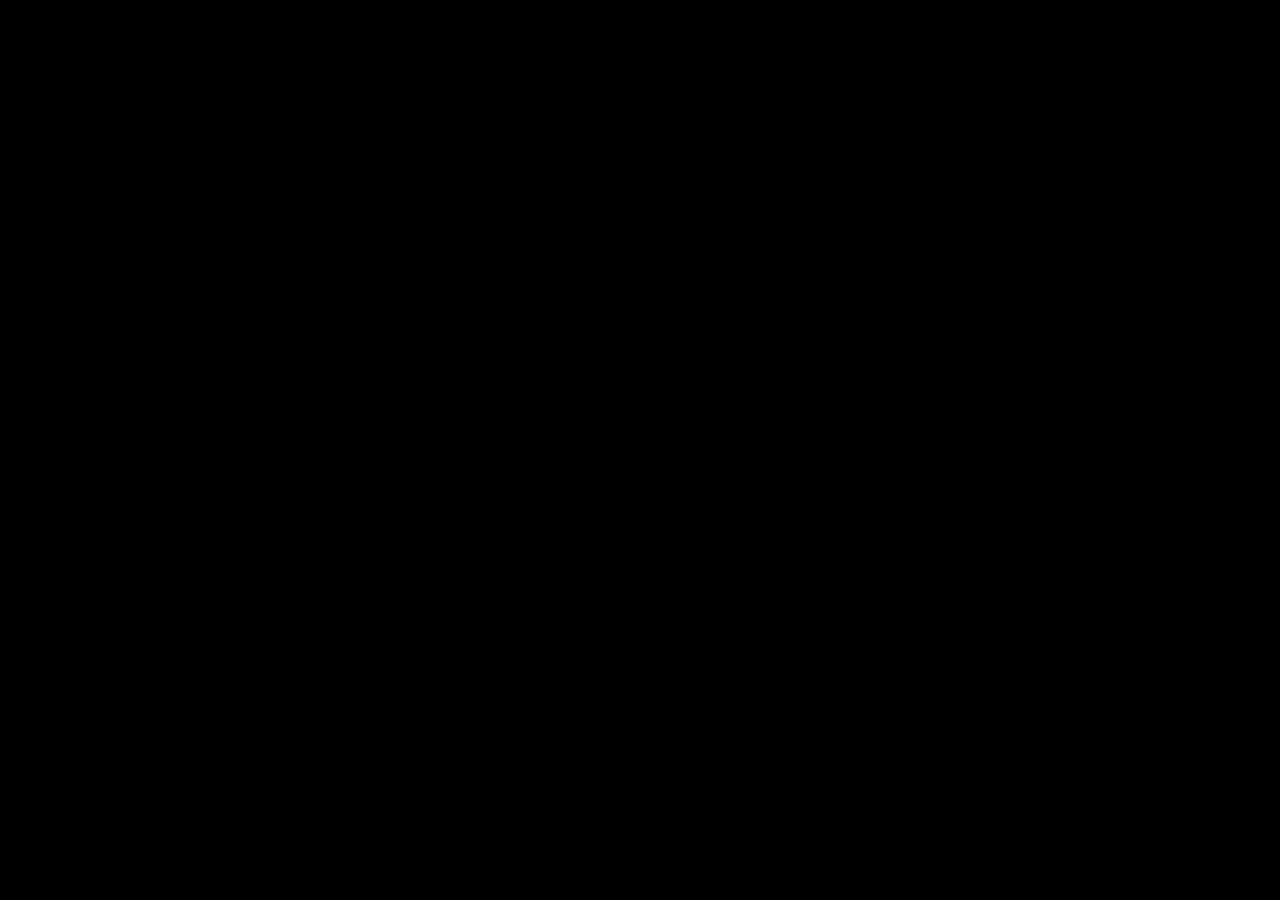
==== index.html @ ce56bcea "Update index.html" ====
<!DOCTYPE html>
<html>
<head>
   <script src="https://ajax.googleapis.com/ajax/libs/jquery/3.5.1/jquery.min.js">
   </script>    
   <script>
     $("#siteloader").html('<object data="http://softwareservices.exoreaction.com" />');
   </script>    
</head>
<BODY bgcolor="#000000" text="#ffffff" link="#0033cc" vlink="#ff0000">
 <div id="siteloader"></div>

</body>
</html>
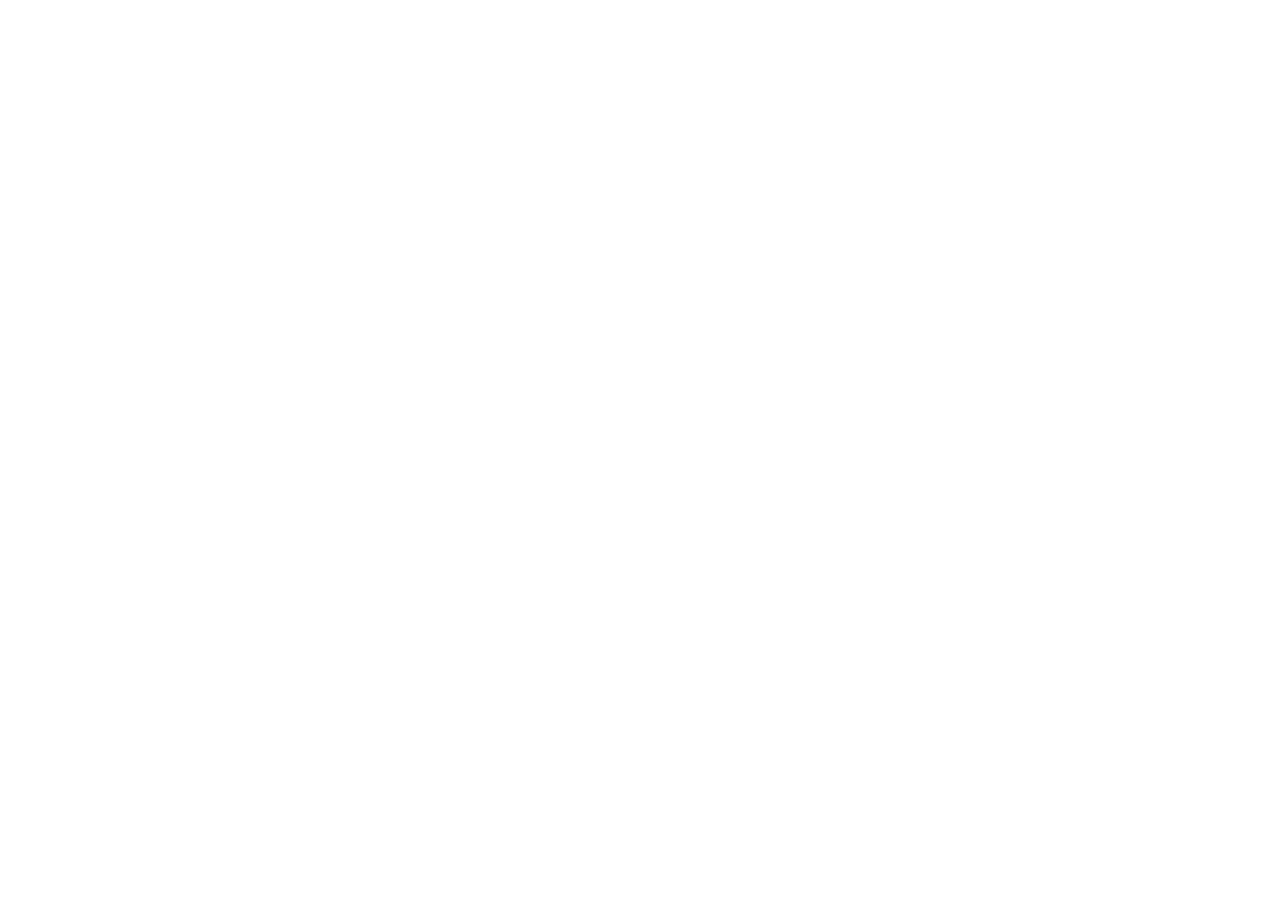
==== commit 78e0fb49: "Update index.html" ====
--- a/index.html
+++ b/index.html
@@ -1,14 +1,10 @@
 <!DOCTYPE html>
 <html>
 <head>
-   <script src="https://ajax.googleapis.com/ajax/libs/jquery/3.5.1/jquery.min.js">
-   </script>    
-   <script>
-     $("#siteloader").html('<object data="http://softwareservices.exoreaction.com" />');
-   </script>    
+    <meta http-equiv="refresh" content="0;URL='http://softwareservices.exoreaction.com//'" />    
 </head>
 <BODY bgcolor="#000000" text="#ffffff" link="#0033cc" vlink="#ff0000">
- <div id="siteloader"></div>
-
+    This page has moved to a <a href="http://softwareservices.exoreaction.com/">softwareservices.exoreaction.com</a>
+  <br/>
 </body>
 </html>
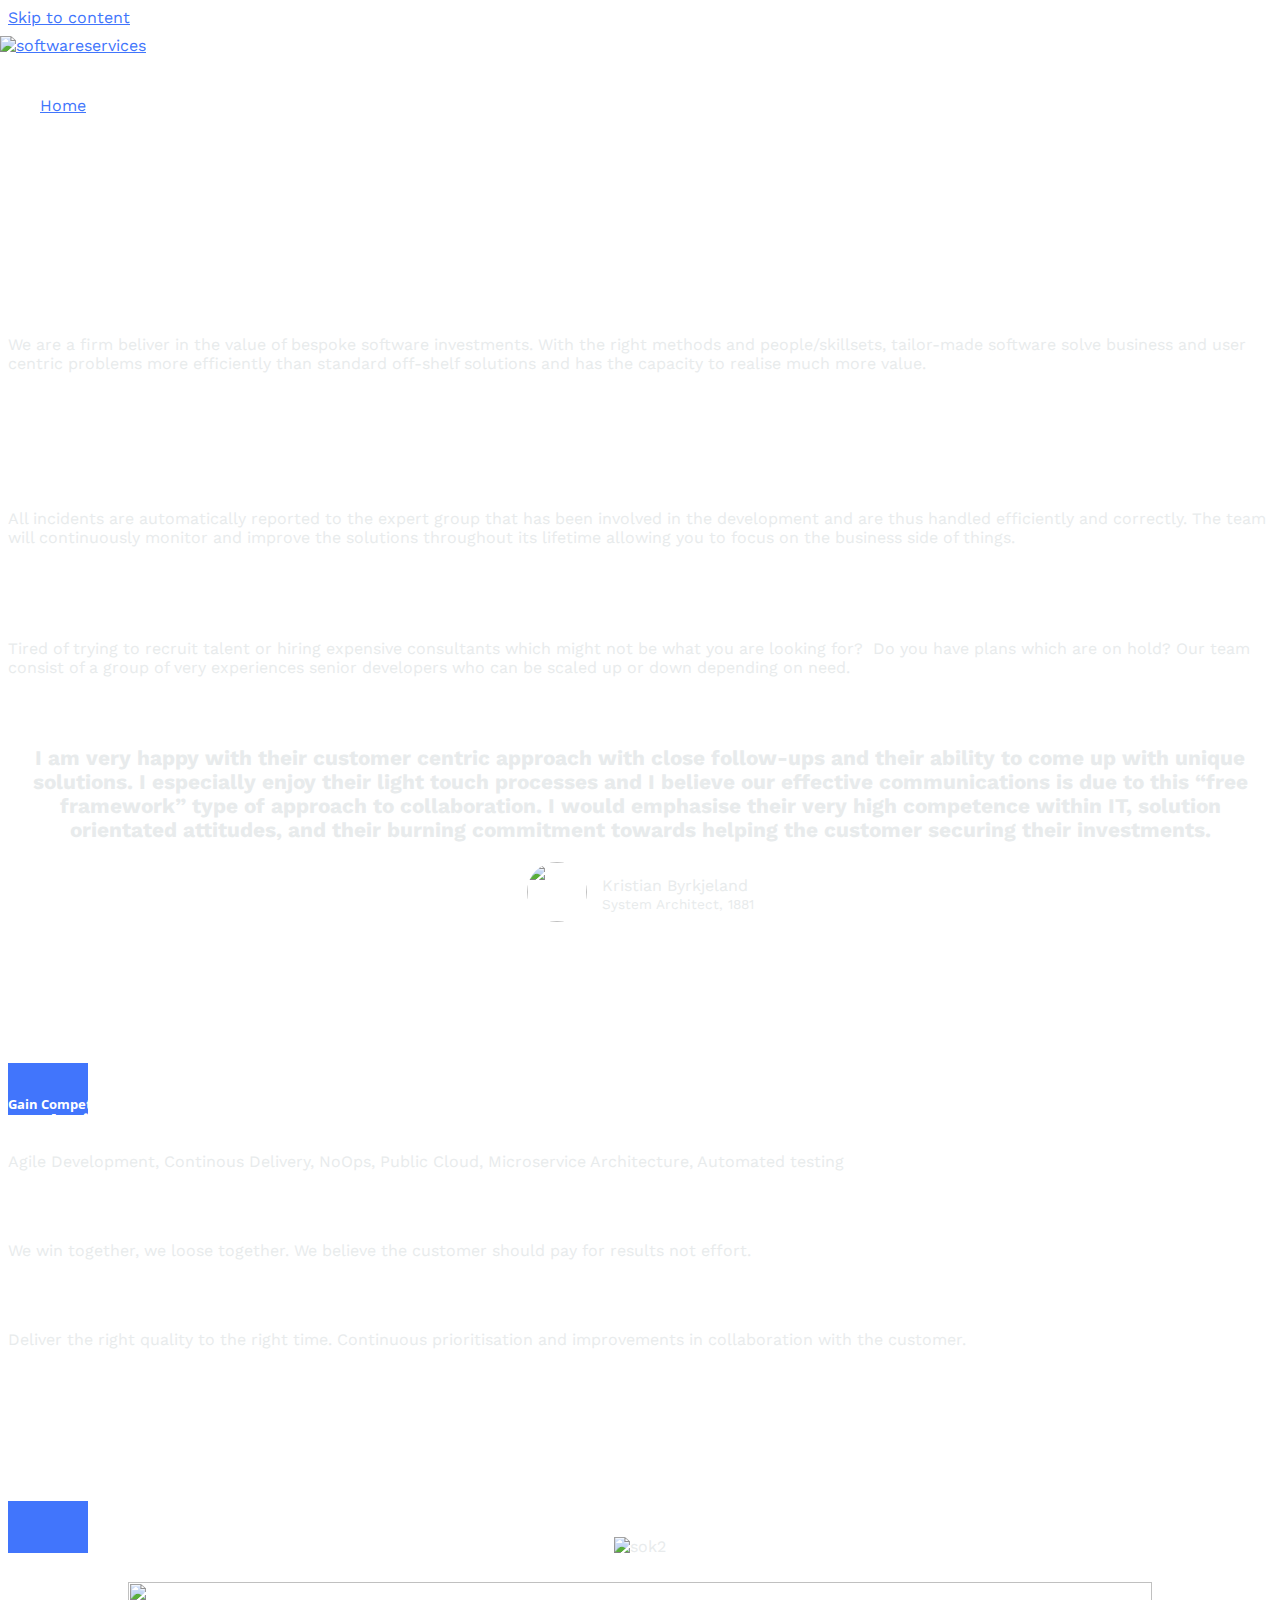
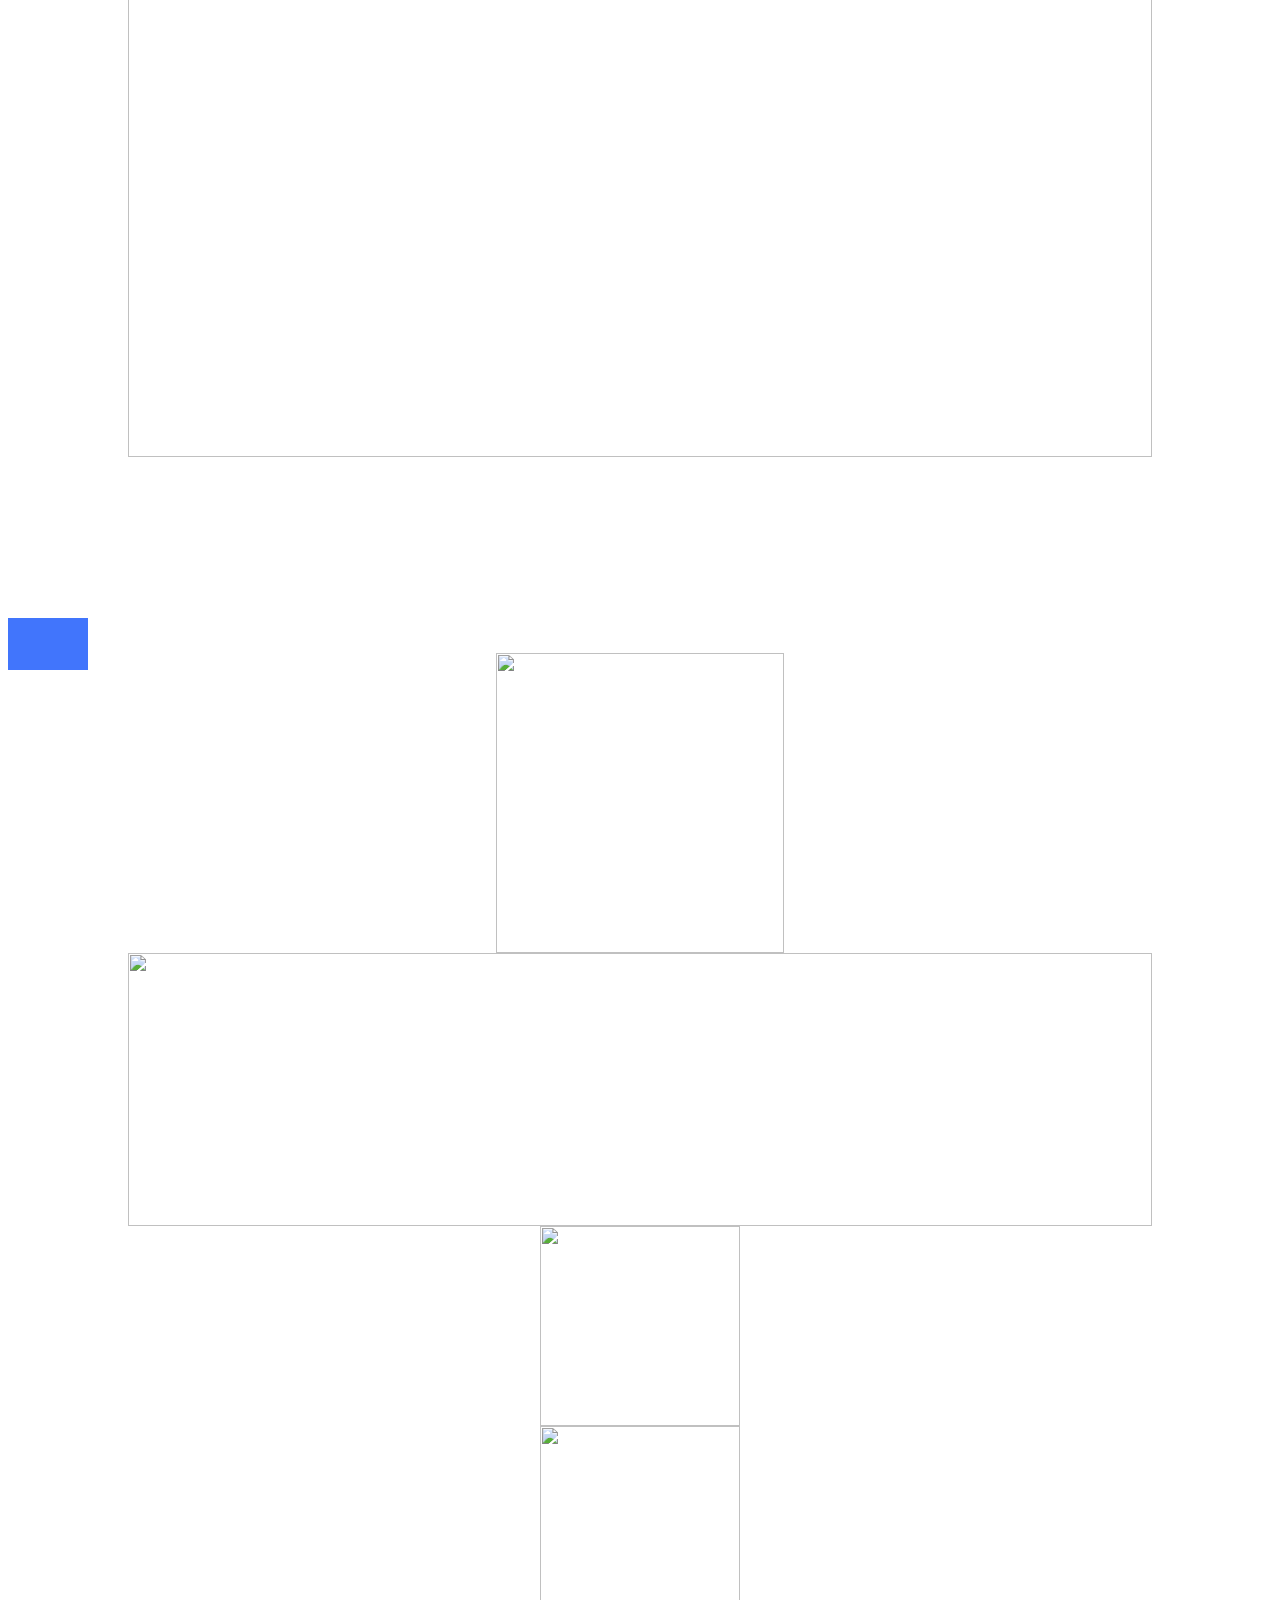
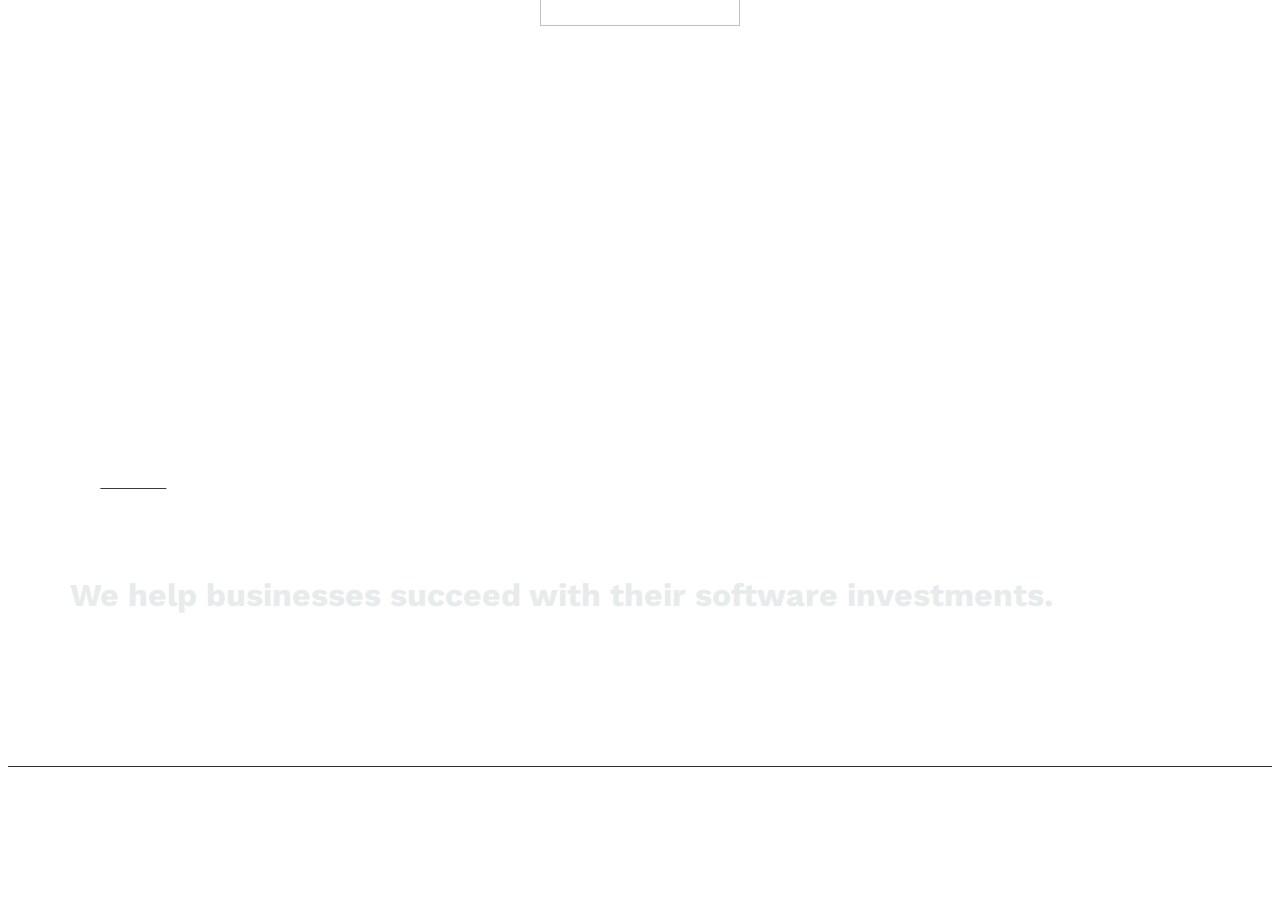
==== commit 6d0c81e7: "added scraped version from wordpres" ====
--- a/index.html
+++ b/index.html
@@ -1,10 +1,805 @@
 <!DOCTYPE html>
-<html>
+<html lang="en-US">
 <head>
-    <meta http-equiv="refresh" content="0;URL='http://softwareservices.exoreaction.com//'" />    
-</head>
-<BODY bgcolor="#000000" text="#ffffff" link="#0033cc" vlink="#ff0000">
-    This page has moved to a <a href="http://softwareservices.exoreaction.com/">softwareservices.exoreaction.com</a>
-  <br/>
-</body>
+<meta charset="UTF-8">
+<meta name="viewport" content="width=device-width, initial-scale=1">
+<link rel="profile" href="https://gmpg.org/xfn/11">
+
+<title>softwareservices &#8211; an exergonic reaction to ensure value from bespoke software investments</title>
+<meta name='robots' content='max-image-preview:large' />
+<link rel='dns-prefetch' href='http://fonts.googleapis.com/' />
+<link rel='dns-prefetch' href='http://s.w.org/' />
+<link rel="alternate" type="application/rss+xml" title="softwareservices &raquo; Feed" href="feed/index.html" />
+<link rel="alternate" type="application/rss+xml" title="softwareservices &raquo; Comments Feed" href="comments/feed/index.html" />
+		<script>
+			window._wpemojiSettings = {"baseUrl":"https:\/\/s.w.org\/images\/core\/emoji\/13.1.0\/72x72\/","ext":".png","svgUrl":"https:\/\/s.w.org\/images\/core\/emoji\/13.1.0\/svg\/","svgExt":".svg","source":{"concatemoji":"http:\/\/softwareservices.exoreaction.com\/wp-includes\/js\/wp-emoji-release.min.js?ver=5.8.3"}};
+			!function(e,a,t){var n,r,o,i=a.createElement("canvas"),p=i.getContext&&i.getContext("2d");function s(e,t){var a=String.fromCharCode;p.clearRect(0,0,i.width,i.height),p.fillText(a.apply(this,e),0,0);e=i.toDataURL();return p.clearRect(0,0,i.width,i.height),p.fillText(a.apply(this,t),0,0),e===i.toDataURL()}function c(e){var t=a.createElement("script");t.src=e,t.defer=t.type="text/javascript",a.getElementsByTagName("head")[0].appendChild(t)}for(o=Array("flag","emoji"),t.supports={everything:!0,everythingExceptFlag:!0},r=0;r<o.length;r++)t.supports[o[r]]=function(e){if(!p||!p.fillText)return!1;switch(p.textBaseline="top",p.font="600 32px Arial",e){case"flag":return s([127987,65039,8205,9895,65039],[127987,65039,8203,9895,65039])?!1:!s([55356,56826,55356,56819],[55356,56826,8203,55356,56819])&&!s([55356,57332,56128,56423,56128,56418,56128,56421,56128,56430,56128,56423,56128,56447],[55356,57332,8203,56128,56423,8203,56128,56418,8203,56128,56421,8203,56128,56430,8203,56128,56423,8203,56128,56447]);case"emoji":return!s([10084,65039,8205,55357,56613],[10084,65039,8203,55357,56613])}return!1}(o[r]),t.supports.everything=t.supports.everything&&t.supports[o[r]],"flag"!==o[r]&&(t.supports.everythingExceptFlag=t.supports.everythingExceptFlag&&t.supports[o[r]]);t.supports.everythingExceptFlag=t.supports.everythingExceptFlag&&!t.supports.flag,t.DOMReady=!1,t.readyCallback=function(){t.DOMReady=!0},t.supports.everything||(n=function(){t.readyCallback()},a.addEventListener?(a.addEventListener("DOMContentLoaded",n,!1),e.addEventListener("load",n,!1)):(e.attachEvent("onload",n),a.attachEvent("onreadystatechange",function(){"complete"===a.readyState&&t.readyCallback()})),(n=t.source||{}).concatemoji?c(n.concatemoji):n.wpemoji&&n.twemoji&&(c(n.twemoji),c(n.wpemoji)))}(window,document,window._wpemojiSettings);
+		</script>
+		<style>
+img.wp-smiley,
+img.emoji {
+	display: inline !important;
+	border: none !important;
+	box-shadow: none !important;
+	height: 1em !important;
+	width: 1em !important;
+	margin: 0 .07em !important;
+	vertical-align: -0.1em !important;
+	background: none !important;
+	padding: 0 !important;
+}
+</style>
+	<link rel='stylesheet' id='astra-theme-css-css'  href='http://softwareservices.exoreaction.com/wp-content/themes/astra/assets/css/minified/frontend.min.css?ver=3.7.6' media='all' />
+<style id='astra-theme-css-inline-css'>
+html{font-size:100%;}a,.page-title{color:var(--ast-global-color-0);}a:hover,a:focus{color:var(--ast-global-color-1);}body,button,input,select,textarea,.ast-button,.ast-custom-button{font-family:'Work Sans',sans-serif;font-weight:400;font-size:16px;font-size:1rem;}blockquote{color:var(--ast-global-color-3);}h1,.entry-content h1,h2,.entry-content h2,h3,.entry-content h3,h4,.entry-content h4,h5,.entry-content h5,h6,.entry-content h6,.site-title,.site-title a{font-family:'Open Sans',sans-serif;font-weight:700;}.site-title{font-size:35px;font-size:2.1875rem;display:none;}header .custom-logo-link img{max-width:297px;}.astra-logo-svg{width:297px;}.ast-archive-description .ast-archive-title{font-size:40px;font-size:2.5rem;}.site-header .site-description{font-size:15px;font-size:0.9375rem;display:none;}.entry-title{font-size:30px;font-size:1.875rem;}h1,.entry-content h1{font-size:110px;font-size:6.875rem;font-family:'Open Sans',sans-serif;line-height:1.1;}h2,.entry-content h2{font-size:90px;font-size:5.625rem;font-family:'Open Sans',sans-serif;line-height:1.35;}h3,.entry-content h3{font-size:32px;font-size:2rem;font-family:'Open Sans',sans-serif;line-height:1.35;}h4,.entry-content h4{font-size:25px;font-size:1.5625rem;font-family:'Open Sans',sans-serif;}h5,.entry-content h5{font-size:17px;font-size:1.0625rem;font-family:'Open Sans',sans-serif;}h6,.entry-content h6{font-size:13px;font-size:0.8125rem;font-family:'Open Sans',sans-serif;}.ast-single-post .entry-title,.page-title{font-size:30px;font-size:1.875rem;}::selection{background-color:var(--ast-global-color-0);color:#ffffff;}body,h1,.entry-title a,.entry-content h1,h2,.entry-content h2,h3,.entry-content h3,h4,.entry-content h4,h5,.entry-content h5,h6,.entry-content h6{color:var(--ast-global-color-3);}.tagcloud a:hover,.tagcloud a:focus,.tagcloud a.current-item{color:#ffffff;border-color:var(--ast-global-color-0);background-color:var(--ast-global-color-0);}input:focus,input[type="text"]:focus,input[type="email"]:focus,input[type="url"]:focus,input[type="password"]:focus,input[type="reset"]:focus,input[type="search"]:focus,textarea:focus{border-color:var(--ast-global-color-0);}input[type="radio"]:checked,input[type=reset],input[type="checkbox"]:checked,input[type="checkbox"]:hover:checked,input[type="checkbox"]:focus:checked,input[type=range]::-webkit-slider-thumb{border-color:var(--ast-global-color-0);background-color:var(--ast-global-color-0);box-shadow:none;}.site-footer a:hover + .post-count,.site-footer a:focus + .post-count{background:var(--ast-global-color-0);border-color:var(--ast-global-color-0);}.single .nav-links .nav-previous,.single .nav-links .nav-next{color:var(--ast-global-color-0);}.entry-meta,.entry-meta *{line-height:1.45;color:var(--ast-global-color-0);}.entry-meta a:hover,.entry-meta a:hover *,.entry-meta a:focus,.entry-meta a:focus *,.page-links > .page-link,.page-links .page-link:hover,.post-navigation a:hover{color:var(--ast-global-color-1);}#cat option,.secondary .calendar_wrap thead a,.secondary .calendar_wrap thead a:visited{color:var(--ast-global-color-0);}.secondary .calendar_wrap #today,.ast-progress-val span{background:var(--ast-global-color-0);}.secondary a:hover + .post-count,.secondary a:focus + .post-count{background:var(--ast-global-color-0);border-color:var(--ast-global-color-0);}.calendar_wrap #today > a{color:#ffffff;}.page-links .page-link,.single .post-navigation a{color:var(--ast-global-color-0);}.widget-title{font-size:22px;font-size:1.375rem;color:var(--ast-global-color-3);}.ast-logo-title-inline .site-logo-img{padding-right:1em;}.site-logo-img img{ transition:all 0.2s linear;}.ast-page-builder-template .hentry {margin: 0;}.ast-page-builder-template .site-content > .ast-container {max-width: 100%;padding: 0;}.ast-page-builder-template .site-content #primary {padding: 0;margin: 0;}.ast-page-builder-template .no-results {text-align: center;margin: 4em auto;}.ast-page-builder-template .ast-pagination {padding: 2em;}.ast-page-builder-template .entry-header.ast-no-title.ast-no-thumbnail {margin-top: 0;}.ast-page-builder-template .entry-header.ast-header-without-markup {margin-top: 0;margin-bottom: 0;}.ast-page-builder-template .entry-header.ast-no-title.ast-no-meta {margin-bottom: 0;}.ast-page-builder-template.single .post-navigation {padding-bottom: 2em;}.ast-page-builder-template.single-post .site-content > .ast-container {max-width: 100%;}.ast-page-builder-template .entry-header {margin-top: 4em;margin-left: auto;margin-right: auto;padding-left: 20px;padding-right: 20px;}.ast-page-builder-template .ast-archive-description {margin-top: 4em;margin-left: auto;margin-right: auto;padding-left: 20px;padding-right: 20px;}.single.ast-page-builder-template .entry-header {padding-left: 20px;padding-right: 20px;}.ast-page-builder-template.ast-no-sidebar .entry-content .alignwide {margin-left: 0;margin-right: 0;}@media (max-width:921px){#ast-desktop-header{display:none;}}@media (min-width:921px){#ast-mobile-header{display:none;}}.wp-block-buttons.aligncenter{justify-content:center;}@media (min-width:1200px){.wp-block-group .has-background{padding:20px;}}@media (min-width:1200px){.ast-no-sidebar.ast-separate-container .entry-content .wp-block-group.alignwide,.ast-no-sidebar.ast-separate-container .entry-content .wp-block-cover.alignwide{margin-left:-20px;margin-right:-20px;padding-left:20px;padding-right:20px;}.ast-no-sidebar.ast-separate-container .entry-content .wp-block-cover.alignfull,.ast-no-sidebar.ast-separate-container .entry-content .wp-block-group.alignfull{margin-left:-6.67em;margin-right:-6.67em;padding-left:6.67em;padding-right:6.67em;}}@media (min-width:1200px){.wp-block-cover-image.alignwide .wp-block-cover__inner-container,.wp-block-cover.alignwide .wp-block-cover__inner-container,.wp-block-cover-image.alignfull .wp-block-cover__inner-container,.wp-block-cover.alignfull .wp-block-cover__inner-container{width:100%;}}.ast-plain-container.ast-no-sidebar #primary{margin-top:0;margin-bottom:0;}@media (max-width:921px){.ast-theme-transparent-header #primary,.ast-theme-transparent-header #secondary{padding:0;}}.wp-block-columns{margin-bottom:unset;}.wp-block-image.size-full{margin:2rem 0;}.wp-block-separator.has-background{padding:0;}.wp-block-gallery{margin-bottom:1.6em;}.wp-block-group{padding-top:4em;padding-bottom:4em;}.wp-block-group__inner-container .wp-block-columns:last-child,.wp-block-group__inner-container :last-child,.wp-block-table table{margin-bottom:0;}.blocks-gallery-grid{width:100%;}.wp-block-navigation-link__content{padding:5px 0;}.wp-block-group .wp-block-group .has-text-align-center,.wp-block-group .wp-block-column .has-text-align-center{max-width:100%;}.has-text-align-center{margin:0 auto;}@media (min-width:1200px){.wp-block-cover__inner-container,.alignwide .wp-block-group__inner-container,.alignfull .wp-block-group__inner-container{max-width:1200px;margin:0 auto;}.wp-block-group.alignnone,.wp-block-group.aligncenter,.wp-block-group.alignleft,.wp-block-group.alignright,.wp-block-group.alignwide,.wp-block-columns.alignwide{margin:2rem 0 1rem 0;}}@media (max-width:1200px){.wp-block-group{padding:3em;}.wp-block-group .wp-block-group{padding:1.5em;}.wp-block-columns,.wp-block-column{margin:1rem 0;}}@media (min-width:921px){.wp-block-columns .wp-block-group{padding:2em;}}@media (max-width:544px){.wp-block-cover-image .wp-block-cover__inner-container,.wp-block-cover .wp-block-cover__inner-container{width:unset;}.wp-block-cover,.wp-block-cover-image{padding:2em 0;}.wp-block-group,.wp-block-cover{padding:2em;}.wp-block-media-text__media img,.wp-block-media-text__media video{width:unset;max-width:100%;}.wp-block-media-text.has-background .wp-block-media-text__content{padding:1em;}.wp-block-media-text .wp-block-media-text__content{padding:3em 2em;}}@media (max-width:921px){.ast-separate-container .ast-article-post,.ast-separate-container .ast-article-single{padding:1.5em 2.14em;}.ast-separate-container #primary,.ast-separate-container #secondary{padding:1.5em 0;}#primary,#secondary{padding:1.5em 0;margin:0;}.ast-left-sidebar #content > .ast-container{display:flex;flex-direction:column-reverse;width:100%;}.ast-author-box img.avatar{margin:20px 0 0 0;}}@media (min-width:922px){.ast-separate-container.ast-right-sidebar #primary,.ast-separate-container.ast-left-sidebar #primary{border:0;}.search-no-results.ast-separate-container #primary{margin-bottom:4em;}}.elementor-button-wrapper .elementor-button{border-style:solid;text-decoration:none;border-top-width:0;border-right-width:0;border-left-width:0;border-bottom-width:0;}body .elementor-button.elementor-size-sm,body .elementor-button.elementor-size-xs,body .elementor-button.elementor-size-md,body .elementor-button.elementor-size-lg,body .elementor-button.elementor-size-xl,body .elementor-button{border-radius:0px;padding-top:17px;padding-right:40px;padding-bottom:17px;padding-left:40px;}.elementor-button-wrapper .elementor-button{border-color:var(--ast-global-color-0);background-color:var(--ast-global-color-0);}.elementor-button-wrapper .elementor-button:hover,.elementor-button-wrapper .elementor-button:focus{color:#ffffff;background-color:var(--ast-global-color-1);border-color:var(--ast-global-color-1);}.wp-block-button .wp-block-button__link ,.elementor-button-wrapper .elementor-button,.elementor-button-wrapper .elementor-button:visited{color:#ffffff;}.elementor-button-wrapper .elementor-button{font-family:inherit;font-weight:500;line-height:1;text-transform:uppercase;}body .elementor-button.elementor-size-sm,body .elementor-button.elementor-size-xs,body .elementor-button.elementor-size-md,body .elementor-button.elementor-size-lg,body .elementor-button.elementor-size-xl,body .elementor-button{font-size:15px;font-size:0.9375rem;}.wp-block-button .wp-block-button__link:hover,.wp-block-button .wp-block-button__link:focus{color:#ffffff;background-color:var(--ast-global-color-1);border-color:var(--ast-global-color-1);}.elementor-widget-heading h1.elementor-heading-title{line-height:1.1;}.elementor-widget-heading h2.elementor-heading-title{line-height:1.35;}.elementor-widget-heading h3.elementor-heading-title{line-height:1.35;}.wp-block-button .wp-block-button__link{border-style:solid;border-top-width:0;border-right-width:0;border-left-width:0;border-bottom-width:0;border-color:var(--ast-global-color-0);background-color:var(--ast-global-color-0);color:#ffffff;font-family:inherit;font-weight:500;line-height:1;text-transform:uppercase;font-size:15px;font-size:0.9375rem;border-radius:0px;}.wp-block-buttons .wp-block-button .wp-block-button__link{padding-top:17px;padding-right:40px;padding-bottom:17px;padding-left:40px;}.menu-toggle,button,.ast-button,.ast-custom-button,.button,input#submit,input[type="button"],input[type="submit"],input[type="reset"]{border-style:solid;border-top-width:0;border-right-width:0;border-left-width:0;border-bottom-width:0;color:#ffffff;border-color:var(--ast-global-color-0);background-color:var(--ast-global-color-0);border-radius:0px;padding-top:17px;padding-right:40px;padding-bottom:17px;padding-left:40px;font-family:inherit;font-weight:500;font-size:15px;font-size:0.9375rem;line-height:1;text-transform:uppercase;}button:focus,.menu-toggle:hover,button:hover,.ast-button:hover,.ast-custom-button:hover .button:hover,.ast-custom-button:hover ,input[type=reset]:hover,input[type=reset]:focus,input#submit:hover,input#submit:focus,input[type="button"]:hover,input[type="button"]:focus,input[type="submit"]:hover,input[type="submit"]:focus{color:#ffffff;background-color:var(--ast-global-color-1);border-color:var(--ast-global-color-1);}@media (min-width:544px){.ast-container{max-width:100%;}}@media (max-width:544px){.ast-separate-container .ast-article-post,.ast-separate-container .ast-article-single,.ast-separate-container .comments-title,.ast-separate-container .ast-archive-description{padding:1.5em 1em;}.ast-separate-container #content .ast-container{padding-left:0.54em;padding-right:0.54em;}.ast-separate-container .ast-comment-list li.depth-1{padding:1.5em 1em;margin-bottom:1.5em;}.ast-separate-container .ast-comment-list .bypostauthor{padding:.5em;}.ast-search-menu-icon.ast-dropdown-active .search-field{width:170px;}}@media (max-width:921px){.ast-mobile-header-stack .main-header-bar .ast-search-menu-icon{display:inline-block;}.ast-header-break-point.ast-header-custom-item-outside .ast-mobile-header-stack .main-header-bar .ast-search-icon{margin:0;}.ast-comment-avatar-wrap img{max-width:2.5em;}.ast-separate-container .ast-comment-list li.depth-1{padding:1.5em 2.14em;}.ast-separate-container .comment-respond{padding:2em 2.14em;}.ast-comment-meta{padding:0 1.8888em 1.3333em;}}body,.ast-separate-container{background-image:url(http://softwareservices.exoreaction.com/wp-content/uploads/2020/10/bg-001-free-img.png);;background-repeat:no-repeat;background-position:center center;background-size:auto;background-attachment:fixed;}.ast-no-sidebar.ast-separate-container .entry-content .alignfull {margin-left: -6.67em;margin-right: -6.67em;width: auto;}@media (max-width: 1200px) {.ast-no-sidebar.ast-separate-container .entry-content .alignfull {margin-left: -2.4em;margin-right: -2.4em;}}@media (max-width: 768px) {.ast-no-sidebar.ast-separate-container .entry-content .alignfull {margin-left: -2.14em;margin-right: -2.14em;}}@media (max-width: 544px) {.ast-no-sidebar.ast-separate-container .entry-content .alignfull {margin-left: -1em;margin-right: -1em;}}.ast-no-sidebar.ast-separate-container .entry-content .alignwide {margin-left: -20px;margin-right: -20px;}.ast-no-sidebar.ast-separate-container .entry-content .wp-block-column .alignfull,.ast-no-sidebar.ast-separate-container .entry-content .wp-block-column .alignwide {margin-left: auto;margin-right: auto;width: 100%;}@media (max-width:921px){.site-title{display:none;}.ast-archive-description .ast-archive-title{font-size:40px;}.site-header .site-description{display:none;}.entry-title{font-size:30px;}h1,.entry-content h1{font-size:76px;}h2,.entry-content h2{font-size:74px;}h3,.entry-content h3{font-size:28px;}h4,.entry-content h4{font-size:26px;font-size:1.625rem;}.ast-single-post .entry-title,.page-title{font-size:30px;}body,.ast-separate-container{background-image:url(http://softwareservices.exoreaction.com/wp-content/uploads/2020/11/bg-003-free-img.png);;background-repeat:repeat;background-position:center center;background-size:auto;background-attachment:scroll;}}@media (max-width:544px){.site-title{display:none;}.ast-archive-description .ast-archive-title{font-size:40px;}.site-header .site-description{display:none;}.entry-title{font-size:30px;}h1,.entry-content h1{font-size:50px;}h2,.entry-content h2{font-size:30px;}h3,.entry-content h3{font-size:25px;}.ast-single-post .entry-title,.page-title{font-size:30px;}body,.ast-separate-container{background-image:url(http://softwareservices.exoreaction.com/wp-content/uploads/2020/11/bg-04-free-img.png);;background-repeat:repeat;background-position:center center;background-size:auto;background-attachment:scroll;}}@media (max-width:921px){html{font-size:91.2%;}}@media (max-width:544px){html{font-size:91.2%;}}@media (min-width:922px){.ast-container{max-width:1180px;}}@font-face {font-family: "Astra";src: url(http://softwareservices.exoreaction.com/wp-content/themes/astra/assets/fonts/astra.woff) format("woff"),url(http://softwareservices.exoreaction.com/wp-content/themes/astra/assets/fonts/astra.ttf) format("truetype"),url(http://softwareservices.exoreaction.com/wp-content/themes/astra/assets/fonts/astra.svg#astra) format("svg");font-weight: normal;font-style: normal;font-display: fallback;}@media (min-width:922px){.main-header-menu .sub-menu .menu-item.ast-left-align-sub-menu:hover > .sub-menu,.main-header-menu .sub-menu .menu-item.ast-left-align-sub-menu.focus > .sub-menu{margin-left:-0px;}}.ast-theme-transparent-header [data-section="section-header-mobile-trigger"] .ast-button-wrap .ast-mobile-menu-trigger-minimal{background:transparent;}.footer-widget-area[data-section^="section-fb-html-"] .ast-builder-html-element{text-align:center;}.astra-icon-down_arrow::after {content: "\e900";font-family: Astra;}.astra-icon-close::after {content: "\e5cd";font-family: Astra;}.astra-icon-drag_handle::after {content: "\e25d";font-family: Astra;}.astra-icon-format_align_justify::after {content: "\e235";font-family: Astra;}.astra-icon-menu::after {content: "\e5d2";font-family: Astra;}.astra-icon-reorder::after {content: "\e8fe";font-family: Astra;}.astra-icon-search::after {content: "\e8b6";font-family: Astra;}.astra-icon-zoom_in::after {content: "\e56b";font-family: Astra;}.astra-icon-check-circle::after {content: "\e901";font-family: Astra;}.astra-icon-shopping-cart::after {content: "\f07a";font-family: Astra;}.astra-icon-shopping-bag::after {content: "\f290";font-family: Astra;}.astra-icon-shopping-basket::after {content: "\f291";font-family: Astra;}.astra-icon-circle-o::after {content: "\e903";font-family: Astra;}.astra-icon-certificate::after {content: "\e902";font-family: Astra;}blockquote {padding: 1.2em;}:root .has-ast-global-color-0-color{color:var(--ast-global-color-0);}:root .has-ast-global-color-0-background-color{background-color:var(--ast-global-color-0);}:root .wp-block-button .has-ast-global-color-0-color{color:var(--ast-global-color-0);}:root .wp-block-button .has-ast-global-color-0-background-color{background-color:var(--ast-global-color-0);}:root .has-ast-global-color-1-color{color:var(--ast-global-color-1);}:root .has-ast-global-color-1-background-color{background-color:var(--ast-global-color-1);}:root .wp-block-button .has-ast-global-color-1-color{color:var(--ast-global-color-1);}:root .wp-block-button .has-ast-global-color-1-background-color{background-color:var(--ast-global-color-1);}:root .has-ast-global-color-2-color{color:var(--ast-global-color-2);}:root .has-ast-global-color-2-background-color{background-color:var(--ast-global-color-2);}:root .wp-block-button .has-ast-global-color-2-color{color:var(--ast-global-color-2);}:root .wp-block-button .has-ast-global-color-2-background-color{background-color:var(--ast-global-color-2);}:root .has-ast-global-color-3-color{color:var(--ast-global-color-3);}:root .has-ast-global-color-3-background-color{background-color:var(--ast-global-color-3);}:root .wp-block-button .has-ast-global-color-3-color{color:var(--ast-global-color-3);}:root .wp-block-button .has-ast-global-color-3-background-color{background-color:var(--ast-global-color-3);}:root .has-ast-global-color-4-color{color:var(--ast-global-color-4);}:root .has-ast-global-color-4-background-color{background-color:var(--ast-global-color-4);}:root .wp-block-button .has-ast-global-color-4-color{color:var(--ast-global-color-4);}:root .wp-block-button .has-ast-global-color-4-background-color{background-color:var(--ast-global-color-4);}:root .has-ast-global-color-5-color{color:var(--ast-global-color-5);}:root .has-ast-global-color-5-background-color{background-color:var(--ast-global-color-5);}:root .wp-block-button .has-ast-global-color-5-color{color:var(--ast-global-color-5);}:root .wp-block-button .has-ast-global-color-5-background-color{background-color:var(--ast-global-color-5);}:root .has-ast-global-color-6-color{color:var(--ast-global-color-6);}:root .has-ast-global-color-6-background-color{background-color:var(--ast-global-color-6);}:root .wp-block-button .has-ast-global-color-6-color{color:var(--ast-global-color-6);}:root .wp-block-button .has-ast-global-color-6-background-color{background-color:var(--ast-global-color-6);}:root .has-ast-global-color-7-color{color:var(--ast-global-color-7);}:root .has-ast-global-color-7-background-color{background-color:var(--ast-global-color-7);}:root .wp-block-button .has-ast-global-color-7-color{color:var(--ast-global-color-7);}:root .wp-block-button .has-ast-global-color-7-background-color{background-color:var(--ast-global-color-7);}:root .has-ast-global-color-8-color{color:var(--ast-global-color-8);}:root .has-ast-global-color-8-background-color{background-color:var(--ast-global-color-8);}:root .wp-block-button .has-ast-global-color-8-color{color:var(--ast-global-color-8);}:root .wp-block-button .has-ast-global-color-8-background-color{background-color:var(--ast-global-color-8);}:root{--ast-global-color-0:#4175FC;--ast-global-color-1:#084AF3;--ast-global-color-2:#FFFFFF;--ast-global-color-3:#E8EBEC;--ast-global-color-4:#101218;--ast-global-color-5:#3B4244;--ast-global-color-6:#000000;--ast-global-color-7:#4B4F58;--ast-global-color-8:#F6F7F8;}.ast-theme-transparent-header #masthead .site-logo-img .transparent-custom-logo .astra-logo-svg{width:150px;}.ast-theme-transparent-header #masthead .site-logo-img .transparent-custom-logo img{ max-width:150px;}@media (max-width:921px){.ast-theme-transparent-header #masthead .site-logo-img .transparent-custom-logo .astra-logo-svg{width:120px;}.ast-theme-transparent-header #masthead .site-logo-img .transparent-custom-logo img{ max-width:120px;}}@media (max-width:543px){.ast-theme-transparent-header #masthead .site-logo-img .transparent-custom-logo .astra-logo-svg{width:100px;}.ast-theme-transparent-header #masthead .site-logo-img .transparent-custom-logo img{ max-width:100px;}}@media (min-width:921px){.ast-theme-transparent-header #masthead{position:absolute;left:0;right:0;}.ast-theme-transparent-header .main-header-bar,.ast-theme-transparent-header.ast-header-break-point .main-header-bar{background:none;}body.elementor-editor-active.ast-theme-transparent-header #masthead,.fl-builder-edit .ast-theme-transparent-header #masthead,body.vc_editor.ast-theme-transparent-header #masthead,body.brz-ed.ast-theme-transparent-header #masthead{z-index:0;}.ast-header-break-point.ast-replace-site-logo-transparent.ast-theme-transparent-header .custom-mobile-logo-link{display:none;}.ast-header-break-point.ast-replace-site-logo-transparent.ast-theme-transparent-header .transparent-custom-logo{display:inline-block;}.ast-theme-transparent-header .ast-above-header,.ast-theme-transparent-header .ast-above-header.ast-above-header-bar{background-image:none;background-color:transparent;}.ast-theme-transparent-header .ast-below-header{background-image:none;background-color:transparent;}}.ast-theme-transparent-header .ast-builder-menu .main-header-menu,.ast-theme-transparent-header .ast-builder-menu .main-header-menu .menu-link,.ast-theme-transparent-header [CLASS*="ast-builder-menu-"] .main-header-menu .menu-item > .menu-link,.ast-theme-transparent-header .ast-masthead-custom-menu-items,.ast-theme-transparent-header .ast-masthead-custom-menu-items a,.ast-theme-transparent-header .ast-builder-menu .main-header-menu .menu-item > .ast-menu-toggle,.ast-theme-transparent-header .ast-builder-menu .main-header-menu .menu-item > .ast-menu-toggle,.ast-theme-transparent-header .ast-above-header-navigation a,.ast-header-break-point.ast-theme-transparent-header .ast-above-header-navigation a,.ast-header-break-point.ast-theme-transparent-header .ast-above-header-navigation > ul.ast-above-header-menu > .menu-item-has-children:not(.current-menu-item) > .ast-menu-toggle,.ast-theme-transparent-header .ast-below-header-menu,.ast-theme-transparent-header .ast-below-header-menu a,.ast-header-break-point.ast-theme-transparent-header .ast-below-header-menu a,.ast-header-break-point.ast-theme-transparent-header .ast-below-header-menu,.ast-theme-transparent-header .main-header-menu .menu-link{color:var(--ast-global-color-2);}.ast-theme-transparent-header .ast-builder-menu .main-header-menu .menu-item:hover > .menu-link,.ast-theme-transparent-header .ast-builder-menu .main-header-menu .menu-item:hover > .ast-menu-toggle,.ast-theme-transparent-header .ast-builder-menu .main-header-menu .ast-masthead-custom-menu-items a:hover,.ast-theme-transparent-header .ast-builder-menu .main-header-menu .focus > .menu-link,.ast-theme-transparent-header .ast-builder-menu .main-header-menu .focus > .ast-menu-toggle,.ast-theme-transparent-header .ast-builder-menu .main-header-menu .current-menu-item > .menu-link,.ast-theme-transparent-header .ast-builder-menu .main-header-menu .current-menu-ancestor > .menu-link,.ast-theme-transparent-header .ast-builder-menu .main-header-menu .current-menu-item > .ast-menu-toggle,.ast-theme-transparent-header .ast-builder-menu .main-header-menu .current-menu-ancestor > .ast-menu-toggle,.ast-theme-transparent-header [CLASS*="ast-builder-menu-"] .main-header-menu .current-menu-item > .menu-link,.ast-theme-transparent-header [CLASS*="ast-builder-menu-"] .main-header-menu .current-menu-ancestor > .menu-link,.ast-theme-transparent-header [CLASS*="ast-builder-menu-"] .main-header-menu .current-menu-item > .ast-menu-toggle,.ast-theme-transparent-header [CLASS*="ast-builder-menu-"] .main-header-menu .current-menu-ancestor > .ast-menu-toggle,.ast-theme-transparent-header .main-header-menu .menu-item:hover > .menu-link,.ast-theme-transparent-header .main-header-menu .current-menu-item > .menu-link,.ast-theme-transparent-header .main-header-menu .current-menu-ancestor > .menu-link{color:var(--ast-global-color-0);}@media (max-width:921px){.ast-theme-transparent-header #masthead{position:absolute;left:0;right:0;}.ast-theme-transparent-header .main-header-bar,.ast-theme-transparent-header.ast-header-break-point .main-header-bar{background:none;}body.elementor-editor-active.ast-theme-transparent-header #masthead,.fl-builder-edit .ast-theme-transparent-header #masthead,body.vc_editor.ast-theme-transparent-header #masthead,body.brz-ed.ast-theme-transparent-header #masthead{z-index:0;}.ast-header-break-point.ast-replace-site-logo-transparent.ast-theme-transparent-header .custom-mobile-logo-link{display:none;}.ast-header-break-point.ast-replace-site-logo-transparent.ast-theme-transparent-header .transparent-custom-logo{display:inline-block;}.ast-theme-transparent-header .ast-above-header,.ast-theme-transparent-header .ast-above-header.ast-above-header-bar{background-image:none;background-color:transparent;}.ast-theme-transparent-header .ast-below-header{background-image:none;background-color:transparent;}}@media (max-width:921px){.ast-theme-transparent-header .ast-builder-menu .main-header-menu,.ast-theme-transparent-header .ast-builder-menu .main-header-menu .menu-link,.ast-theme-transparent-header [CLASS*="ast-builder-menu-"] .main-header-menu .menu-item > .menu-link,.ast-theme-transparent-header .ast-masthead-custom-menu-items,.ast-theme-transparent-header .ast-masthead-custom-menu-items a,.ast-theme-transparent-header .ast-builder-menu .main-header-menu .menu-item > .ast-menu-toggle,.ast-theme-transparent-header .ast-builder-menu .main-header-menu .menu-item > .ast-menu-toggle,.ast-theme-transparent-header .main-header-menu .menu-link{color:#131b26;}.ast-theme-transparent-header .ast-builder-menu .main-header-menu .menu-item:hover > .menu-link,.ast-theme-transparent-header .ast-builder-menu .main-header-menu .menu-item:hover > .ast-menu-toggle,.ast-theme-transparent-header .ast-builder-menu .main-header-menu .ast-masthead-custom-menu-items a:hover,.ast-theme-transparent-header .ast-builder-menu .main-header-menu .focus > .menu-link,.ast-theme-transparent-header .ast-builder-menu .main-header-menu .focus > .ast-menu-toggle,.ast-theme-transparent-header .ast-builder-menu .main-header-menu .current-menu-item > .menu-link,.ast-theme-transparent-header .ast-builder-menu .main-header-menu .current-menu-ancestor > .menu-link,.ast-theme-transparent-header .ast-builder-menu .main-header-menu .current-menu-item > .ast-menu-toggle,.ast-theme-transparent-header .ast-builder-menu .main-header-menu .current-menu-ancestor > .ast-menu-toggle,.ast-theme-transparent-header [CLASS*="ast-builder-menu-"] .main-header-menu .current-menu-item > .menu-link,.ast-theme-transparent-header [CLASS*="ast-builder-menu-"] .main-header-menu .current-menu-ancestor > .menu-link,.ast-theme-transparent-header [CLASS*="ast-builder-menu-"] .main-header-menu .current-menu-item > .ast-menu-toggle,.ast-theme-transparent-header [CLASS*="ast-builder-menu-"] .main-header-menu .current-menu-ancestor > .ast-menu-toggle,.ast-theme-transparent-header .main-header-menu .menu-item:hover > .menu-link,.ast-theme-transparent-header .main-header-menu .current-menu-item > .menu-link,.ast-theme-transparent-header .main-header-menu .current-menu-ancestor > .menu-link{color:var(--ast-global-color-0);}}.ast-theme-transparent-header #ast-desktop-header > [CLASS*="-header-wrap"]:nth-last-child(2) > [CLASS*="-header-bar"],.ast-theme-transparent-header.ast-header-break-point #ast-mobile-header > [CLASS*="-header-wrap"]:nth-last-child(2) > [CLASS*="-header-bar"]{border-bottom-style:none;}.ast-breadcrumbs .trail-browse,.ast-breadcrumbs .trail-items,.ast-breadcrumbs .trail-items li{display:inline-block;margin:0;padding:0;border:none;background:inherit;text-indent:0;}.ast-breadcrumbs .trail-browse{font-size:inherit;font-style:inherit;font-weight:inherit;color:inherit;}.ast-breadcrumbs .trail-items{list-style:none;}.trail-items li::after{padding:0 0.3em;content:"\00bb";}.trail-items li:last-of-type::after{display:none;}h1,.entry-content h1,h2,.entry-content h2,h3,.entry-content h3,h4,.entry-content h4,h5,.entry-content h5,h6,.entry-content h6{color:var(--ast-global-color-2);}@media (max-width:921px){.ast-builder-grid-row-container.ast-builder-grid-row-tablet-3-firstrow .ast-builder-grid-row > *:first-child,.ast-builder-grid-row-container.ast-builder-grid-row-tablet-3-lastrow .ast-builder-grid-row > *:last-child{grid-column:1 / -1;}}@media (max-width:544px){.ast-builder-grid-row-container.ast-builder-grid-row-mobile-3-firstrow .ast-builder-grid-row > *:first-child,.ast-builder-grid-row-container.ast-builder-grid-row-mobile-3-lastrow .ast-builder-grid-row > *:last-child{grid-column:1 / -1;}}.ast-builder-layout-element[data-section="title_tagline"]{display:flex;}@media (max-width:921px){.ast-header-break-point .ast-builder-layout-element[data-section="title_tagline"]{display:flex;}}@media (max-width:544px){.ast-header-break-point .ast-builder-layout-element[data-section="title_tagline"]{display:flex;}}.ast-builder-menu-1{font-family:inherit;font-weight:inherit;}.ast-builder-menu-1 .sub-menu,.ast-builder-menu-1 .inline-on-mobile .sub-menu{border-top-width:2px;border-bottom-width:0px;border-right-width:0px;border-left-width:0px;border-color:var(--ast-global-color-0);border-style:solid;border-radius:0px;}.ast-builder-menu-1 .main-header-menu > .menu-item > .sub-menu,.ast-builder-menu-1 .main-header-menu > .menu-item > .astra-full-megamenu-wrapper{margin-top:0px;}.ast-desktop .ast-builder-menu-1 .main-header-menu > .menu-item > .sub-menu:before,.ast-desktop .ast-builder-menu-1 .main-header-menu > .menu-item > .astra-full-megamenu-wrapper:before{height:calc( 0px + 5px );}.ast-desktop .ast-builder-menu-1 .menu-item .sub-menu .menu-link{border-style:none;}@media (max-width:921px){.ast-header-break-point .ast-builder-menu-1 .menu-item.menu-item-has-children > .ast-menu-toggle{top:0;}.ast-builder-menu-1 .menu-item-has-children > .menu-link:after{content:unset;}}@media (max-width:544px){.ast-header-break-point .ast-builder-menu-1 .menu-item.menu-item-has-children > .ast-menu-toggle{top:0;}}.ast-builder-menu-1{display:flex;}@media (max-width:921px){.ast-header-break-point .ast-builder-menu-1{display:flex;}}@media (max-width:544px){.ast-header-break-point .ast-builder-menu-1{display:flex;}}.site-below-footer-wrap{padding-top:20px;padding-bottom:20px;}.site-below-footer-wrap[data-section="section-below-footer-builder"]{background-image:url(http://softwareservices.exoreaction.com/wp-content/uploads/2020/10/bg-001-free-img.png);;background-repeat:no-repeat;background-position:center center;background-size:auto;background-attachment:fixed;min-height:80px;border-style:solid;border-width:0px;border-top-width:1px;border-top-color:#2e2e2e;}.site-below-footer-wrap[data-section="section-below-footer-builder"] .ast-builder-grid-row{max-width:1140px;margin-left:auto;margin-right:auto;}.site-below-footer-wrap[data-section="section-below-footer-builder"] .ast-builder-grid-row,.site-below-footer-wrap[data-section="section-below-footer-builder"] .site-footer-section{align-items:flex-start;}.site-below-footer-wrap[data-section="section-below-footer-builder"].ast-footer-row-inline .site-footer-section{display:flex;margin-bottom:0;}.ast-builder-grid-row-2-equal .ast-builder-grid-row{grid-template-columns:repeat( 2,1fr );}@media (max-width:921px){.site-below-footer-wrap[data-section="section-below-footer-builder"].ast-footer-row-tablet-inline .site-footer-section{display:flex;margin-bottom:0;}.site-below-footer-wrap[data-section="section-below-footer-builder"].ast-footer-row-tablet-stack .site-footer-section{display:block;margin-bottom:10px;}.ast-builder-grid-row-container.ast-builder-grid-row-tablet-2-equal .ast-builder-grid-row{grid-template-columns:repeat( 2,1fr );}}@media (max-width:544px){.site-below-footer-wrap[data-section="section-below-footer-builder"].ast-footer-row-mobile-inline .site-footer-section{display:flex;margin-bottom:0;}.site-below-footer-wrap[data-section="section-below-footer-builder"].ast-footer-row-mobile-stack .site-footer-section{display:block;margin-bottom:10px;}.ast-builder-grid-row-container.ast-builder-grid-row-mobile-full .ast-builder-grid-row{grid-template-columns:1fr;}}.site-below-footer-wrap[data-section="section-below-footer-builder"]{padding-top:30px;padding-bottom:30px;padding-left:30px;padding-right:30px;}@media (max-width:544px){.site-below-footer-wrap[data-section="section-below-footer-builder"]{padding-left:30px;padding-right:30px;}}.site-below-footer-wrap[data-section="section-below-footer-builder"]{display:grid;}@media (max-width:921px){.ast-header-break-point .site-below-footer-wrap[data-section="section-below-footer-builder"]{display:grid;}}@media (max-width:544px){.ast-header-break-point .site-below-footer-wrap[data-section="section-below-footer-builder"]{display:grid;}}.ast-builder-html-element img.alignnone{display:inline-block;}.ast-builder-html-element p:first-child{margin-top:0;}.ast-builder-html-element p:last-child{margin-bottom:0;}.ast-header-break-point .main-header-bar .ast-builder-html-element{line-height:1.85714285714286;}.footer-widget-area[data-section="section-fb-html-1"] .ast-builder-html-element{color:var(--ast-global-color-2);font-size:15px;font-size:0.9375rem;}.footer-widget-area[data-section="section-fb-html-1"] a{color:#ffffff;}.footer-widget-area[data-section="section-fb-html-1"] a:hover{color:#e6e6e6;}@media (max-width:921px){.footer-widget-area[data-section="section-fb-html-1"] .ast-builder-html-element{font-size:15px;font-size:0.9375rem;}}@media (max-width:544px){.footer-widget-area[data-section="section-fb-html-1"] .ast-builder-html-element{font-size:15px;font-size:0.9375rem;}}.footer-widget-area[data-section="section-fb-html-1"]{font-size:15px;font-size:0.9375rem;}@media (max-width:921px){.footer-widget-area[data-section="section-fb-html-1"]{font-size:15px;font-size:0.9375rem;}}@media (max-width:544px){.footer-widget-area[data-section="section-fb-html-1"]{font-size:15px;font-size:0.9375rem;}}.footer-widget-area[data-section="section-fb-html-1"]{display:block;}@media (max-width:921px){.ast-header-break-point .footer-widget-area[data-section="section-fb-html-1"]{display:block;}}@media (max-width:544px){.ast-header-break-point .footer-widget-area[data-section="section-fb-html-1"]{display:block;}}.footer-widget-area[data-section="section-fb-html-1"] .ast-builder-html-element{text-align:right;}@media (max-width:921px){.footer-widget-area[data-section="section-fb-html-1"] .ast-builder-html-element{text-align:right;}}@media (max-width:544px){.footer-widget-area[data-section="section-fb-html-1"] .ast-builder-html-element{text-align:center;}}.ast-footer-copyright{text-align:left;}.ast-footer-copyright {color:var(--ast-global-color-2);}@media (max-width:921px){.ast-footer-copyright{text-align:left;}}@media (max-width:544px){.ast-footer-copyright{text-align:center;}}.ast-footer-copyright.ast-builder-layout-element{display:flex;}@media (max-width:921px){.ast-header-break-point .ast-footer-copyright.ast-builder-layout-element{display:flex;}}@media (max-width:544px){.ast-header-break-point .ast-footer-copyright.ast-builder-layout-element{display:flex;}}.ast-builder-social-element:hover {color: #0274be;}.ast-social-stack-desktop .ast-builder-social-element,.ast-social-stack-tablet .ast-builder-social-element,.ast-social-stack-mobile .ast-builder-social-element {margin-top: 6px;margin-bottom: 6px;}.ast-social-color-type-official .ast-builder-social-element,.ast-social-color-type-official .social-item-label {color: var(--color);background-color: var(--background-color);}.header-social-inner-wrap.ast-social-color-type-official .ast-builder-social-element svg,.footer-social-inner-wrap.ast-social-color-type-official .ast-builder-social-element svg {fill: currentColor;}.social-show-label-true .ast-builder-social-element {width: auto;padding: 0 0.4em;}[data-section^="section-fb-social-icons-"] .footer-social-inner-wrap {text-align: center;}.ast-footer-social-wrap {width: 100%;}.ast-footer-social-wrap .ast-builder-social-element:first-child {margin-left: 0;}.ast-footer-social-wrap .ast-builder-social-element:last-child {margin-right: 0;}.ast-header-social-wrap .ast-builder-social-element:first-child {margin-left: 0;}.ast-header-social-wrap .ast-builder-social-element:last-child {margin-right: 0;}.ast-builder-social-element {line-height: 1;color: #3a3a3a;background: transparent;vertical-align: middle;transition: all 0.01s;margin-left: 6px;margin-right: 6px;justify-content: center;align-items: center;}.ast-builder-social-element {line-height: 1;color: #3a3a3a;background: transparent;vertical-align: middle;transition: all 0.01s;margin-left: 6px;margin-right: 6px;justify-content: center;align-items: center;}.ast-builder-social-element .social-item-label {padding-left: 6px;}.ast-footer-social-1-wrap .ast-builder-social-element svg{width:18px;height:18px;}.ast-footer-social-1-wrap .ast-social-color-type-custom svg{fill:var(--ast-global-color-2);}.ast-footer-social-1-wrap .ast-social-color-type-custom .ast-builder-social-element:hover{color:var(--ast-global-color-0);}.ast-footer-social-1-wrap .ast-social-color-type-custom .ast-builder-social-element:hover svg{fill:var(--ast-global-color-0);}.ast-footer-social-1-wrap .ast-social-color-type-custom .social-item-label{color:var(--ast-global-color-2);}.ast-footer-social-1-wrap .ast-builder-social-element:hover .social-item-label{color:var(--ast-global-color-0);}[data-section="section-fb-social-icons-1"] .footer-social-inner-wrap{text-align:left;}@media (max-width:921px){[data-section="section-fb-social-icons-1"] .footer-social-inner-wrap{text-align:left;}}@media (max-width:544px){.ast-footer-social-1-wrap{margin-bottom:24px;}[data-section="section-fb-social-icons-1"] .footer-social-inner-wrap{text-align:left;}}.ast-builder-layout-element[data-section="section-fb-social-icons-1"]{display:flex;}@media (max-width:921px){.ast-header-break-point .ast-builder-layout-element[data-section="section-fb-social-icons-1"]{display:flex;}}@media (max-width:544px){.ast-header-break-point .ast-builder-layout-element[data-section="section-fb-social-icons-1"]{display:flex;}}.site-footer{background-image:linear-gradient(to right,rgba(47,55,66,0),rgba(47,55,66,0)),url(http://softwareservices.exoreaction.com/wp-content/uploads/2020/11/bg-003-free-img.png);;background-repeat:repeat;background-position:center center;background-size:auto;background-attachment:scroll;}.site-primary-footer-wrap{padding-top:45px;padding-bottom:45px;}.site-primary-footer-wrap[data-section="section-primary-footer-builder"]{background-image:linear-gradient(to right,#1d2947,#1d2947),url(http://softwareservices.exoreaction.com/wp-content/uploads/2020/10/bg-001-free-img.png);;background-repeat:no-repeat;background-position:center center;background-size:auto;background-attachment:fixed;}.site-primary-footer-wrap[data-section="section-primary-footer-builder"] .ast-builder-grid-row{max-width:1140px;margin-left:auto;margin-right:auto;}.site-primary-footer-wrap[data-section="section-primary-footer-builder"] .ast-builder-grid-row,.site-primary-footer-wrap[data-section="section-primary-footer-builder"] .site-footer-section{align-items:flex-start;}.site-primary-footer-wrap[data-section="section-primary-footer-builder"].ast-footer-row-inline .site-footer-section{display:flex;margin-bottom:0;}.ast-builder-grid-row-2-equal .ast-builder-grid-row{grid-template-columns:repeat( 2,1fr );}@media (max-width:921px){.site-primary-footer-wrap[data-section="section-primary-footer-builder"].ast-footer-row-tablet-inline .site-footer-section{display:flex;margin-bottom:0;}.site-primary-footer-wrap[data-section="section-primary-footer-builder"].ast-footer-row-tablet-stack .site-footer-section{display:block;margin-bottom:10px;}.ast-builder-grid-row-container.ast-builder-grid-row-tablet-2-equal .ast-builder-grid-row{grid-template-columns:repeat( 2,1fr );}}@media (max-width:544px){.site-primary-footer-wrap[data-section="section-primary-footer-builder"].ast-footer-row-mobile-inline .site-footer-section{display:flex;margin-bottom:0;}.site-primary-footer-wrap[data-section="section-primary-footer-builder"].ast-footer-row-mobile-stack .site-footer-section{display:block;margin-bottom:10px;}.ast-builder-grid-row-container.ast-builder-grid-row-mobile-full .ast-builder-grid-row{grid-template-columns:1fr;}}.site-primary-footer-wrap[data-section="section-primary-footer-builder"]{padding-top:120px;padding-bottom:120px;padding-left:30px;padding-right:30px;}@media (max-width:921px){.site-primary-footer-wrap[data-section="section-primary-footer-builder"]{padding-top:90px;padding-bottom:90px;padding-left:25px;padding-right:25px;}}@media (max-width:544px){.site-primary-footer-wrap[data-section="section-primary-footer-builder"]{padding-top:50px;padding-bottom:30px;padding-left:20px;padding-right:20px;}}.site-primary-footer-wrap[data-section="section-primary-footer-builder"]{display:grid;}@media (max-width:921px){.ast-header-break-point .site-primary-footer-wrap[data-section="section-primary-footer-builder"]{display:grid;}}@media (max-width:544px){.ast-header-break-point .site-primary-footer-wrap[data-section="section-primary-footer-builder"]{display:grid;}}.footer-widget-area[data-section="sidebar-widgets-footer-widget-1"] .footer-widget-area-inner{text-align:left;}@media (max-width:921px){.footer-widget-area[data-section="sidebar-widgets-footer-widget-1"] .footer-widget-area-inner{text-align:left;}}@media (max-width:544px){.footer-widget-area[data-section="sidebar-widgets-footer-widget-1"] .footer-widget-area-inner{text-align:left;}}.footer-widget-area[data-section="sidebar-widgets-footer-widget-1"] .widget-title{color:var(--ast-global-color-2);}.footer-widget-area[data-section="sidebar-widgets-footer-widget-1"]{display:block;}@media (max-width:921px){.ast-header-break-point .footer-widget-area[data-section="sidebar-widgets-footer-widget-1"]{display:block;}}@media (max-width:544px){.ast-header-break-point .footer-widget-area[data-section="sidebar-widgets-footer-widget-1"]{display:block;}}.footer-widget-area[data-section="sidebar-widgets-footer-widget-2"] .widget-title{color:var(--ast-global-color-2);font-size:90px;font-size:5.625rem;}@media (max-width:921px){.footer-widget-area[data-section="sidebar-widgets-footer-widget-2"] .widget-title{font-size:64px;font-size:4rem;}}@media (max-width:544px){.footer-widget-area[data-section="sidebar-widgets-footer-widget-2"] .widget-title{font-size:46px;font-size:2.875rem;}}.footer-widget-area[data-section="sidebar-widgets-footer-widget-2"]{display:block;}@media (max-width:921px){.ast-header-break-point .footer-widget-area[data-section="sidebar-widgets-footer-widget-2"]{display:block;}}@media (max-width:544px){.ast-header-break-point .footer-widget-area[data-section="sidebar-widgets-footer-widget-2"]{display:block;}}.footer-widget-area[data-section="sidebar-widgets-footer-widget-3"] .footer-widget-area-inner{color:var(--ast-global-color-2);}.footer-widget-area[data-section="sidebar-widgets-footer-widget-3"]{display:block;}@media (max-width:921px){.ast-header-break-point .footer-widget-area[data-section="sidebar-widgets-footer-widget-3"]{display:block;}}@media (max-width:544px){.ast-header-break-point .footer-widget-area[data-section="sidebar-widgets-footer-widget-3"]{display:block;}}.footer-widget-area[data-section="sidebar-widgets-footer-widget-4"] .footer-widget-area-inner{font-size:32px;font-size:2rem;}.footer-widget-area[data-section="sidebar-widgets-footer-widget-4"]{display:block;}@media (max-width:921px){.ast-header-break-point .footer-widget-area[data-section="sidebar-widgets-footer-widget-4"]{display:block;}}@media (max-width:544px){.ast-header-break-point .footer-widget-area[data-section="sidebar-widgets-footer-widget-4"]{display:block;}}.footer-widget-area[data-section="sidebar-widgets-footer-widget-2"] .footer-widget-area-inner{text-align:left;}@media (max-width:921px){.footer-widget-area[data-section="sidebar-widgets-footer-widget-2"] .footer-widget-area-inner{text-align:left;}}@media (max-width:544px){.footer-widget-area[data-section="sidebar-widgets-footer-widget-2"] .footer-widget-area-inner{text-align:left;}}.footer-widget-area[data-section="sidebar-widgets-footer-widget-1"] .widget-title{color:var(--ast-global-color-2);}.footer-widget-area[data-section="sidebar-widgets-footer-widget-1"]{display:block;}@media (max-width:921px){.ast-header-break-point .footer-widget-area[data-section="sidebar-widgets-footer-widget-1"]{display:block;}}@media (max-width:544px){.ast-header-break-point .footer-widget-area[data-section="sidebar-widgets-footer-widget-1"]{display:block;}}.footer-widget-area[data-section="sidebar-widgets-footer-widget-2"] .widget-title{color:var(--ast-global-color-2);font-size:90px;font-size:5.625rem;}@media (max-width:921px){.footer-widget-area[data-section="sidebar-widgets-footer-widget-2"] .widget-title{font-size:64px;font-size:4rem;}}@media (max-width:544px){.footer-widget-area[data-section="sidebar-widgets-footer-widget-2"] .widget-title{font-size:46px;font-size:2.875rem;}}.footer-widget-area[data-section="sidebar-widgets-footer-widget-2"]{display:block;}@media (max-width:921px){.ast-header-break-point .footer-widget-area[data-section="sidebar-widgets-footer-widget-2"]{display:block;}}@media (max-width:544px){.ast-header-break-point .footer-widget-area[data-section="sidebar-widgets-footer-widget-2"]{display:block;}}.footer-widget-area[data-section="sidebar-widgets-footer-widget-3"] .footer-widget-area-inner{color:var(--ast-global-color-2);}.footer-widget-area[data-section="sidebar-widgets-footer-widget-3"]{display:block;}@media (max-width:921px){.ast-header-break-point .footer-widget-area[data-section="sidebar-widgets-footer-widget-3"]{display:block;}}@media (max-width:544px){.ast-header-break-point .footer-widget-area[data-section="sidebar-widgets-footer-widget-3"]{display:block;}}.footer-widget-area[data-section="sidebar-widgets-footer-widget-4"] .footer-widget-area-inner{font-size:32px;font-size:2rem;}.footer-widget-area[data-section="sidebar-widgets-footer-widget-4"]{display:block;}@media (max-width:921px){.ast-header-break-point .footer-widget-area[data-section="sidebar-widgets-footer-widget-4"]{display:block;}}@media (max-width:544px){.ast-header-break-point .footer-widget-area[data-section="sidebar-widgets-footer-widget-4"]{display:block;}}.footer-widget-area[data-section="sidebar-widgets-footer-widget-3"] .footer-widget-area-inner{text-align:left;}@media (max-width:921px){.footer-widget-area[data-section="sidebar-widgets-footer-widget-3"] .footer-widget-area-inner{text-align:left;}}@media (max-width:544px){.footer-widget-area[data-section="sidebar-widgets-footer-widget-3"] .footer-widget-area-inner{text-align:left;}}.footer-widget-area[data-section="sidebar-widgets-footer-widget-1"] .widget-title{color:var(--ast-global-color-2);}.footer-widget-area[data-section="sidebar-widgets-footer-widget-1"]{display:block;}@media (max-width:921px){.ast-header-break-point .footer-widget-area[data-section="sidebar-widgets-footer-widget-1"]{display:block;}}@media (max-width:544px){.ast-header-break-point .footer-widget-area[data-section="sidebar-widgets-footer-widget-1"]{display:block;}}.footer-widget-area[data-section="sidebar-widgets-footer-widget-2"] .widget-title{color:var(--ast-global-color-2);font-size:90px;font-size:5.625rem;}@media (max-width:921px){.footer-widget-area[data-section="sidebar-widgets-footer-widget-2"] .widget-title{font-size:64px;font-size:4rem;}}@media (max-width:544px){.footer-widget-area[data-section="sidebar-widgets-footer-widget-2"] .widget-title{font-size:46px;font-size:2.875rem;}}.footer-widget-area[data-section="sidebar-widgets-footer-widget-2"]{display:block;}@media (max-width:921px){.ast-header-break-point .footer-widget-area[data-section="sidebar-widgets-footer-widget-2"]{display:block;}}@media (max-width:544px){.ast-header-break-point .footer-widget-area[data-section="sidebar-widgets-footer-widget-2"]{display:block;}}.footer-widget-area[data-section="sidebar-widgets-footer-widget-3"] .footer-widget-area-inner{color:var(--ast-global-color-2);}.footer-widget-area[data-section="sidebar-widgets-footer-widget-3"]{display:block;}@media (max-width:921px){.ast-header-break-point .footer-widget-area[data-section="sidebar-widgets-footer-widget-3"]{display:block;}}@media (max-width:544px){.ast-header-break-point .footer-widget-area[data-section="sidebar-widgets-footer-widget-3"]{display:block;}}.footer-widget-area[data-section="sidebar-widgets-footer-widget-4"] .footer-widget-area-inner{font-size:32px;font-size:2rem;}.footer-widget-area[data-section="sidebar-widgets-footer-widget-4"]{display:block;}@media (max-width:921px){.ast-header-break-point .footer-widget-area[data-section="sidebar-widgets-footer-widget-4"]{display:block;}}@media (max-width:544px){.ast-header-break-point .footer-widget-area[data-section="sidebar-widgets-footer-widget-4"]{display:block;}}.footer-widget-area[data-section="sidebar-widgets-footer-widget-4"] .footer-widget-area-inner{text-align:left;}@media (max-width:921px){.footer-widget-area[data-section="sidebar-widgets-footer-widget-4"] .footer-widget-area-inner{text-align:left;}}@media (max-width:544px){.footer-widget-area[data-section="sidebar-widgets-footer-widget-4"] .footer-widget-area-inner{text-align:left;}}.footer-widget-area[data-section="sidebar-widgets-footer-widget-1"] .widget-title{color:var(--ast-global-color-2);}.footer-widget-area[data-section="sidebar-widgets-footer-widget-1"]{display:block;}@media (max-width:921px){.ast-header-break-point .footer-widget-area[data-section="sidebar-widgets-footer-widget-1"]{display:block;}}@media (max-width:544px){.ast-header-break-point .footer-widget-area[data-section="sidebar-widgets-footer-widget-1"]{display:block;}}.footer-widget-area[data-section="sidebar-widgets-footer-widget-2"] .widget-title{color:var(--ast-global-color-2);font-size:90px;font-size:5.625rem;}@media (max-width:921px){.footer-widget-area[data-section="sidebar-widgets-footer-widget-2"] .widget-title{font-size:64px;font-size:4rem;}}@media (max-width:544px){.footer-widget-area[data-section="sidebar-widgets-footer-widget-2"] .widget-title{font-size:46px;font-size:2.875rem;}}.footer-widget-area[data-section="sidebar-widgets-footer-widget-2"]{display:block;}@media (max-width:921px){.ast-header-break-point .footer-widget-area[data-section="sidebar-widgets-footer-widget-2"]{display:block;}}@media (max-width:544px){.ast-header-break-point .footer-widget-area[data-section="sidebar-widgets-footer-widget-2"]{display:block;}}.footer-widget-area[data-section="sidebar-widgets-footer-widget-3"] .footer-widget-area-inner{color:var(--ast-global-color-2);}.footer-widget-area[data-section="sidebar-widgets-footer-widget-3"]{display:block;}@media (max-width:921px){.ast-header-break-point .footer-widget-area[data-section="sidebar-widgets-footer-widget-3"]{display:block;}}@media (max-width:544px){.ast-header-break-point .footer-widget-area[data-section="sidebar-widgets-footer-widget-3"]{display:block;}}.footer-widget-area[data-section="sidebar-widgets-footer-widget-4"] .footer-widget-area-inner{font-size:32px;font-size:2rem;}.footer-widget-area[data-section="sidebar-widgets-footer-widget-4"]{display:block;}@media (max-width:921px){.ast-header-break-point .footer-widget-area[data-section="sidebar-widgets-footer-widget-4"]{display:block;}}@media (max-width:544px){.ast-header-break-point .footer-widget-area[data-section="sidebar-widgets-footer-widget-4"]{display:block;}}.elementor-widget-heading .elementor-heading-title{margin:0;}.elementor-post.elementor-grid-item.hentry{margin-bottom:0;}.woocommerce div.product .elementor-element.elementor-products-grid .related.products ul.products li.product,.elementor-element .elementor-wc-products .woocommerce[class*='columns-'] ul.products li.product{width:auto;margin:0;float:none;}.ast-left-sidebar .elementor-section.elementor-section-stretched,.ast-right-sidebar .elementor-section.elementor-section-stretched{max-width:100%;left:0 !important;}.elementor-template-full-width .ast-container{display:block;}@media (max-width:544px){.elementor-element .elementor-wc-products .woocommerce[class*="columns-"] ul.products li.product{width:auto;margin:0;}.elementor-element .woocommerce .woocommerce-result-count{float:none;}}.ast-header-break-point .main-header-bar{border-bottom-width:0px;}@media (min-width:922px){.main-header-bar{border-bottom-width:0px;}}.ast-safari-browser-less-than-11 .main-header-menu .menu-item, .ast-safari-browser-less-than-11 .main-header-bar .ast-masthead-custom-menu-items{display:block;}.main-header-menu .menu-item, #astra-footer-menu .menu-item, .main-header-bar .ast-masthead-custom-menu-items{-js-display:flex;display:flex;-webkit-box-pack:center;-webkit-justify-content:center;-moz-box-pack:center;-ms-flex-pack:center;justify-content:center;-webkit-box-orient:vertical;-webkit-box-direction:normal;-webkit-flex-direction:column;-moz-box-orient:vertical;-moz-box-direction:normal;-ms-flex-direction:column;flex-direction:column;}.main-header-menu > .menu-item > .menu-link, #astra-footer-menu > .menu-item > .menu-link{height:100%;-webkit-box-align:center;-webkit-align-items:center;-moz-box-align:center;-ms-flex-align:center;align-items:center;-js-display:flex;display:flex;}.main-header-menu .sub-menu .menu-item.menu-item-has-children > .menu-link:after{position:absolute;right:1em;top:50%;transform:translate(0,-50%) rotate(270deg);}.ast-header-break-point .main-header-bar .main-header-bar-navigation .page_item_has_children > .ast-menu-toggle::before, .ast-header-break-point .main-header-bar .main-header-bar-navigation .menu-item-has-children > .ast-menu-toggle::before, .ast-mobile-popup-drawer .main-header-bar-navigation .menu-item-has-children>.ast-menu-toggle::before, .ast-header-break-point .ast-mobile-header-wrap .main-header-bar-navigation .menu-item-has-children > .ast-menu-toggle::before{font-weight:bold;content:"\e900";font-family:Astra;text-decoration:inherit;display:inline-block;}.ast-header-break-point .main-navigation ul.sub-menu .menu-item .menu-link:before{content:"\e900";font-family:Astra;font-size:.65em;text-decoration:inherit;display:inline-block;transform:translate(0, -2px) rotateZ(270deg);margin-right:5px;}.widget_search .search-form:after{font-family:Astra;font-size:1.2em;font-weight:normal;content:"\e8b6";position:absolute;top:50%;right:15px;transform:translate(0, -50%);}.astra-search-icon::before{content:"\e8b6";font-family:Astra;font-style:normal;font-weight:normal;text-decoration:inherit;text-align:center;-webkit-font-smoothing:antialiased;-moz-osx-font-smoothing:grayscale;}.main-header-bar .main-header-bar-navigation .page_item_has_children > a:after, .main-header-bar .main-header-bar-navigation .menu-item-has-children > a:after, .site-header-focus-item .main-header-bar-navigation .menu-item-has-children > .menu-link:after{content:"\e900";display:inline-block;font-family:Astra;font-size:.6rem;font-weight:bold;text-rendering:auto;-webkit-font-smoothing:antialiased;-moz-osx-font-smoothing:grayscale;margin-left:10px;line-height:normal;}.ast-mobile-popup-drawer .main-header-bar-navigation .ast-submenu-expanded>.ast-menu-toggle::before{transform:rotateX(180deg);}.ast-header-break-point .main-header-bar-navigation .menu-item-has-children > .menu-link:after{display:none;}.ast-separate-container .blog-layout-1, .ast-separate-container .blog-layout-2, .ast-separate-container .blog-layout-3{background-color:transparent;background-image:none;}.ast-separate-container .ast-article-post{background-color:var(--ast-global-color-5);;background-image:none;;}@media (max-width:921px){.ast-separate-container .ast-article-post{background-color:var(--ast-global-color-5);;background-image:none;;}}@media (max-width:544px){.ast-separate-container .ast-article-post{background-color:var(--ast-global-color-5);;background-image:none;;}}.ast-separate-container .ast-article-single:not(.ast-related-post), .ast-separate-container .comments-area .comment-respond,.ast-separate-container .comments-area .ast-comment-list li, .ast-separate-container .ast-woocommerce-container, .ast-separate-container .error-404, .ast-separate-container .no-results, .single.ast-separate-container .ast-author-meta, .ast-separate-container .related-posts-title-wrapper, .ast-separate-container.ast-two-container #secondary .widget,.ast-separate-container .comments-count-wrapper, .ast-box-layout.ast-plain-container .site-content,.ast-padded-layout.ast-plain-container .site-content, .ast-separate-container .comments-area .comments-title{background-color:var(--ast-global-color-5);;background-image:none;;}@media (max-width:921px){.ast-separate-container .ast-article-single:not(.ast-related-post), .ast-separate-container .comments-area .comment-respond,.ast-separate-container .comments-area .ast-comment-list li, .ast-separate-container .ast-woocommerce-container, .ast-separate-container .error-404, .ast-separate-container .no-results, .single.ast-separate-container .ast-author-meta, .ast-separate-container .related-posts-title-wrapper, .ast-separate-container.ast-two-container #secondary .widget,.ast-separate-container .comments-count-wrapper, .ast-box-layout.ast-plain-container .site-content,.ast-padded-layout.ast-plain-container .site-content, .ast-separate-container .comments-area .comments-title{background-color:var(--ast-global-color-5);;background-image:none;;}}@media (max-width:544px){.ast-separate-container .ast-article-single:not(.ast-related-post), .ast-separate-container .comments-area .comment-respond,.ast-separate-container .comments-area .ast-comment-list li, .ast-separate-container .ast-woocommerce-container, .ast-separate-container .error-404, .ast-separate-container .no-results, .single.ast-separate-container .ast-author-meta, .ast-separate-container .related-posts-title-wrapper, .ast-separate-container.ast-two-container #secondary .widget,.ast-separate-container .comments-count-wrapper, .ast-box-layout.ast-plain-container .site-content,.ast-padded-layout.ast-plain-container .site-content, .ast-separate-container .comments-area .comments-title{background-color:var(--ast-global-color-5);;background-image:none;;}}.ast-mobile-header-content > *,.ast-desktop-header-content > * {padding: 10px 0;height: auto;}.ast-mobile-header-content > *:first-child,.ast-desktop-header-content > *:first-child {padding-top: 10px;}.ast-mobile-header-content > .ast-builder-menu,.ast-desktop-header-content > .ast-builder-menu {padding-top: 0;}.ast-mobile-header-content > *:last-child,.ast-desktop-header-content > *:last-child {padding-bottom: 0;}.ast-mobile-header-content .ast-search-menu-icon.ast-inline-search label,.ast-desktop-header-content .ast-search-menu-icon.ast-inline-search label {width: 100%;}.ast-desktop-header-content .main-header-bar-navigation .ast-submenu-expanded > .ast-menu-toggle::before {transform: rotateX(180deg);}#ast-desktop-header .ast-desktop-header-content,.ast-mobile-header-content .ast-search-icon,.ast-desktop-header-content .ast-search-icon,.ast-mobile-header-wrap .ast-mobile-header-content,.ast-main-header-nav-open.ast-popup-nav-open .ast-mobile-header-wrap .ast-mobile-header-content,.ast-main-header-nav-open.ast-popup-nav-open .ast-desktop-header-content {display: none;}.ast-main-header-nav-open.ast-header-break-point #ast-desktop-header .ast-desktop-header-content,.ast-main-header-nav-open.ast-header-break-point .ast-mobile-header-wrap .ast-mobile-header-content {display: block;}.ast-desktop .ast-desktop-header-content .astra-menu-animation-slide-up > .menu-item > .sub-menu,.ast-desktop .ast-desktop-header-content .astra-menu-animation-slide-up > .menu-item .menu-item > .sub-menu,.ast-desktop .ast-desktop-header-content .astra-menu-animation-slide-down > .menu-item > .sub-menu,.ast-desktop .ast-desktop-header-content .astra-menu-animation-slide-down > .menu-item .menu-item > .sub-menu,.ast-desktop .ast-desktop-header-content .astra-menu-animation-fade > .menu-item > .sub-menu,.ast-desktop .ast-desktop-header-content .astra-menu-animation-fade > .menu-item .menu-item > .sub-menu {opacity: 1;visibility: visible;}.ast-hfb-header.ast-default-menu-enable.ast-header-break-point .ast-mobile-header-wrap .ast-mobile-header-content .main-header-bar-navigation {width: unset;margin: unset;}.ast-mobile-header-content.content-align-flex-end .main-header-bar-navigation .menu-item-has-children > .ast-menu-toggle,.ast-desktop-header-content.content-align-flex-end .main-header-bar-navigation .menu-item-has-children > .ast-menu-toggle {left: calc( 20px - 0.907em);}.ast-mobile-header-content .ast-search-menu-icon,.ast-mobile-header-content .ast-search-menu-icon.slide-search,.ast-desktop-header-content .ast-search-menu-icon,.ast-desktop-header-content .ast-search-menu-icon.slide-search {width: 100%;position: relative;display: block;right: auto;transform: none;}.ast-mobile-header-content .ast-search-menu-icon.slide-search .search-form,.ast-mobile-header-content .ast-search-menu-icon .search-form,.ast-desktop-header-content .ast-search-menu-icon.slide-search .search-form,.ast-desktop-header-content .ast-search-menu-icon .search-form {right: 0;visibility: visible;opacity: 1;position: relative;top: auto;transform: none;padding: 0;display: block;overflow: hidden;}.ast-mobile-header-content .ast-search-menu-icon.ast-inline-search .search-field,.ast-mobile-header-content .ast-search-menu-icon .search-field,.ast-desktop-header-content .ast-search-menu-icon.ast-inline-search .search-field,.ast-desktop-header-content .ast-search-menu-icon .search-field {width: 100%;padding-right: 5.5em;}.ast-mobile-header-content .ast-search-menu-icon .search-submit,.ast-desktop-header-content .ast-search-menu-icon .search-submit {display: block;position: absolute;height: 100%;top: 0;right: 0;padding: 0 1em;border-radius: 0;}.ast-hfb-header.ast-default-menu-enable.ast-header-break-point .ast-mobile-header-wrap .ast-mobile-header-content .main-header-bar-navigation ul .sub-menu .menu-link {padding-left: 30px;}.ast-hfb-header.ast-default-menu-enable.ast-header-break-point .ast-mobile-header-wrap .ast-mobile-header-content .main-header-bar-navigation .sub-menu .menu-item .menu-item .menu-link {padding-left: 40px;}.ast-mobile-popup-drawer.active .ast-mobile-popup-inner{background-color:#ffffff;;}.ast-mobile-header-wrap .ast-mobile-header-content, .ast-desktop-header-content{background-color:#ffffff;;}.ast-mobile-popup-content > *, .ast-mobile-header-content > *, .ast-desktop-popup-content > *, .ast-desktop-header-content > *{padding-top:0px;padding-bottom:0px;}.content-align-flex-start .ast-builder-layout-element{justify-content:flex-start;}.content-align-flex-start .main-header-menu{text-align:left;}.ast-mobile-popup-drawer.active .menu-toggle-close{color:#3a3a3a;}.ast-mobile-header-wrap .ast-primary-header-bar,.ast-primary-header-bar .site-primary-header-wrap{min-height:70px;}.ast-desktop .ast-primary-header-bar .main-header-menu > .menu-item{line-height:70px;}@media (max-width:921px){#masthead .ast-mobile-header-wrap .ast-primary-header-bar,#masthead .ast-mobile-header-wrap .ast-below-header-bar{padding-left:20px;padding-right:20px;}}.ast-header-break-point .ast-primary-header-bar{border-bottom-width:0px;border-bottom-color:#eaeaea;border-bottom-style:solid;}@media (min-width:922px){.ast-primary-header-bar{border-bottom-width:0px;border-bottom-color:#eaeaea;border-bottom-style:solid;}}.ast-primary-header-bar{background-color:#ffffff;;background-image:none;;}.ast-desktop .ast-primary-header-bar.main-header-bar, .ast-header-break-point #masthead .ast-primary-header-bar.main-header-bar{padding-top:9px;}.ast-primary-header-bar{display:block;}@media (max-width:921px){.ast-header-break-point .ast-primary-header-bar{display:grid;}}@media (max-width:544px){.ast-header-break-point .ast-primary-header-bar{display:grid;}}[data-section="section-header-mobile-trigger"] .ast-button-wrap .ast-mobile-menu-trigger-minimal{color:#ffffff;border:none;background:transparent;}[data-section="section-header-mobile-trigger"] .ast-button-wrap .mobile-menu-toggle-icon .ast-mobile-svg{width:20px;height:20px;fill:#ffffff;}[data-section="section-header-mobile-trigger"] .ast-button-wrap .mobile-menu-wrap .mobile-menu{color:#ffffff;}:root{--e-global-color-astglobalcolor0:#4175FC;--e-global-color-astglobalcolor1:#084AF3;--e-global-color-astglobalcolor2:#FFFFFF;--e-global-color-astglobalcolor3:#E8EBEC;--e-global-color-astglobalcolor4:#101218;--e-global-color-astglobalcolor5:#3B4244;--e-global-color-astglobalcolor6:#000000;--e-global-color-astglobalcolor7:#4B4F58;--e-global-color-astglobalcolor8:#F6F7F8;}
+</style>
+<link rel='stylesheet' id='astra-google-fonts-css'  href='https://fonts.googleapis.com/css?family=Work+Sans%3A400%2C%7COpen+Sans%3A700%2C&#038;display=fallback&#038;ver=3.7.6' media='all' />
+<link rel='stylesheet' id='wp-block-library-css'  href='http://softwareservices.exoreaction.com/wp-includes/css/dist/block-library/style.min.css?ver=5.8.3' media='all' />
+<link rel='stylesheet' id='jet-engine-frontend-css'  href='http://softwareservices.exoreaction.com/wp-content/plugins/jet-engine/assets/css/frontend.css?ver=2.10.2' media='all' />
+<style id='global-styles-inline-css'>
+body{--wp--preset--color--black: #000000;--wp--preset--color--cyan-bluish-gray: #abb8c3;--wp--preset--color--white: #ffffff;--wp--preset--color--pale-pink: #f78da7;--wp--preset--color--vivid-red: #cf2e2e;--wp--preset--color--luminous-vivid-orange: #ff6900;--wp--preset--color--luminous-vivid-amber: #fcb900;--wp--preset--color--light-green-cyan: #7bdcb5;--wp--preset--color--vivid-green-cyan: #00d084;--wp--preset--color--pale-cyan-blue: #8ed1fc;--wp--preset--color--vivid-cyan-blue: #0693e3;--wp--preset--color--vivid-purple: #9b51e0;--wp--preset--color--ast-global-color-0: var(--ast-global-color-0);--wp--preset--color--ast-global-color-1: var(--ast-global-color-1);--wp--preset--color--ast-global-color-2: var(--ast-global-color-2);--wp--preset--color--ast-global-color-3: var(--ast-global-color-3);--wp--preset--color--ast-global-color-4: var(--ast-global-color-4);--wp--preset--color--ast-global-color-5: var(--ast-global-color-5);--wp--preset--color--ast-global-color-6: var(--ast-global-color-6);--wp--preset--color--ast-global-color-7: var(--ast-global-color-7);--wp--preset--color--ast-global-color-8: var(--ast-global-color-8);--wp--preset--gradient--vivid-cyan-blue-to-vivid-purple: linear-gradient(135deg,rgba(6,147,227,1) 0%,rgb(155,81,224) 100%);--wp--preset--gradient--light-green-cyan-to-vivid-green-cyan: linear-gradient(135deg,rgb(122,220,180) 0%,rgb(0,208,130) 100%);--wp--preset--gradient--luminous-vivid-amber-to-luminous-vivid-orange: linear-gradient(135deg,rgba(252,185,0,1) 0%,rgba(255,105,0,1) 100%);--wp--preset--gradient--luminous-vivid-orange-to-vivid-red: linear-gradient(135deg,rgba(255,105,0,1) 0%,rgb(207,46,46) 100%);--wp--preset--gradient--very-light-gray-to-cyan-bluish-gray: linear-gradient(135deg,rgb(238,238,238) 0%,rgb(169,184,195) 100%);--wp--preset--gradient--cool-to-warm-spectrum: linear-gradient(135deg,rgb(74,234,220) 0%,rgb(151,120,209) 20%,rgb(207,42,186) 40%,rgb(238,44,130) 60%,rgb(251,105,98) 80%,rgb(254,248,76) 100%);--wp--preset--gradient--blush-light-purple: linear-gradient(135deg,rgb(255,206,236) 0%,rgb(152,150,240) 100%);--wp--preset--gradient--blush-bordeaux: linear-gradient(135deg,rgb(254,205,165) 0%,rgb(254,45,45) 50%,rgb(107,0,62) 100%);--wp--preset--gradient--luminous-dusk: linear-gradient(135deg,rgb(255,203,112) 0%,rgb(199,81,192) 50%,rgb(65,88,208) 100%);--wp--preset--gradient--pale-ocean: linear-gradient(135deg,rgb(255,245,203) 0%,rgb(182,227,212) 50%,rgb(51,167,181) 100%);--wp--preset--gradient--electric-grass: linear-gradient(135deg,rgb(202,248,128) 0%,rgb(113,206,126) 100%);--wp--preset--gradient--midnight: linear-gradient(135deg,rgb(2,3,129) 0%,rgb(40,116,252) 100%);--wp--preset--font-size--small: 13px;--wp--preset--font-size--normal: 16px;--wp--preset--font-size--medium: 20px;--wp--preset--font-size--large: 36px;--wp--preset--font-size--huge: 42px;}.has-black-color{color: var(--wp--preset--color--black) !important;}.has-cyan-bluish-gray-color{color: var(--wp--preset--color--cyan-bluish-gray) !important;}.has-white-color{color: var(--wp--preset--color--white) !important;}.has-pale-pink-color{color: var(--wp--preset--color--pale-pink) !important;}.has-vivid-red-color{color: var(--wp--preset--color--vivid-red) !important;}.has-luminous-vivid-orange-color{color: var(--wp--preset--color--luminous-vivid-orange) !important;}.has-luminous-vivid-amber-color{color: var(--wp--preset--color--luminous-vivid-amber) !important;}.has-light-green-cyan-color{color: var(--wp--preset--color--light-green-cyan) !important;}.has-vivid-green-cyan-color{color: var(--wp--preset--color--vivid-green-cyan) !important;}.has-pale-cyan-blue-color{color: var(--wp--preset--color--pale-cyan-blue) !important;}.has-vivid-cyan-blue-color{color: var(--wp--preset--color--vivid-cyan-blue) !important;}.has-vivid-purple-color{color: var(--wp--preset--color--vivid-purple) !important;}.has-ast-global-color-0-color{color: var(--wp--preset--color--ast-global-color-0) !important;}.has-ast-global-color-1-color{color: var(--wp--preset--color--ast-global-color-1) !important;}.has-ast-global-color-2-color{color: var(--wp--preset--color--ast-global-color-2) !important;}.has-ast-global-color-3-color{color: var(--wp--preset--color--ast-global-color-3) !important;}.has-ast-global-color-4-color{color: var(--wp--preset--color--ast-global-color-4) !important;}.has-ast-global-color-5-color{color: var(--wp--preset--color--ast-global-color-5) !important;}.has-ast-global-color-6-color{color: var(--wp--preset--color--ast-global-color-6) !important;}.has-ast-global-color-7-color{color: var(--wp--preset--color--ast-global-color-7) !important;}.has-ast-global-color-8-color{color: var(--wp--preset--color--ast-global-color-8) !important;}.has-black-background-color{background-color: var(--wp--preset--color--black) !important;}.has-cyan-bluish-gray-background-color{background-color: var(--wp--preset--color--cyan-bluish-gray) !important;}.has-white-background-color{background-color: var(--wp--preset--color--white) !important;}.has-pale-pink-background-color{background-color: var(--wp--preset--color--pale-pink) !important;}.has-vivid-red-background-color{background-color: var(--wp--preset--color--vivid-red) !important;}.has-luminous-vivid-orange-background-color{background-color: var(--wp--preset--color--luminous-vivid-orange) !important;}.has-luminous-vivid-amber-background-color{background-color: var(--wp--preset--color--luminous-vivid-amber) !important;}.has-light-green-cyan-background-color{background-color: var(--wp--preset--color--light-green-cyan) !important;}.has-vivid-green-cyan-background-color{background-color: var(--wp--preset--color--vivid-green-cyan) !important;}.has-pale-cyan-blue-background-color{background-color: var(--wp--preset--color--pale-cyan-blue) !important;}.has-vivid-cyan-blue-background-color{background-color: var(--wp--preset--color--vivid-cyan-blue) !important;}.has-vivid-purple-background-color{background-color: var(--wp--preset--color--vivid-purple) !important;}.has-ast-global-color-0-background-color{background-color: var(--wp--preset--color--ast-global-color-0) !important;}.has-ast-global-color-1-background-color{background-color: var(--wp--preset--color--ast-global-color-1) !important;}.has-ast-global-color-2-background-color{background-color: var(--wp--preset--color--ast-global-color-2) !important;}.has-ast-global-color-3-background-color{background-color: var(--wp--preset--color--ast-global-color-3) !important;}.has-ast-global-color-4-background-color{background-color: var(--wp--preset--color--ast-global-color-4) !important;}.has-ast-global-color-5-background-color{background-color: var(--wp--preset--color--ast-global-color-5) !important;}.has-ast-global-color-6-background-color{background-color: var(--wp--preset--color--ast-global-color-6) !important;}.has-ast-global-color-7-background-color{background-color: var(--wp--preset--color--ast-global-color-7) !important;}.has-ast-global-color-8-background-color{background-color: var(--wp--preset--color--ast-global-color-8) !important;}.has-vivid-cyan-blue-to-vivid-purple-gradient-background{background: var(--wp--preset--gradient--vivid-cyan-blue-to-vivid-purple) !important;}.has-light-green-cyan-to-vivid-green-cyan-gradient-background{background: var(--wp--preset--gradient--light-green-cyan-to-vivid-green-cyan) !important;}.has-luminous-vivid-amber-to-luminous-vivid-orange-gradient-background{background: var(--wp--preset--gradient--luminous-vivid-amber-to-luminous-vivid-orange) !important;}.has-luminous-vivid-orange-to-vivid-red-gradient-background{background: var(--wp--preset--gradient--luminous-vivid-orange-to-vivid-red) !important;}.has-very-light-gray-to-cyan-bluish-gray-gradient-background{background: var(--wp--preset--gradient--very-light-gray-to-cyan-bluish-gray) !important;}.has-cool-to-warm-spectrum-gradient-background{background: var(--wp--preset--gradient--cool-to-warm-spectrum) !important;}.has-blush-light-purple-gradient-background{background: var(--wp--preset--gradient--blush-light-purple) !important;}.has-blush-bordeaux-gradient-background{background: var(--wp--preset--gradient--blush-bordeaux) !important;}.has-luminous-dusk-gradient-background{background: var(--wp--preset--gradient--luminous-dusk) !important;}.has-pale-ocean-gradient-background{background: var(--wp--preset--gradient--pale-ocean) !important;}.has-electric-grass-gradient-background{background: var(--wp--preset--gradient--electric-grass) !important;}.has-midnight-gradient-background{background: var(--wp--preset--gradient--midnight) !important;}.has-small-font-size{font-size: var(--wp--preset--font-size--small) !important;}.has-normal-font-size{font-size: var(--wp--preset--font-size--normal) !important;}.has-medium-font-size{font-size: var(--wp--preset--font-size--medium) !important;}.has-large-font-size{font-size: var(--wp--preset--font-size--large) !important;}.has-huge-font-size{font-size: var(--wp--preset--font-size--huge) !important;}
+</style>
+<link rel='stylesheet' id='elementor-icons-css'  href='http://softwareservices.exoreaction.com/wp-content/plugins/elementor/assets/lib/eicons/css/elementor-icons.min.css?ver=5.13.0' media='all' />
+<link rel='stylesheet' id='elementor-frontend-css'  href='http://softwareservices.exoreaction.com/wp-content/plugins/elementor/assets/css/frontend-lite.min.css?ver=3.5.3' media='all' />
+<link rel='stylesheet' id='elementor-post-205-css'  href='http://softwareservices.exoreaction.com/wp-content/uploads/elementor/css/post-205.css?ver=1641319916' media='all' />
+<link rel='stylesheet' id='elementor-pro-css'  href='http://softwareservices.exoreaction.com/wp-content/plugins/elementor-pro/assets/css/frontend-lite.min.css?ver=3.5.2' media='all' />
+<link rel='stylesheet' id='font-awesome-5-all-css'  href='http://softwareservices.exoreaction.com/wp-content/plugins/elementor/assets/lib/font-awesome/css/all.min.css?ver=3.5.3' media='all' />
+<link rel='stylesheet' id='font-awesome-4-shim-css'  href='http://softwareservices.exoreaction.com/wp-content/plugins/elementor/assets/lib/font-awesome/css/v4-shims.min.css?ver=3.5.3' media='all' />
+<link rel='stylesheet' id='elementor-post-6-css'  href='http://softwareservices.exoreaction.com/wp-content/uploads/elementor/css/post-6.css?ver=1641465949' media='all' />
+<link rel='stylesheet' id='google-fonts-1-css'  href='https://fonts.googleapis.com/css?family=Roboto%3A100%2C100italic%2C200%2C200italic%2C300%2C300italic%2C400%2C400italic%2C500%2C500italic%2C600%2C600italic%2C700%2C700italic%2C800%2C800italic%2C900%2C900italic%7CRoboto+Slab%3A100%2C100italic%2C200%2C200italic%2C300%2C300italic%2C400%2C400italic%2C500%2C500italic%2C600%2C600italic%2C700%2C700italic%2C800%2C800italic%2C900%2C900italic&#038;display=auto&#038;ver=5.8.3' media='all' />
+<link rel='stylesheet' id='elementor-icons-shared-0-css'  href='http://softwareservices.exoreaction.com/wp-content/plugins/elementor/assets/lib/font-awesome/css/fontawesome.min.css?ver=5.15.3' media='all' />
+<link rel='stylesheet' id='elementor-icons-fa-solid-css'  href='http://softwareservices.exoreaction.com/wp-content/plugins/elementor/assets/lib/font-awesome/css/solid.min.css?ver=5.15.3' media='all' />
+<!--[if IE]>
+<script src='http://softwareservices.exoreaction.com/wp-content/themes/astra/assets/js/minified/flexibility.min.js?ver=3.7.6' id='astra-flexibility-js'></script>
+<script id='astra-flexibility-js-after'>
+flexibility(document.documentElement);
+</script>
+<![endif]-->
+<script src='http://softwareservices.exoreaction.com/wp-content/plugins/elementor/assets/lib/font-awesome/js/v4-shims.min.js?ver=3.5.3' id='font-awesome-4-shim-js'></script>
+<link rel="https://api.w.org/" href="wp-json/index.html" /><link rel="alternate" type="application/json" href="wp-json/wp/v2/pages/6" /><link rel="EditURI" type="application/rsd+xml" title="RSD" href="http://softwareservices.exoreaction.com/xmlrpc.php?rsd" />
+<link rel="wlwmanifest" type="application/wlwmanifest+xml" href="http://softwareservices.exoreaction.com/wp-includes/wlwmanifest.xml" /> 
+<meta name="generator" content="WordPress 5.8.3" />
+<link rel="canonical" href="index.html" />
+<link rel='shortlink' href='index.html' />
+<link rel="alternate" type="application/json+oembed" href="wp-json/oembed/1.0/embed%3Furl=http:%252F%252Fsoftwareservices.exoreaction.com%252F" />
+<link rel="alternate" type="text/xml+oembed" href="wp-json/oembed/1.0/embed%3Furl=http:%252F%252Fsoftwareservices.exoreaction.com%252F&amp;format=xml" />
+<style>.recentcomments a{display:inline !important;padding:0 !important;margin:0 !important;}</style></head>
+
+<body itemtype='https://schema.org/WebPage' itemscope='itemscope' class="home page-template-default page page-id-6 wp-custom-logo ast-single-post ast-inherit-site-logo-transparent ast-theme-transparent-header ast-hfb-header ast-desktop ast-page-builder-template ast-no-sidebar astra-3.7.6 elementor-page-18 elementor-default elementor-kit-205 elementor-page elementor-page-6">
+
+<a
+	class="skip-link screen-reader-text"
+	href="index.html#content"
+	role="link"
+	title="Skip to content">
+		Skip to content</a>
+
+<div
+class="hfeed site" id="page">
+			<header
+		class="site-header header-main-layout-1 ast-primary-menu-enabled ast-logo-title-inline ast-hide-custom-menu-mobile ast-builder-menu-toggle-icon ast-mobile-header-inline" id="masthead" itemtype="https://schema.org/WPHeader" itemscope="itemscope" itemid="#masthead"		>
+			<div id="ast-desktop-header" data-toggle-type="dropdown">
+		<div class="ast-main-header-wrap main-header-bar-wrap ">
+		<div class="ast-primary-header-bar ast-primary-header main-header-bar site-header-focus-item" data-section="section-primary-header-builder">
+						<div class="site-primary-header-wrap ast-builder-grid-row-container site-header-focus-item ast-container" data-section="section-primary-header-builder">
+				<div class="ast-builder-grid-row ast-builder-grid-row-has-sides ast-builder-grid-row-no-center">
+											<div class="site-header-primary-section-left site-header-section ast-flex site-header-section-left">
+									<div class="ast-builder-layout-element ast-flex site-header-focus-item" data-section="title_tagline">
+											<div
+				class="site-branding ast-site-identity" itemtype="https://schema.org/Organization" itemscope="itemscope"				>
+					<span class="site-logo-img"><a href="index.html" class="custom-logo-link" rel="home" aria-current="page"><img width="297" height="43" src="http://softwareservices.exoreaction.com/wp-content/uploads/2022/01/cropped-cropped-cropped-cropped-exor-logo-e1641338674837-297x43.png" class="custom-logo" alt="softwareservices" srcset="" sizes="(max-width: 297px) 100vw, 297px" /></a></span>				</div>
+			<!-- .site-branding -->
+					</div>
+								</div>
+																									<div class="site-header-primary-section-right site-header-section ast-flex ast-grid-right-section">
+										<div class="ast-builder-menu-1 ast-builder-menu ast-flex ast-builder-menu-1-focus-item ast-builder-layout-element site-header-focus-item" data-section="section-hb-menu-1">
+			<div class="ast-main-header-bar-alignment"><div class="main-header-bar-navigation"><nav class="site-navigation ast-flex-grow-1 navigation-accessibility site-header-focus-item" id="primary-site-navigation" aria-label="Site Navigation" itemtype="https://schema.org/SiteNavigationElement" itemscope="itemscope"><div class="main-navigation ast-inline-flex"><ul id="ast-hf-menu-1" class="main-header-menu ast-menu-shadow ast-nav-menu ast-flex  submenu-with-border stack-on-mobile"><li id="menu-item-210" class="menu-item menu-item-type-post_type menu-item-object-page menu-item-home current-menu-item page_item page-item-6 current_page_item menu-item-210"><a href="index.html" aria-current="page" class="menu-link">Home</a></li>
+<li id="menu-item-211" class="menu-item menu-item-type-post_type menu-item-object-page menu-item-211"><a href="index.html%3Fp=8.html" class="menu-link">What We Do</a></li>
+<li id="menu-item-208" class="menu-item menu-item-type-post_type menu-item-object-page menu-item-208"><a href="index.html%3Fp=11.html" class="menu-link">Case Studies</a></li>
+<li id="menu-item-207" class="menu-item menu-item-type-post_type menu-item-object-page menu-item-207"><a href="index.html%3Fp=319.html" class="menu-link">About Us</a></li>
+</ul></div></nav></div></div>		</div>
+									</div>
+												</div>
+					</div>
+								</div>
+			</div>
+		<div class="ast-desktop-header-content content-align-flex-start ">
+			</div>
+</div> <!-- Main Header Bar Wrap -->
+<div id="ast-mobile-header" class="ast-mobile-header-wrap " data-type="dropdown">
+		<div class="ast-main-header-wrap main-header-bar-wrap" >
+		<div class="ast-primary-header-bar ast-primary-header main-header-bar site-primary-header-wrap site-header-focus-item ast-builder-grid-row-layout-default ast-builder-grid-row-tablet-layout-default ast-builder-grid-row-mobile-layout-default" data-section="section-primary-header-builder">
+									<div class="ast-builder-grid-row ast-builder-grid-row-has-sides ast-builder-grid-row-no-center">
+													<div class="site-header-primary-section-left site-header-section ast-flex site-header-section-left">
+										<div class="ast-builder-layout-element ast-flex site-header-focus-item" data-section="title_tagline">
+											<div
+				class="site-branding ast-site-identity" itemtype="https://schema.org/Organization" itemscope="itemscope"				>
+					<span class="site-logo-img"><a href="index.html" class="custom-logo-link" rel="home" aria-current="page"><img width="297" height="43" src="http://softwareservices.exoreaction.com/wp-content/uploads/2022/01/cropped-cropped-cropped-cropped-exor-logo-e1641338674837-297x43.png" class="custom-logo" alt="softwareservices" srcset="" sizes="(max-width: 297px) 100vw, 297px" /></a></span>				</div>
+			<!-- .site-branding -->
+					</div>
+									</div>
+																									<div class="site-header-primary-section-right site-header-section ast-flex ast-grid-right-section">
+										<div class="ast-builder-layout-element ast-flex site-header-focus-item" data-section="section-header-mobile-trigger">
+						<div class="ast-button-wrap">
+				<button type="button" class="menu-toggle main-header-menu-toggle ast-mobile-menu-trigger-minimal"   aria-expanded="false">
+					<span class="screen-reader-text">Main Menu</span>
+					<span class="mobile-menu-toggle-icon">
+						<span class="ahfb-svg-iconset ast-inline-flex svg-baseline"><svg class='ast-mobile-svg ast-menu2-svg' fill='currentColor' version='1.1' xmlns='http://www.w3.org/2000/svg' width='24' height='28' viewBox='0 0 24 28'><path d='M24 21v2c0 0.547-0.453 1-1 1h-22c-0.547 0-1-0.453-1-1v-2c0-0.547 0.453-1 1-1h22c0.547 0 1 0.453 1 1zM24 13v2c0 0.547-0.453 1-1 1h-22c-0.547 0-1-0.453-1-1v-2c0-0.547 0.453-1 1-1h22c0.547 0 1 0.453 1 1zM24 5v2c0 0.547-0.453 1-1 1h-22c-0.547 0-1-0.453-1-1v-2c0-0.547 0.453-1 1-1h22c0.547 0 1 0.453 1 1z'></path></svg></span><span class="ahfb-svg-iconset ast-inline-flex svg-baseline"><svg class='ast-mobile-svg ast-close-svg' fill='currentColor' version='1.1' xmlns='http://www.w3.org/2000/svg' width='24' height='24' viewBox='0 0 24 24'><path d='M5.293 6.707l5.293 5.293-5.293 5.293c-0.391 0.391-0.391 1.024 0 1.414s1.024 0.391 1.414 0l5.293-5.293 5.293 5.293c0.391 0.391 1.024 0.391 1.414 0s0.391-1.024 0-1.414l-5.293-5.293 5.293-5.293c0.391-0.391 0.391-1.024 0-1.414s-1.024-0.391-1.414 0l-5.293 5.293-5.293-5.293c-0.391-0.391-1.024-0.391-1.414 0s-0.391 1.024 0 1.414z'></path></svg></span>					</span>
+									</button>
+			</div>
+					</div>
+									</div>
+											</div>
+						</div>
+	</div>
+		<div class="ast-mobile-header-content content-align-flex-start ">
+				<div class="ast-builder-menu-1 ast-builder-menu ast-flex ast-builder-menu-1-focus-item ast-builder-layout-element site-header-focus-item" data-section="section-hb-menu-1">
+			<div class="ast-main-header-bar-alignment"><div class="main-header-bar-navigation"><nav class="site-navigation ast-flex-grow-1 navigation-accessibility site-header-focus-item" id="primary-site-navigation" aria-label="Site Navigation" itemtype="https://schema.org/SiteNavigationElement" itemscope="itemscope"><div class="main-navigation ast-inline-flex"><ul id="ast-hf-menu-1" class="main-header-menu ast-menu-shadow ast-nav-menu ast-flex  submenu-with-border stack-on-mobile"><li class="menu-item menu-item-type-post_type menu-item-object-page menu-item-home current-menu-item page_item page-item-6 current_page_item menu-item-210"><a href="index.html" aria-current="page" class="menu-link">Home</a></li>
+<li class="menu-item menu-item-type-post_type menu-item-object-page menu-item-211"><a href="index.html%3Fp=8.html" class="menu-link">What We Do</a></li>
+<li class="menu-item menu-item-type-post_type menu-item-object-page menu-item-208"><a href="index.html%3Fp=11.html" class="menu-link">Case Studies</a></li>
+<li class="menu-item menu-item-type-post_type menu-item-object-page menu-item-207"><a href="index.html%3Fp=319.html" class="menu-link">About Us</a></li>
+</ul></div></nav></div></div>		</div>
+			</div>
+</div>
+		</header><!-- #masthead -->
+			<div id="content" class="site-content">
+		<div class="ast-container">
+		
+
+	<div id="primary" class="content-area primary">
+
+		
+					<main id="main" class="site-main">
+				<article
+class="post-6 page type-page status-publish ast-article-single" id="post-6" itemtype="https://schema.org/CreativeWork" itemscope="itemscope">
+		<header class="entry-header ast-header-without-markup">
+		
+			</header><!-- .entry-header -->
+
+	<div class="entry-content clear" 
+		itemprop="text"	>
+
+		
+				<div data-elementor-type="wp-page" data-elementor-id="6" class="elementor elementor-6" data-elementor-settings="[]">
+							<div class="elementor-section-wrap">
+							<section class="elementor-section elementor-top-section elementor-element elementor-element-7b51e64 elementor-section-boxed elementor-section-height-default elementor-section-height-default" data-id="7b51e64" data-element_type="section">
+							<div class="elementor-background-overlay"></div>
+							<div class="elementor-container elementor-column-gap-no">
+					<div class="elementor-column elementor-col-33 elementor-top-column elementor-element elementor-element-d91309a" data-id="d91309a" data-element_type="column">
+			<div class="elementor-widget-wrap elementor-element-populated">
+								<div class="elementor-element elementor-element-f145a47 elementor-widget-divider--view-line elementor-widget elementor-widget-divider" data-id="f145a47" data-element_type="widget" data-widget_type="divider.default">
+				<div class="elementor-widget-container">
+			<style>/*! elementor - v3.5.3 - 28-12-2021 */
+.elementor-widget-divider{--divider-border-style:none;--divider-border-width:1px;--divider-color:#2c2c2c;--divider-icon-size:20px;--divider-element-spacing:10px;--divider-pattern-height:24px;--divider-pattern-size:20px;--divider-pattern-url:none;--divider-pattern-repeat:repeat-x}.elementor-widget-divider .elementor-divider{display:-webkit-box;display:-ms-flexbox;display:flex}.elementor-widget-divider .elementor-divider__text{font-size:15px;line-height:1;max-width:95%}.elementor-widget-divider .elementor-divider__element{margin:0 var(--divider-element-spacing);-ms-flex-negative:0;flex-shrink:0}.elementor-widget-divider .elementor-icon{font-size:var(--divider-icon-size)}.elementor-widget-divider .elementor-divider-separator{display:-webkit-box;display:-ms-flexbox;display:flex;margin:0;direction:ltr}.elementor-widget-divider--view-line_icon .elementor-divider-separator,.elementor-widget-divider--view-line_text .elementor-divider-separator{-webkit-box-align:center;-ms-flex-align:center;align-items:center}.elementor-widget-divider--view-line_icon .elementor-divider-separator:after,.elementor-widget-divider--view-line_icon .elementor-divider-separator:before,.elementor-widget-divider--view-line_text .elementor-divider-separator:after,.elementor-widget-divider--view-line_text .elementor-divider-separator:before{display:block;content:"";border-bottom:0;-webkit-box-flex:1;-ms-flex-positive:1;flex-grow:1;border-top:var(--divider-border-width) var(--divider-border-style) var(--divider-color)}.elementor-widget-divider--element-align-left .elementor-divider .elementor-divider-separator>.elementor-divider__svg:first-of-type{-webkit-box-flex:0;-ms-flex-positive:0;flex-grow:0;-ms-flex-negative:100;flex-shrink:100}.elementor-widget-divider--element-align-left .elementor-divider-separator:before{content:none}.elementor-widget-divider--element-align-left .elementor-divider__element{margin-left:0}.elementor-widget-divider--element-align-right .elementor-divider .elementor-divider-separator>.elementor-divider__svg:last-of-type{-webkit-box-flex:0;-ms-flex-positive:0;flex-grow:0;-ms-flex-negative:100;flex-shrink:100}.elementor-widget-divider--element-align-right .elementor-divider-separator:after{content:none}.elementor-widget-divider--element-align-right .elementor-divider__element{margin-right:0}.elementor-widget-divider:not(.elementor-widget-divider--view-line_text):not(.elementor-widget-divider--view-line_icon) .elementor-divider-separator{border-top:var(--divider-border-width) var(--divider-border-style) var(--divider-color)}.elementor-widget-divider--separator-type-pattern{--divider-border-style:none}.elementor-widget-divider--separator-type-pattern.elementor-widget-divider--view-line .elementor-divider-separator,.elementor-widget-divider--separator-type-pattern:not(.elementor-widget-divider--view-line) .elementor-divider-separator:after,.elementor-widget-divider--separator-type-pattern:not(.elementor-widget-divider--view-line) .elementor-divider-separator:before,.elementor-widget-divider--separator-type-pattern:not([class*=elementor-widget-divider--view]) .elementor-divider-separator{width:100%;min-height:var(--divider-pattern-height);-webkit-mask-size:var(--divider-pattern-size) 100%;mask-size:var(--divider-pattern-size) 100%;-webkit-mask-repeat:var(--divider-pattern-repeat);mask-repeat:var(--divider-pattern-repeat);background-color:var(--divider-color);-webkit-mask-image:var(--divider-pattern-url);mask-image:var(--divider-pattern-url)}.elementor-widget-divider--no-spacing{--divider-pattern-size:auto}.elementor-widget-divider--bg-round{--divider-pattern-repeat:round}.rtl .elementor-widget-divider .elementor-divider__text{direction:rtl}</style>		<div class="elementor-divider">
+			<span class="elementor-divider-separator">
+						</span>
+		</div>
+				</div>
+				</div>
+					</div>
+		</div>
+				<div class="elementor-column elementor-col-33 elementor-top-column elementor-element elementor-element-ec80e8e" data-id="ec80e8e" data-element_type="column">
+			<div class="elementor-widget-wrap elementor-element-populated">
+								<div class="elementor-element elementor-element-12949c3 elementor-widget elementor-widget-heading" data-id="12949c3" data-element_type="widget" data-widget_type="heading.default">
+				<div class="elementor-widget-container">
+			<style>/*! elementor - v3.5.3 - 28-12-2021 */
+.elementor-heading-title{padding:0;margin:0;line-height:1}.elementor-widget-heading .elementor-heading-title[class*=elementor-size-]>a{color:inherit;font-size:inherit;line-height:inherit}.elementor-widget-heading .elementor-heading-title.elementor-size-small{font-size:15px}.elementor-widget-heading .elementor-heading-title.elementor-size-medium{font-size:19px}.elementor-widget-heading .elementor-heading-title.elementor-size-large{font-size:29px}.elementor-widget-heading .elementor-heading-title.elementor-size-xl{font-size:39px}.elementor-widget-heading .elementor-heading-title.elementor-size-xxl{font-size:59px}</style><h1 class="elementor-heading-title elementor-size-xl">the magic to make your custom-built software investments successful!</h1>		</div>
+				</div>
+					</div>
+		</div>
+				<div class="elementor-column elementor-col-33 elementor-top-column elementor-element elementor-element-621a84a" data-id="621a84a" data-element_type="column">
+			<div class="elementor-widget-wrap elementor-element-populated">
+								<div class="elementor-element elementor-element-67f6d8c elementor-view-default elementor-widget elementor-widget-icon" data-id="67f6d8c" data-element_type="widget" data-widget_type="icon.default">
+				<div class="elementor-widget-container">
+					<div class="elementor-icon-wrapper">
+			<div class="elementor-icon">
+			<i aria-hidden="true" class="fas fa-quote-left"></i>			</div>
+		</div>
+				</div>
+				</div>
+				<div class="elementor-element elementor-element-49923a8 elementor-widget elementor-widget-heading" data-id="49923a8" data-element_type="widget" data-widget_type="heading.default">
+				<div class="elementor-widget-container">
+			<h5 class="elementor-heading-title elementor-size-default">As a start-up, knowing that eXOReaction has us covered in both skills, scaleability, security and administration has been our success factor. </h5>		</div>
+				</div>
+				<div class="elementor-element elementor-element-052d062 elementor-widget elementor-widget-heading" data-id="052d062" data-element_type="widget" data-widget_type="heading.default">
+				<div class="elementor-widget-container">
+			<h6 class="elementor-heading-title elementor-size-default">Jarle Berg, Board Quadim </h6>		</div>
+				</div>
+					</div>
+		</div>
+							</div>
+		</section>
+				<section class="elementor-section elementor-top-section elementor-element elementor-element-3b14451 elementor-section-boxed elementor-section-height-default elementor-section-height-default" data-id="3b14451" data-element_type="section">
+						<div class="elementor-container elementor-column-gap-no">
+					<div class="elementor-column elementor-col-25 elementor-top-column elementor-element elementor-element-d91be7a" data-id="d91be7a" data-element_type="column">
+			<div class="elementor-widget-wrap elementor-element-populated">
+								<div class="elementor-element elementor-element-1e0051b elementor-widget elementor-widget-heading" data-id="1e0051b" data-element_type="widget" data-widget_type="heading.default">
+				<div class="elementor-widget-container">
+			<h6 class="elementor-heading-title elementor-size-default">01</h6>		</div>
+				</div>
+				<div class="elementor-element elementor-element-9307841 elementor-widget elementor-widget-heading" data-id="9307841" data-element_type="widget" data-widget_type="heading.default">
+				<div class="elementor-widget-container">
+			<h5 class="elementor-heading-title elementor-size-default">Services</h5>		</div>
+				</div>
+					</div>
+		</div>
+				<div class="elementor-column elementor-col-25 elementor-top-column elementor-element elementor-element-694fdb8" data-id="694fdb8" data-element_type="column" data-settings="{&quot;background_background&quot;:&quot;gradient&quot;}">
+			<div class="elementor-widget-wrap elementor-element-populated">
+					<div class="elementor-background-overlay"></div>
+								<div class="elementor-element elementor-element-14a7c27 elementor-widget elementor-widget-heading" data-id="14a7c27" data-element_type="widget" data-widget_type="heading.default">
+				<div class="elementor-widget-container">
+			<h3 class="elementor-heading-title elementor-size-default">Custom-<br>built<br>Software</h3>		</div>
+				</div>
+				<div class="elementor-element elementor-element-ff95d86 elementor-widget elementor-widget-heading" data-id="ff95d86" data-element_type="widget" data-widget_type="heading.default">
+				<div class="elementor-widget-container">
+			<h5 class="elementor-heading-title elementor-size-default">Continous delivery</h5>		</div>
+				</div>
+				<div class="elementor-element elementor-element-e871fa3 elementor-widget-divider--view-line elementor-widget elementor-widget-divider" data-id="e871fa3" data-element_type="widget" data-widget_type="divider.default">
+				<div class="elementor-widget-container">
+					<div class="elementor-divider">
+			<span class="elementor-divider-separator">
+						</span>
+		</div>
+				</div>
+				</div>
+				<div class="elementor-element elementor-element-16a11df elementor-widget elementor-widget-text-editor" data-id="16a11df" data-element_type="widget" data-widget_type="text-editor.default">
+				<div class="elementor-widget-container">
+			<style>/*! elementor - v3.5.3 - 28-12-2021 */
+.elementor-widget-text-editor.elementor-drop-cap-view-stacked .elementor-drop-cap{background-color:#818a91;color:#fff}.elementor-widget-text-editor.elementor-drop-cap-view-framed .elementor-drop-cap{color:#818a91;border:3px solid;background-color:transparent}.elementor-widget-text-editor:not(.elementor-drop-cap-view-default) .elementor-drop-cap{margin-top:8px}.elementor-widget-text-editor:not(.elementor-drop-cap-view-default) .elementor-drop-cap-letter{width:1em;height:1em}.elementor-widget-text-editor .elementor-drop-cap{float:left;text-align:center;line-height:1;font-size:50px}.elementor-widget-text-editor .elementor-drop-cap-letter{display:inline-block}</style>				<p>We are a firm beliver in the value of bespoke software investments. With the right methods and people/skillsets, tailor-made software solve business and user centric problems more efficiently than standard off-shelf solutions and has the capacity to realise much more value. </p>						</div>
+				</div>
+					</div>
+		</div>
+				<div class="elementor-column elementor-col-25 elementor-top-column elementor-element elementor-element-9bc185c" data-id="9bc185c" data-element_type="column" data-settings="{&quot;background_background&quot;:&quot;gradient&quot;}">
+			<div class="elementor-widget-wrap elementor-element-populated">
+					<div class="elementor-background-overlay"></div>
+								<div class="elementor-element elementor-element-e80000e elementor-widget elementor-widget-heading" data-id="e80000e" data-element_type="widget" data-widget_type="heading.default">
+				<div class="elementor-widget-container">
+			<h3 class="elementor-heading-title elementor-size-default">Active<br>Life Cycle Management</h3>		</div>
+				</div>
+				<div class="elementor-element elementor-element-a0232ce elementor-widget elementor-widget-heading" data-id="a0232ce" data-element_type="widget" data-widget_type="heading.default">
+				<div class="elementor-widget-container">
+			<h5 class="elementor-heading-title elementor-size-default">Pro-active maintenance</h5>		</div>
+				</div>
+				<div class="elementor-element elementor-element-d459c40 elementor-widget-divider--view-line elementor-widget elementor-widget-divider" data-id="d459c40" data-element_type="widget" data-widget_type="divider.default">
+				<div class="elementor-widget-container">
+					<div class="elementor-divider">
+			<span class="elementor-divider-separator">
+						</span>
+		</div>
+				</div>
+				</div>
+				<div class="elementor-element elementor-element-db6615f elementor-widget elementor-widget-text-editor" data-id="db6615f" data-element_type="widget" data-widget_type="text-editor.default">
+				<div class="elementor-widget-container">
+							<p>All incidents are automatically reported to the expert group that has been involved in the development and are thus handled efficiently and correctly. The team will continuously monitor and improve the solutions throughout its lifetime allowing you to focus on the business side of things.</p>						</div>
+				</div>
+					</div>
+		</div>
+				<div class="elementor-column elementor-col-25 elementor-top-column elementor-element elementor-element-944be9d" data-id="944be9d" data-element_type="column" data-settings="{&quot;background_background&quot;:&quot;gradient&quot;}">
+			<div class="elementor-widget-wrap elementor-element-populated">
+					<div class="elementor-background-overlay"></div>
+								<div class="elementor-element elementor-element-67d262a elementor-widget elementor-widget-heading" data-id="67d262a" data-element_type="widget" data-widget_type="heading.default">
+				<div class="elementor-widget-container">
+			<h3 class="elementor-heading-title elementor-size-default">High Skill Level </h3>		</div>
+				</div>
+				<div class="elementor-element elementor-element-74ab1da elementor-widget elementor-widget-heading" data-id="74ab1da" data-element_type="widget" data-widget_type="heading.default">
+				<div class="elementor-widget-container">
+			<h5 class="elementor-heading-title elementor-size-default">Grow a team with your software</h5>		</div>
+				</div>
+				<div class="elementor-element elementor-element-8c79c9b elementor-widget-divider--view-line elementor-widget elementor-widget-divider" data-id="8c79c9b" data-element_type="widget" data-widget_type="divider.default">
+				<div class="elementor-widget-container">
+					<div class="elementor-divider">
+			<span class="elementor-divider-separator">
+						</span>
+		</div>
+				</div>
+				</div>
+				<div class="elementor-element elementor-element-f2e2008 elementor-widget elementor-widget-text-editor" data-id="f2e2008" data-element_type="widget" data-widget_type="text-editor.default">
+				<div class="elementor-widget-container">
+							<p>Tired of trying to recruit talent or hiring expensive consultants which might not be what you are looking for?  Do you have plans which are on hold? Our team consist of a group of very experiences senior developers who can be scaled up or down depending on need. </p>						</div>
+				</div>
+					</div>
+		</div>
+							</div>
+		</section>
+				<section class="elementor-section elementor-top-section elementor-element elementor-element-3181c5f elementor-section-boxed elementor-section-height-default elementor-section-height-default" data-id="3181c5f" data-element_type="section">
+						<div class="elementor-container elementor-column-gap-default">
+					<div class="elementor-column elementor-col-100 elementor-top-column elementor-element elementor-element-8513e12" data-id="8513e12" data-element_type="column">
+			<div class="elementor-widget-wrap elementor-element-populated">
+								<div class="elementor-element elementor-element-e570b9e elementor-widget elementor-widget-heading" data-id="e570b9e" data-element_type="widget" data-widget_type="heading.default">
+				<div class="elementor-widget-container">
+			<h2 class="elementor-heading-title elementor-size-xl">Testimonial </h2>		</div>
+				</div>
+				<div class="elementor-element elementor-element-62ba28e elementor-view-default elementor-widget elementor-widget-icon" data-id="62ba28e" data-element_type="widget" data-widget_type="icon.default">
+				<div class="elementor-widget-container">
+					<div class="elementor-icon-wrapper">
+			<div class="elementor-icon">
+			<i aria-hidden="true" class="fas fa-quote-left"></i>			</div>
+		</div>
+				</div>
+				</div>
+				<div class="elementor-element elementor-element-dc09a37 elementor-widget elementor-widget-testimonial" data-id="dc09a37" data-element_type="widget" data-widget_type="testimonial.default">
+				<div class="elementor-widget-container">
+			<style>/*! elementor - v3.5.3 - 28-12-2021 */
+.elementor-testimonial-wrapper{overflow:hidden;text-align:center}.elementor-testimonial-wrapper .elementor-testimonial-content{font-size:1.3em;margin-bottom:20px}.elementor-testimonial-wrapper .elementor-testimonial-name{line-height:1.5;display:block}.elementor-testimonial-wrapper .elementor-testimonial-job{font-size:.85em;display:block}.elementor-testimonial-wrapper .elementor-testimonial-meta{width:100%;line-height:1}.elementor-testimonial-wrapper .elementor-testimonial-meta-inner{display:inline-block}.elementor-testimonial-wrapper .elementor-testimonial-meta .elementor-testimonial-details,.elementor-testimonial-wrapper .elementor-testimonial-meta .elementor-testimonial-image{display:table-cell;vertical-align:middle}.elementor-testimonial-wrapper .elementor-testimonial-meta .elementor-testimonial-image img{width:60px;height:60px;-webkit-border-radius:50%;border-radius:50%;-o-object-fit:cover;object-fit:cover;max-width:none}.elementor-testimonial-wrapper .elementor-testimonial-meta.elementor-testimonial-image-position-aside .elementor-testimonial-image{padding-right:15px}.elementor-testimonial-wrapper .elementor-testimonial-meta.elementor-testimonial-image-position-aside .elementor-testimonial-details{text-align:left}.elementor-testimonial-wrapper .elementor-testimonial-meta.elementor-testimonial-image-position-top .elementor-testimonial-details,.elementor-testimonial-wrapper .elementor-testimonial-meta.elementor-testimonial-image-position-top .elementor-testimonial-image{display:block}.elementor-testimonial-wrapper .elementor-testimonial-meta.elementor-testimonial-image-position-top .elementor-testimonial-image{margin-bottom:20px}</style>		<div class="elementor-testimonial-wrapper">
+							<div class="elementor-testimonial-content"><b>I am very happy with their customer centric approach with close follow-ups and their ability to come up with unique solutions. I especially enjoy their light touch processes and I believe our effective communications is due to this “free framework” type of approach to collaboration.   
+ I would emphasise their very high competence within IT, solution orientated attitudes, and their burning commitment towards helping the customer securing their investments.  </b></div>
+			
+						<div class="elementor-testimonial-meta elementor-has-image elementor-testimonial-image-position-aside">
+				<div class="elementor-testimonial-meta-inner">
+											<div class="elementor-testimonial-image">
+							<img width="200" height="200" src="http://softwareservices.exoreaction.com/wp-content/uploads/2022/01/kristian.jpeg" class="attachment-full size-full" alt="" loading="lazy" />						</div>
+					
+										<div class="elementor-testimonial-details">
+														<div class="elementor-testimonial-name">Kristian Byrkjeland</div>
+																						<div class="elementor-testimonial-job">System Architect, 1881</div>
+													</div>
+									</div>
+			</div>
+					</div>
+				</div>
+				</div>
+					</div>
+		</div>
+							</div>
+		</section>
+				<section class="elementor-section elementor-top-section elementor-element elementor-element-5834e98 elementor-section-boxed elementor-section-height-default elementor-section-height-default" data-id="5834e98" data-element_type="section">
+						<div class="elementor-container elementor-column-gap-default">
+					<div class="elementor-column elementor-col-100 elementor-top-column elementor-element elementor-element-98eb718" data-id="98eb718" data-element_type="column">
+			<div class="elementor-widget-wrap elementor-element-populated">
+								<div class="elementor-element elementor-element-aeb8e8c elementor-widget elementor-widget-spacer" data-id="aeb8e8c" data-element_type="widget" data-widget_type="spacer.default">
+				<div class="elementor-widget-container">
+					<div class="elementor-spacer">
+			<div class="elementor-spacer-inner"></div>
+		</div>
+				</div>
+				</div>
+					</div>
+		</div>
+							</div>
+		</section>
+				<section class="elementor-section elementor-top-section elementor-element elementor-element-efed607 elementor-section-boxed elementor-section-height-default elementor-section-height-default" data-id="efed607" data-element_type="section">
+						<div class="elementor-container elementor-column-gap-no">
+					<div class="elementor-column elementor-col-33 elementor-top-column elementor-element elementor-element-e2f0733" data-id="e2f0733" data-element_type="column">
+			<div class="elementor-widget-wrap elementor-element-populated">
+								<div class="elementor-element elementor-element-b31d6b7 elementor-widget elementor-widget-heading" data-id="b31d6b7" data-element_type="widget" data-widget_type="heading.default">
+				<div class="elementor-widget-container">
+			<h6 class="elementor-heading-title elementor-size-default">02</h6>		</div>
+				</div>
+				<div class="elementor-element elementor-element-99372f9 elementor-widget elementor-widget-heading" data-id="99372f9" data-element_type="widget" data-widget_type="heading.default">
+				<div class="elementor-widget-container">
+			<h5 class="elementor-heading-title elementor-size-default">Why Us</h5>		</div>
+				</div>
+					</div>
+		</div>
+				<div class="elementor-column elementor-col-33 elementor-top-column elementor-element elementor-element-26ace21" data-id="26ace21" data-element_type="column">
+			<div class="elementor-widget-wrap elementor-element-populated">
+								<div class="elementor-element elementor-element-43c8f1f elementor-widget elementor-widget-heading" data-id="43c8f1f" data-element_type="widget" data-widget_type="heading.default">
+				<div class="elementor-widget-container">
+			<h2 class="elementor-heading-title elementor-size-default">How we do it</h2>		</div>
+				</div>
+					</div>
+		</div>
+				<div class="elementor-column elementor-col-33 elementor-top-column elementor-element elementor-element-8bbdffd" data-id="8bbdffd" data-element_type="column">
+			<div class="elementor-widget-wrap elementor-element-populated">
+								<div class="elementor-element elementor-element-17a927b elementor-align-right elementor-widget elementor-widget-button" data-id="17a927b" data-element_type="widget" data-widget_type="button.default">
+				<div class="elementor-widget-container">
+					<div class="elementor-button-wrapper">
+			<a href="index.html%3Fp=8.html" target="_blank" class="elementor-button-link elementor-button elementor-size-sm" role="button">
+						<span class="elementor-button-content-wrapper">
+						<span class="elementor-button-icon elementor-align-icon-left">
+				<i aria-hidden="true" class="fas fa-angle-right"></i>			</span>
+						<span class="elementor-button-text"></span>
+		</span>
+					</a>
+		</div>
+				</div>
+				</div>
+					</div>
+		</div>
+							</div>
+		</section>
+				<section class="elementor-section elementor-top-section elementor-element elementor-element-0afa3c7 elementor-section-boxed elementor-section-height-default elementor-section-height-default" data-id="0afa3c7" data-element_type="section">
+							<div class="elementor-background-overlay"></div>
+							<div class="elementor-container elementor-column-gap-no">
+					<div class="elementor-column elementor-col-50 elementor-top-column elementor-element elementor-element-33b82e4" data-id="33b82e4" data-element_type="column">
+			<div class="elementor-widget-wrap">
+									</div>
+		</div>
+				<div class="elementor-column elementor-col-50 elementor-top-column elementor-element elementor-element-30c8b0e" data-id="30c8b0e" data-element_type="column">
+			<div class="elementor-widget-wrap elementor-element-populated">
+								<section class="elementor-section elementor-inner-section elementor-element elementor-element-5eeef6a elementor-section-boxed elementor-section-height-default elementor-section-height-default" data-id="5eeef6a" data-element_type="section">
+						<div class="elementor-container elementor-column-gap-no">
+					<div class="elementor-column elementor-col-66 elementor-inner-column elementor-element elementor-element-7c9fcde" data-id="7c9fcde" data-element_type="column" data-settings="{&quot;background_background&quot;:&quot;classic&quot;}">
+			<div class="elementor-widget-wrap elementor-element-populated">
+					<div class="elementor-background-overlay"></div>
+								<div class="elementor-element elementor-element-6f56d76 elementor-widget elementor-widget-heading" data-id="6f56d76" data-element_type="widget" data-widget_type="heading.default">
+				<div class="elementor-widget-container">
+			<h6 class="elementor-heading-title elementor-size-default">Gain Competitive Advantage through</h6>		</div>
+				</div>
+				<div class="elementor-element elementor-element-1ddbf47 elementor-widget elementor-widget-heading" data-id="1ddbf47" data-element_type="widget" data-widget_type="heading.default">
+				<div class="elementor-widget-container">
+			<h4 class="elementor-heading-title elementor-size-default">Technical excellence </h4>		</div>
+				</div>
+				<div class="elementor-element elementor-element-82aedfd elementor-widget elementor-widget-text-editor" data-id="82aedfd" data-element_type="widget" data-widget_type="text-editor.default">
+				<div class="elementor-widget-container">
+							<p>Agile Development, Continous Delivery, NoOps, Public Cloud, Microservice Architecture, Automated testing </p>						</div>
+				</div>
+					</div>
+		</div>
+				<div class="elementor-column elementor-col-33 elementor-inner-column elementor-element elementor-element-df403d7" data-id="df403d7" data-element_type="column" data-settings="{&quot;background_background&quot;:&quot;classic&quot;}">
+			<div class="elementor-widget-wrap elementor-element-populated">
+								<div class="elementor-element elementor-element-18c89c1 elementor-widget elementor-widget-spacer" data-id="18c89c1" data-element_type="widget" data-widget_type="spacer.default">
+				<div class="elementor-widget-container">
+					<div class="elementor-spacer">
+			<div class="elementor-spacer-inner"></div>
+		</div>
+				</div>
+				</div>
+					</div>
+		</div>
+							</div>
+		</section>
+				<section class="elementor-section elementor-inner-section elementor-element elementor-element-e987fef elementor-reverse-mobile elementor-section-boxed elementor-section-height-default elementor-section-height-default" data-id="e987fef" data-element_type="section">
+						<div class="elementor-container elementor-column-gap-no">
+					<div class="elementor-column elementor-col-33 elementor-inner-column elementor-element elementor-element-e2bbada" data-id="e2bbada" data-element_type="column" data-settings="{&quot;background_background&quot;:&quot;classic&quot;}">
+			<div class="elementor-widget-wrap elementor-element-populated">
+								<div class="elementor-element elementor-element-56ac733 elementor-widget elementor-widget-spacer" data-id="56ac733" data-element_type="widget" data-widget_type="spacer.default">
+				<div class="elementor-widget-container">
+					<div class="elementor-spacer">
+			<div class="elementor-spacer-inner"></div>
+		</div>
+				</div>
+				</div>
+					</div>
+		</div>
+				<div class="elementor-column elementor-col-66 elementor-inner-column elementor-element elementor-element-450fe49" data-id="450fe49" data-element_type="column" data-settings="{&quot;background_background&quot;:&quot;classic&quot;}">
+			<div class="elementor-widget-wrap elementor-element-populated">
+								<div class="elementor-element elementor-element-3a1bf12 elementor-widget elementor-widget-heading" data-id="3a1bf12" data-element_type="widget" data-widget_type="heading.default">
+				<div class="elementor-widget-container">
+			<h6 class="elementor-heading-title elementor-size-default">Results-Oriented Solutions give rise to</h6>		</div>
+				</div>
+				<div class="elementor-element elementor-element-a8cfefa elementor-widget elementor-widget-heading" data-id="a8cfefa" data-element_type="widget" data-widget_type="heading.default">
+				<div class="elementor-widget-container">
+			<h4 class="elementor-heading-title elementor-size-default">Joint goals and shared risks</h4>		</div>
+				</div>
+				<div class="elementor-element elementor-element-9cd7621 elementor-widget elementor-widget-text-editor" data-id="9cd7621" data-element_type="widget" data-widget_type="text-editor.default">
+				<div class="elementor-widget-container">
+							<p>We win together, we loose together. We believe the customer should pay for results not effort.</p>						</div>
+				</div>
+					</div>
+		</div>
+							</div>
+		</section>
+				<section class="elementor-section elementor-inner-section elementor-element elementor-element-9b0cd24 elementor-section-boxed elementor-section-height-default elementor-section-height-default" data-id="9b0cd24" data-element_type="section">
+						<div class="elementor-container elementor-column-gap-no">
+					<div class="elementor-column elementor-col-66 elementor-inner-column elementor-element elementor-element-0e489cf" data-id="0e489cf" data-element_type="column" data-settings="{&quot;background_background&quot;:&quot;classic&quot;}">
+			<div class="elementor-widget-wrap elementor-element-populated">
+								<div class="elementor-element elementor-element-aaefdc7 elementor-widget elementor-widget-heading" data-id="aaefdc7" data-element_type="widget" data-widget_type="heading.default">
+				<div class="elementor-widget-container">
+			<h6 class="elementor-heading-title elementor-size-default">Creating value fast with</h6>		</div>
+				</div>
+				<div class="elementor-element elementor-element-e89bcc9 elementor-widget elementor-widget-heading" data-id="e89bcc9" data-element_type="widget" data-widget_type="heading.default">
+				<div class="elementor-widget-container">
+			<h4 class="elementor-heading-title elementor-size-default">Business orientated choices</h4>		</div>
+				</div>
+				<div class="elementor-element elementor-element-991277b elementor-widget elementor-widget-text-editor" data-id="991277b" data-element_type="widget" data-widget_type="text-editor.default">
+				<div class="elementor-widget-container">
+							<p>Deliver the right quality to the right time. Continuous prioritisation and improvements in collaboration with the customer. </p>						</div>
+				</div>
+					</div>
+		</div>
+				<div class="elementor-column elementor-col-33 elementor-inner-column elementor-element elementor-element-7032e60" data-id="7032e60" data-element_type="column" data-settings="{&quot;background_background&quot;:&quot;classic&quot;}">
+			<div class="elementor-widget-wrap elementor-element-populated">
+								<div class="elementor-element elementor-element-3254828 elementor-widget elementor-widget-spacer" data-id="3254828" data-element_type="widget" data-widget_type="spacer.default">
+				<div class="elementor-widget-container">
+					<div class="elementor-spacer">
+			<div class="elementor-spacer-inner"></div>
+		</div>
+				</div>
+				</div>
+					</div>
+		</div>
+							</div>
+		</section>
+					</div>
+		</div>
+							</div>
+		</section>
+				<section class="elementor-section elementor-top-section elementor-element elementor-element-2af3f87 elementor-section-boxed elementor-section-height-default elementor-section-height-default" data-id="2af3f87" data-element_type="section">
+						<div class="elementor-container elementor-column-gap-no">
+					<div class="elementor-column elementor-col-33 elementor-top-column elementor-element elementor-element-a34d2c1" data-id="a34d2c1" data-element_type="column">
+			<div class="elementor-widget-wrap elementor-element-populated">
+								<div class="elementor-element elementor-element-e2eb52d elementor-widget elementor-widget-heading" data-id="e2eb52d" data-element_type="widget" data-widget_type="heading.default">
+				<div class="elementor-widget-container">
+			<h6 class="elementor-heading-title elementor-size-default">03</h6>		</div>
+				</div>
+				<div class="elementor-element elementor-element-2f5686d elementor-widget elementor-widget-heading" data-id="2f5686d" data-element_type="widget" data-widget_type="heading.default">
+				<div class="elementor-widget-container">
+			<h5 class="elementor-heading-title elementor-size-default">Portfolio</h5>		</div>
+				</div>
+					</div>
+		</div>
+				<div class="elementor-column elementor-col-33 elementor-top-column elementor-element elementor-element-580ecf2" data-id="580ecf2" data-element_type="column">
+			<div class="elementor-widget-wrap elementor-element-populated">
+								<div class="elementor-element elementor-element-b0965d8 elementor-widget elementor-widget-heading" data-id="b0965d8" data-element_type="widget" data-widget_type="heading.default">
+				<div class="elementor-widget-container">
+			<h2 class="elementor-heading-title elementor-size-default">Case studies</h2>		</div>
+				</div>
+					</div>
+		</div>
+				<div class="elementor-column elementor-col-33 elementor-top-column elementor-element elementor-element-dcbdce6" data-id="dcbdce6" data-element_type="column">
+			<div class="elementor-widget-wrap elementor-element-populated">
+								<div class="elementor-element elementor-element-7aaaea2 elementor-align-right elementor-widget elementor-widget-button" data-id="7aaaea2" data-element_type="widget" data-widget_type="button.default">
+				<div class="elementor-widget-container">
+					<div class="elementor-button-wrapper">
+			<a href="index.html%3Fp=11.html" class="elementor-button-link elementor-button elementor-size-sm" role="button">
+						<span class="elementor-button-content-wrapper">
+						<span class="elementor-button-icon elementor-align-icon-left">
+				<i aria-hidden="true" class="fas fa-angle-right"></i>			</span>
+						<span class="elementor-button-text"></span>
+		</span>
+					</a>
+		</div>
+				</div>
+				</div>
+					</div>
+		</div>
+							</div>
+		</section>
+				<section class="elementor-section elementor-top-section elementor-element elementor-element-09a00bd elementor-section-boxed elementor-section-height-default elementor-section-height-default" data-id="09a00bd" data-element_type="section">
+						<div class="elementor-container elementor-column-gap-default">
+					<div class="elementor-column elementor-col-50 elementor-top-column elementor-element elementor-element-68d0aa2" data-id="68d0aa2" data-element_type="column">
+			<div class="elementor-widget-wrap elementor-element-populated">
+								<div class="elementor-element elementor-element-c2d0163 elementor-widget elementor-widget-image" data-id="c2d0163" data-element_type="widget" data-widget_type="image.default">
+				<div class="elementor-widget-container">
+			<style>/*! elementor - v3.5.3 - 28-12-2021 */
+.elementor-widget-image{text-align:center}.elementor-widget-image a{display:inline-block}.elementor-widget-image a img[src$=".svg"]{width:48px}.elementor-widget-image img{vertical-align:middle;display:inline-block}</style>												<img src="http://softwareservices.exoreaction.com/wp-content/uploads/2022/01/sok2.png" title="sok2" alt="sok2" />															</div>
+				</div>
+				<div class="elementor-element elementor-element-bce7514 elementor-widget elementor-widget-spacer" data-id="bce7514" data-element_type="widget" data-widget_type="spacer.default">
+				<div class="elementor-widget-container">
+					<div class="elementor-spacer">
+			<div class="elementor-spacer-inner"></div>
+		</div>
+				</div>
+				</div>
+				<div class="elementor-element elementor-element-694eab9 elementor-widget elementor-widget-heading" data-id="694eab9" data-element_type="widget" data-widget_type="heading.default">
+				<div class="elementor-widget-container">
+			<h2 class="elementor-heading-title elementor-size-medium">Architecture, maintenance, and backend development for Quadim</h2>		</div>
+				</div>
+					</div>
+		</div>
+				<div class="elementor-column elementor-col-50 elementor-top-column elementor-element elementor-element-9870adf" data-id="9870adf" data-element_type="column">
+			<div class="elementor-widget-wrap elementor-element-populated">
+								<div class="elementor-element elementor-element-a918e45 elementor-widget elementor-widget-image" data-id="a918e45" data-element_type="widget" data-widget_type="image.default">
+				<div class="elementor-widget-container">
+															<img width="1024" height="475" src="http://softwareservices.exoreaction.com/wp-content/uploads/2022/01/rebelsys-2-1024x475.png" class="attachment-large size-large" alt="" loading="lazy" srcset="http://softwareservices.exoreaction.com/wp-content/uploads/2022/01/rebelsys-2-1024x475.png 1024w, http://softwareservices.exoreaction.com/wp-content/uploads/2022/01/rebelsys-2-300x139.png 300w, http://softwareservices.exoreaction.com/wp-content/uploads/2022/01/rebelsys-2-768x356.png 768w, http://softwareservices.exoreaction.com/wp-content/uploads/2022/01/rebelsys-2-1536x713.png 1536w, http://softwareservices.exoreaction.com/wp-content/uploads/2022/01/rebelsys-2.png 1911w" sizes="(max-width: 1024px) 100vw, 1024px" />															</div>
+				</div>
+				<div class="elementor-element elementor-element-d8a4f0b elementor-widget elementor-widget-spacer" data-id="d8a4f0b" data-element_type="widget" data-widget_type="spacer.default">
+				<div class="elementor-widget-container">
+					<div class="elementor-spacer">
+			<div class="elementor-spacer-inner"></div>
+		</div>
+				</div>
+				</div>
+				<div class="elementor-element elementor-element-5a379fb elementor-widget elementor-widget-heading" data-id="5a379fb" data-element_type="widget" data-widget_type="heading.default">
+				<div class="elementor-widget-container">
+			<h2 class="elementor-heading-title elementor-size-medium">All of Rebels's digital interactive systems both development &amp; maintenance </h2>		</div>
+				</div>
+					</div>
+		</div>
+							</div>
+		</section>
+				<section class="elementor-section elementor-top-section elementor-element elementor-element-a13a985 elementor-section-boxed elementor-section-height-default elementor-section-height-default" data-id="a13a985" data-element_type="section">
+						<div class="elementor-container elementor-column-gap-default">
+					<div class="elementor-column elementor-col-100 elementor-top-column elementor-element elementor-element-52492a4" data-id="52492a4" data-element_type="column">
+			<div class="elementor-widget-wrap elementor-element-populated">
+								<div class="elementor-element elementor-element-4e01464 elementor-widget elementor-widget-spacer" data-id="4e01464" data-element_type="widget" data-widget_type="spacer.default">
+				<div class="elementor-widget-container">
+					<div class="elementor-spacer">
+			<div class="elementor-spacer-inner"></div>
+		</div>
+				</div>
+				</div>
+					</div>
+		</div>
+							</div>
+		</section>
+				<section class="elementor-section elementor-top-section elementor-element elementor-element-c1a4b64 elementor-section-boxed elementor-section-height-default elementor-section-height-default" data-id="c1a4b64" data-element_type="section">
+						<div class="elementor-container elementor-column-gap-no">
+					<div class="elementor-column elementor-col-33 elementor-top-column elementor-element elementor-element-a9fd454" data-id="a9fd454" data-element_type="column">
+			<div class="elementor-widget-wrap elementor-element-populated">
+								<div class="elementor-element elementor-element-5c26826 elementor-widget elementor-widget-heading" data-id="5c26826" data-element_type="widget" data-widget_type="heading.default">
+				<div class="elementor-widget-container">
+			<h6 class="elementor-heading-title elementor-size-default">04</h6>		</div>
+				</div>
+				<div class="elementor-element elementor-element-c0fc686 elementor-widget elementor-widget-heading" data-id="c0fc686" data-element_type="widget" data-widget_type="heading.default">
+				<div class="elementor-widget-container">
+			<h5 class="elementor-heading-title elementor-size-default">Some of</h5>		</div>
+				</div>
+					</div>
+		</div>
+				<div class="elementor-column elementor-col-33 elementor-top-column elementor-element elementor-element-a1ceee7" data-id="a1ceee7" data-element_type="column">
+			<div class="elementor-widget-wrap elementor-element-populated">
+								<div class="elementor-element elementor-element-371b1ca elementor-widget elementor-widget-heading" data-id="371b1ca" data-element_type="widget" data-widget_type="heading.default">
+				<div class="elementor-widget-container">
+			<h2 class="elementor-heading-title elementor-size-default">Our clients</h2>		</div>
+				</div>
+					</div>
+		</div>
+				<div class="elementor-column elementor-col-33 elementor-top-column elementor-element elementor-element-bcef965" data-id="bcef965" data-element_type="column">
+			<div class="elementor-widget-wrap elementor-element-populated">
+								<div class="elementor-element elementor-element-2365b35 elementor-align-right elementor-widget elementor-widget-button" data-id="2365b35" data-element_type="widget" data-widget_type="button.default">
+				<div class="elementor-widget-container">
+					<div class="elementor-button-wrapper">
+			<a href="index.html%3Fp=11.html" class="elementor-button-link elementor-button elementor-size-sm" role="button">
+						<span class="elementor-button-content-wrapper">
+						<span class="elementor-button-icon elementor-align-icon-left">
+				<i aria-hidden="true" class="fas fa-angle-right"></i>			</span>
+						<span class="elementor-button-text"></span>
+		</span>
+					</a>
+		</div>
+				</div>
+				</div>
+					</div>
+		</div>
+							</div>
+		</section>
+				<section class="elementor-section elementor-top-section elementor-element elementor-element-e00825f elementor-section-boxed elementor-section-height-default elementor-section-height-default" data-id="e00825f" data-element_type="section">
+						<div class="elementor-container elementor-column-gap-default">
+					<div class="elementor-column elementor-col-25 elementor-top-column elementor-element elementor-element-29c956e" data-id="29c956e" data-element_type="column">
+			<div class="elementor-widget-wrap elementor-element-populated">
+								<div class="elementor-element elementor-element-72dedff elementor-widget elementor-widget-image" data-id="72dedff" data-element_type="widget" data-widget_type="image.default">
+				<div class="elementor-widget-container">
+																<a href="index.html#">
+							<img width="288" height="300" src="http://softwareservices.exoreaction.com/wp-content/uploads/2022/01/opplysningen-1881-RGB-w1920-288x300.png" class="attachment-medium size-medium" alt="" loading="lazy" srcset="http://softwareservices.exoreaction.com/wp-content/uploads/2022/01/opplysningen-1881-RGB-w1920-288x300.png 288w, http://softwareservices.exoreaction.com/wp-content/uploads/2022/01/opplysningen-1881-RGB-w1920-984x1024.png 984w, http://softwareservices.exoreaction.com/wp-content/uploads/2022/01/opplysningen-1881-RGB-w1920-768x799.png 768w, http://softwareservices.exoreaction.com/wp-content/uploads/2022/01/opplysningen-1881-RGB-w1920-1476x1536.png 1476w, http://softwareservices.exoreaction.com/wp-content/uploads/2022/01/opplysningen-1881-RGB-w1920.png 1920w" sizes="(max-width: 288px) 100vw, 288px" />								</a>
+															</div>
+				</div>
+					</div>
+		</div>
+				<div class="elementor-column elementor-col-25 elementor-top-column elementor-element elementor-element-18b61ba" data-id="18b61ba" data-element_type="column">
+			<div class="elementor-widget-wrap elementor-element-populated">
+								<div class="elementor-element elementor-element-b16a1c8 elementor-widget elementor-widget-spacer" data-id="b16a1c8" data-element_type="widget" data-widget_type="spacer.default">
+				<div class="elementor-widget-container">
+					<div class="elementor-spacer">
+			<div class="elementor-spacer-inner"></div>
+		</div>
+				</div>
+				</div>
+				<div class="elementor-element elementor-element-82ac4a8 elementor-widget elementor-widget-image" data-id="82ac4a8" data-element_type="widget" data-widget_type="image.default">
+				<div class="elementor-widget-container">
+																<a href="index.html#">
+							<img width="1024" height="273" src="http://softwareservices.exoreaction.com/wp-content/uploads/2022/01/quadim-1-1024x273.png" class="attachment-large size-large" alt="" loading="lazy" srcset="http://softwareservices.exoreaction.com/wp-content/uploads/2022/01/quadim-1-1024x273.png 1024w, http://softwareservices.exoreaction.com/wp-content/uploads/2022/01/quadim-1-300x80.png 300w, http://softwareservices.exoreaction.com/wp-content/uploads/2022/01/quadim-1-768x204.png 768w, http://softwareservices.exoreaction.com/wp-content/uploads/2022/01/quadim-1-1536x409.png 1536w, http://softwareservices.exoreaction.com/wp-content/uploads/2022/01/quadim-1-2048x545.png 2048w" sizes="(max-width: 1024px) 100vw, 1024px" />								</a>
+															</div>
+				</div>
+					</div>
+		</div>
+				<div class="elementor-column elementor-col-25 elementor-top-column elementor-element elementor-element-8607bf6" data-id="8607bf6" data-element_type="column">
+			<div class="elementor-widget-wrap elementor-element-populated">
+								<div class="elementor-element elementor-element-fc769e3 elementor-widget elementor-widget-image" data-id="fc769e3" data-element_type="widget" data-widget_type="image.default">
+				<div class="elementor-widget-container">
+																<a href="index.html#">
+							<img width="200" height="200" src="http://softwareservices.exoreaction.com/wp-content/uploads/2022/01/rebel-2.jpg" class="attachment-full size-full" alt="" loading="lazy" srcset="http://softwareservices.exoreaction.com/wp-content/uploads/2022/01/rebel-2.jpg 200w, http://softwareservices.exoreaction.com/wp-content/uploads/2022/01/rebel-2-150x150.jpg 150w" sizes="(max-width: 200px) 100vw, 200px" />								</a>
+															</div>
+				</div>
+					</div>
+		</div>
+				<div class="elementor-column elementor-col-25 elementor-top-column elementor-element elementor-element-7fc917c" data-id="7fc917c" data-element_type="column">
+			<div class="elementor-widget-wrap elementor-element-populated">
+								<div class="elementor-element elementor-element-93a070a elementor-widget elementor-widget-image" data-id="93a070a" data-element_type="widget" data-widget_type="image.default">
+				<div class="elementor-widget-container">
+															<img width="200" height="200" src="http://softwareservices.exoreaction.com/wp-content/uploads/2022/01/entra-hvit.png" class="attachment-large size-large" alt="" loading="lazy" srcset="http://softwareservices.exoreaction.com/wp-content/uploads/2022/01/entra-hvit.png 200w, http://softwareservices.exoreaction.com/wp-content/uploads/2022/01/entra-hvit-150x150.png 150w" sizes="(max-width: 200px) 100vw, 200px" />															</div>
+				</div>
+					</div>
+		</div>
+							</div>
+		</section>
+						</div>
+					</div>
+		
+		
+		
+	</div><!-- .entry-content .clear -->
+
+	
+	
+</article><!-- #post-## -->
+
+			</main><!-- #main -->
+			
+		
+	</div><!-- #primary -->
+
+
+	</div> <!-- ast-container -->
+	</div><!-- #content -->
+<footer
+class="site-footer" id="colophon" itemtype="https://schema.org/WPFooter" itemscope="itemscope" itemid="#colophon">
+			<div class="site-primary-footer-wrap ast-builder-grid-row-container site-footer-focus-item ast-builder-grid-row-2-equal ast-builder-grid-row-tablet-2-equal ast-builder-grid-row-mobile-full ast-footer-row-stack ast-footer-row-tablet-stack ast-footer-row-mobile-stack" data-section="section-primary-footer-builder">
+	<div class="ast-builder-grid-row-container-inner">
+					<div class="ast-builder-footer-grid-columns site-primary-footer-inner-wrap ast-builder-grid-row">
+											<div class="site-footer-primary-section-1 site-footer-section site-footer-section-1">
+							<aside
+		class="footer-widget-area widget-area site-footer-focus-item" data-section="sidebar-widgets-footer-widget-1" aria-label="Footer Widget 1"				>
+			<div class="footer-widget-area-inner site-info-inner"><section id="block-7" class="widget widget_block">
+<h5>Contact Us</h5>
+</section></div>		</aside>
+				<aside
+		class="footer-widget-area widget-area site-footer-focus-item" data-section="sidebar-widgets-footer-widget-2" aria-label="Footer Widget 2"		>
+			<div class="footer-widget-area-inner site-info-inner"><section id="block-8" class="widget widget_block">
+<h2>Let's talk</h2>
+</section></div>		</aside>
+					<div class="ast-builder-layout-element ast-flex site-footer-focus-item" data-section="section-fb-social-icons-1">
+				<div class="ast-footer-social-1-wrap ast-footer-social-wrap"><div class="footer-social-inner-wrap element-social-inner-wrap social-show-label-true ast-social-color-type-custom ast-social-stack-none ast-social-element-style-filled"><a href="https://www.linkedin.com/company/71222794" aria-label=Linkedin target="_blank" rel="noopener noreferrer" style="--color: #557dbc; --background-color: transparent;" class="ast-builder-social-element ast-inline-flex ast-facebook footer-social-item"><span class="ahfb-svg-iconset ast-inline-flex svg-baseline"><svg xmlns='http://www.w3.org/2000/svg' viewBox='0 0 448 512'><path d='M416 32H31.9C14.3 32 0 46.5 0 64.3v383.4C0 465.5 14.3 480 31.9 480H416c17.6 0 32-14.5 32-32.3V64.3c0-17.8-14.4-32.3-32-32.3zM135.4 416H69V202.2h66.5V416zm-33.2-243c-21.3 0-38.5-17.3-38.5-38.5S80.9 96 102.2 96c21.2 0 38.5 17.3 38.5 38.5 0 21.3-17.2 38.5-38.5 38.5zm282.1 243h-66.4V312c0-24.8-.5-56.7-34.5-56.7-34.6 0-39.9 27-39.9 54.9V416h-66.4V202.2h63.7v29.2h.9c8.9-16.8 30.6-34.5 62.9-34.5 67.2 0 79.7 44.3 79.7 101.9V416z'></path></svg></span><span class="social-item-label">Linkedin</span></a></div></div>			</div>
+						</div>
+											<div class="site-footer-primary-section-2 site-footer-section site-footer-section-2">
+							<aside
+		class="footer-widget-area widget-area site-footer-focus-item" data-section="sidebar-widgets-footer-widget-3" aria-label="Footer Widget 3"		>
+			<div class="footer-widget-area-inner site-info-inner"><section id="text-2" class="widget widget_text">			<div class="textwidget"><p>e: selina@exoreaction.com<br />
+a: Rebel, Universitetsgata 2, 0164 Oslo</p>
+</div>
+		</section></div>		</aside>
+				<aside
+		class="footer-widget-area widget-area site-footer-focus-item" data-section="sidebar-widgets-footer-widget-4" aria-label="Footer Widget 4"		>
+			<div class="footer-widget-area-inner site-info-inner"><section id="text-3" class="widget widget_text">			<div class="textwidget"><p><b>We help businesses succeed with their software investments. </b></p>
+</div>
+		</section></div>		</aside>
+						</div>
+										</div>
+			</div>
+
+</div>
+<div class="site-below-footer-wrap ast-builder-grid-row-container site-footer-focus-item ast-builder-grid-row-2-equal ast-builder-grid-row-tablet-2-equal ast-builder-grid-row-mobile-full ast-footer-row-stack ast-footer-row-tablet-stack ast-footer-row-mobile-stack" data-section="section-below-footer-builder">
+	<div class="ast-builder-grid-row-container-inner">
+					<div class="ast-builder-footer-grid-columns site-below-footer-inner-wrap ast-builder-grid-row">
+											<div class="site-footer-below-section-1 site-footer-section site-footer-section-1">
+								<div class="ast-builder-layout-element ast-flex site-footer-focus-item ast-footer-copyright" data-section="section-footer-builder">
+				<div class="ast-footer-copyright"><p>Copyright &copy; 2022 eXOReaction</p>
+</div>			</div>
+						</div>
+											<div class="site-footer-below-section-2 site-footer-section site-footer-section-2">
+							<div class="footer-widget-area widget-area site-footer-focus-item ast-footer-html-1" data-section="section-fb-html-1">
+			<div class="ast-header-html inner-link-style-"><div class="ast-builder-html-element"><p>Powered by eXOReaction</p>
+</div></div>		</div>
+						</div>
+										</div>
+			</div>
+
+</div>
+	</footer><!-- #colophon -->
+	</div><!-- #page -->
+<script id='astra-theme-js-js-extra'>
+var astra = {"break_point":"921","isRtl":""};
+</script>
+<script src='http://softwareservices.exoreaction.com/wp-content/themes/astra/assets/js/minified/frontend.min.js?ver=3.7.6' id='astra-theme-js-js'></script>
+<script src='http://softwareservices.exoreaction.com/wp-includes/js/wp-embed.min.js?ver=5.8.3' id='wp-embed-js'></script>
+<script src='http://softwareservices.exoreaction.com/wp-content/plugins/elementor-pro/assets/js/webpack-pro.runtime.min.js?ver=3.5.2' id='elementor-pro-webpack-runtime-js'></script>
+<script src='http://softwareservices.exoreaction.com/wp-content/plugins/elementor/assets/js/webpack.runtime.min.js?ver=3.5.3' id='elementor-webpack-runtime-js'></script>
+<script src='http://softwareservices.exoreaction.com/wp-includes/js/jquery/jquery.min.js?ver=3.6.0' id='jquery-core-js'></script>
+<script src='http://softwareservices.exoreaction.com/wp-includes/js/jquery/jquery-migrate.min.js?ver=3.3.2' id='jquery-migrate-js'></script>
+<script src='http://softwareservices.exoreaction.com/wp-content/plugins/elementor/assets/js/frontend-modules.min.js?ver=3.5.3' id='elementor-frontend-modules-js'></script>
+<script id='elementor-pro-frontend-js-before'>
+var ElementorProFrontendConfig = {"ajaxurl":"http:\/\/softwareservices.exoreaction.com\/wp-admin\/admin-ajax.php","nonce":"eedd619994","urls":{"assets":"http:\/\/softwareservices.exoreaction.com\/wp-content\/plugins\/elementor-pro\/assets\/","rest":"http:\/\/softwareservices.exoreaction.com\/wp-json\/"},"i18n":{"toc_no_headings_found":"No headings were found on this page."},"shareButtonsNetworks":{"facebook":{"title":"Facebook","has_counter":true},"twitter":{"title":"Twitter"},"linkedin":{"title":"LinkedIn","has_counter":true},"pinterest":{"title":"Pinterest","has_counter":true},"reddit":{"title":"Reddit","has_counter":true},"vk":{"title":"VK","has_counter":true},"odnoklassniki":{"title":"OK","has_counter":true},"tumblr":{"title":"Tumblr"},"digg":{"title":"Digg"},"skype":{"title":"Skype"},"stumbleupon":{"title":"StumbleUpon","has_counter":true},"mix":{"title":"Mix"},"telegram":{"title":"Telegram"},"pocket":{"title":"Pocket","has_counter":true},"xing":{"title":"XING","has_counter":true},"whatsapp":{"title":"WhatsApp"},"email":{"title":"Email"},"print":{"title":"Print"}},"facebook_sdk":{"lang":"en_US","app_id":""},"lottie":{"defaultAnimationUrl":"http:\/\/softwareservices.exoreaction.com\/wp-content\/plugins\/elementor-pro\/modules\/lottie\/assets\/animations\/default.json"}};
+</script>
+<script src='http://softwareservices.exoreaction.com/wp-content/plugins/elementor-pro/assets/js/frontend.min.js?ver=3.5.2' id='elementor-pro-frontend-js'></script>
+<script src='http://softwareservices.exoreaction.com/wp-content/plugins/elementor/assets/lib/waypoints/waypoints.min.js?ver=4.0.2' id='elementor-waypoints-js'></script>
+<script src='http://softwareservices.exoreaction.com/wp-includes/js/jquery/ui/core.min.js?ver=1.12.1' id='jquery-ui-core-js'></script>
+<script id='elementor-frontend-js-before'>
+var elementorFrontendConfig = {"environmentMode":{"edit":false,"wpPreview":false,"isScriptDebug":false},"i18n":{"shareOnFacebook":"Share on Facebook","shareOnTwitter":"Share on Twitter","pinIt":"Pin it","download":"Download","downloadImage":"Download image","fullscreen":"Fullscreen","zoom":"Zoom","share":"Share","playVideo":"Play Video","previous":"Previous","next":"Next","close":"Close"},"is_rtl":false,"breakpoints":{"xs":0,"sm":480,"md":768,"lg":1025,"xl":1440,"xxl":1600},"responsive":{"breakpoints":{"mobile":{"label":"Mobile","value":767,"default_value":767,"direction":"max","is_enabled":true},"mobile_extra":{"label":"Mobile Extra","value":880,"default_value":880,"direction":"max","is_enabled":false},"tablet":{"label":"Tablet","value":1024,"default_value":1024,"direction":"max","is_enabled":true},"tablet_extra":{"label":"Tablet Extra","value":1200,"default_value":1200,"direction":"max","is_enabled":false},"laptop":{"label":"Laptop","value":1366,"default_value":1366,"direction":"max","is_enabled":false},"widescreen":{"label":"Widescreen","value":2400,"default_value":2400,"direction":"min","is_enabled":false}}},"version":"3.5.3","is_static":false,"experimentalFeatures":{"e_dom_optimization":true,"e_optimized_assets_loading":true,"e_optimized_css_loading":true,"a11y_improvements":true,"e_import_export":true,"additional_custom_breakpoints":true,"e_hidden_wordpress_widgets":true,"theme_builder_v2":true,"landing-pages":true,"elements-color-picker":true,"favorite-widgets":true,"admin-top-bar":true,"form-submissions":true,"e_scroll_snap":true},"urls":{"assets":"http:\/\/softwareservices.exoreaction.com\/wp-content\/plugins\/elementor\/assets\/"},"settings":{"page":[],"editorPreferences":[]},"kit":{"active_breakpoints":["viewport_mobile","viewport_tablet"],"global_image_lightbox":"yes","lightbox_enable_counter":"yes","lightbox_enable_fullscreen":"yes","lightbox_enable_zoom":"yes","lightbox_enable_share":"yes","lightbox_title_src":"title","lightbox_description_src":"description"},"post":{"id":6,"title":"softwareservices%20%E2%80%93%20an%20exergonic%20reaction%20to%20ensure%20value%20from%20bespoke%20software%20investments","excerpt":"","featuredImage":false}};
+</script>
+<script src='http://softwareservices.exoreaction.com/wp-content/plugins/elementor/assets/js/frontend.min.js?ver=3.5.3' id='elementor-frontend-js'></script>
+<script src='http://softwareservices.exoreaction.com/wp-content/plugins/elementor-pro/assets/js/elements-handlers.min.js?ver=3.5.2' id='pro-elements-handlers-js'></script>
+<script src='http://softwareservices.exoreaction.com/wp-includes/js/underscore.min.js?ver=1.13.1' id='underscore-js'></script>
+<script id='wp-util-js-extra'>
+var _wpUtilSettings = {"ajax":{"url":"\/wp-admin\/admin-ajax.php"}};
+</script>
+<script src='http://softwareservices.exoreaction.com/wp-includes/js/wp-util.min.js?ver=5.8.3' id='wp-util-js'></script>
+<script id='wpforms-elementor-js-extra'>
+var wpformsElementorVars = {"captcha_provider":"recaptcha","recaptcha_type":"v2"};
+</script>
+<script src='http://softwareservices.exoreaction.com/wp-content/plugins/wpforms-lite/assets/js/integrations/elementor/frontend.min.js?ver=1.7.1.2' id='wpforms-elementor-js'></script>
+			<script>
+			/(trident|msie)/i.test(navigator.userAgent)&&document.getElementById&&window.addEventListener&&window.addEventListener("hashchange",function(){var t,e=location.hash.substring(1);/^[A-z0-9_-]+$/.test(e)&&(t=document.getElementById(e))&&(/^(?:a|select|input|button|textarea)$/i.test(t.tagName)||(t.tabIndex=-1),t.focus())},!1);
+			</script>
+				</body>
 </html>
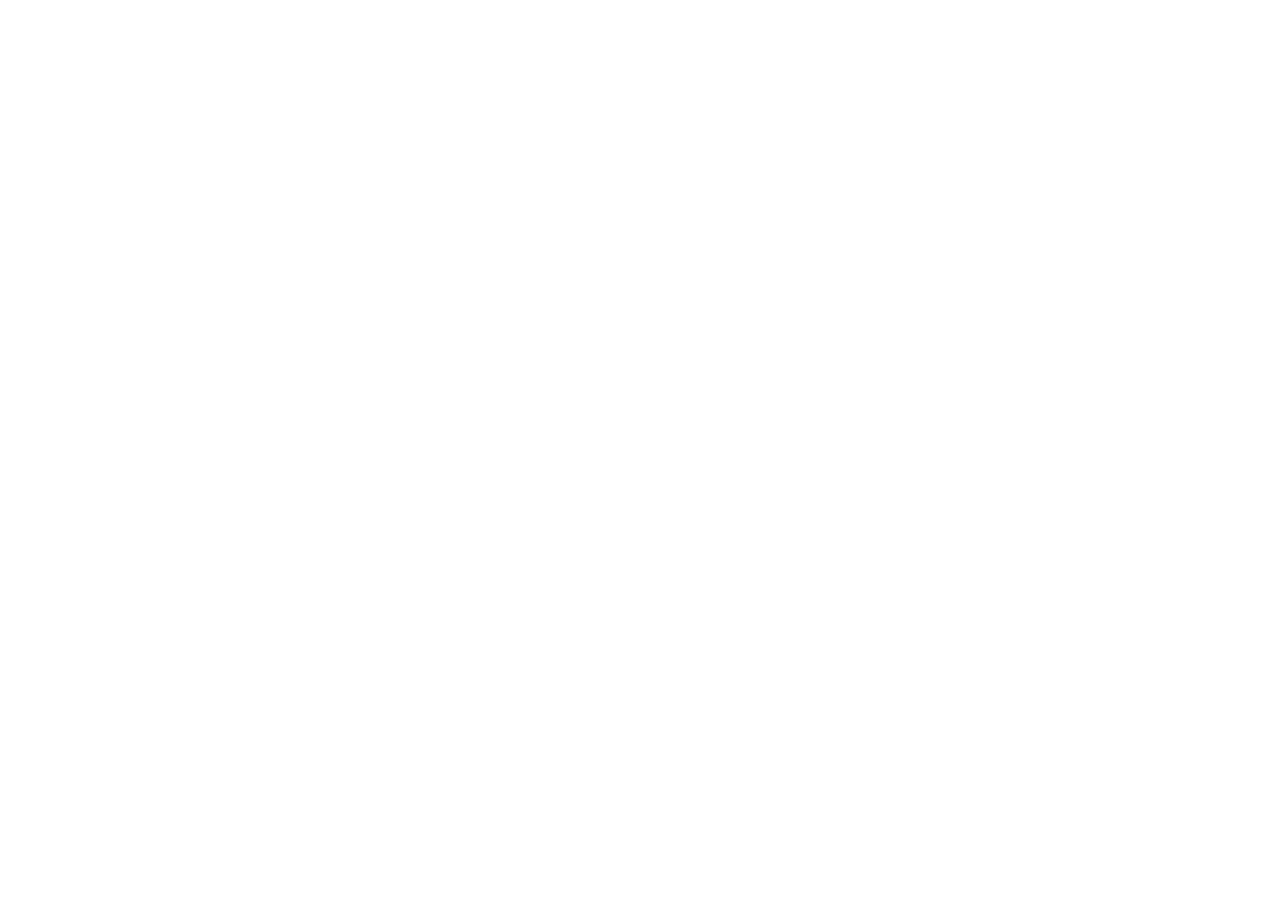
==== commit b873908f: "Update index.html" ====
--- a/index.html
+++ b/index.html
@@ -1,805 +1,11 @@
 <!DOCTYPE html>
-<html lang="en-US">
+<html>
+<head>   
 <head>
-<meta charset="UTF-8">
-<meta name="viewport" content="width=device-width, initial-scale=1">
-<link rel="profile" href="https://gmpg.org/xfn/11">
-
-<title>softwareservices &#8211; an exergonic reaction to ensure value from bespoke software investments</title>
-<meta name='robots' content='max-image-preview:large' />
-<link rel='dns-prefetch' href='http://fonts.googleapis.com/' />
-<link rel='dns-prefetch' href='http://s.w.org/' />
-<link rel="alternate" type="application/rss+xml" title="softwareservices &raquo; Feed" href="feed/index.html" />
-<link rel="alternate" type="application/rss+xml" title="softwareservices &raquo; Comments Feed" href="comments/feed/index.html" />
-		<script>
-			window._wpemojiSettings = {"baseUrl":"https:\/\/s.w.org\/images\/core\/emoji\/13.1.0\/72x72\/","ext":".png","svgUrl":"https:\/\/s.w.org\/images\/core\/emoji\/13.1.0\/svg\/","svgExt":".svg","source":{"concatemoji":"http:\/\/softwareservices.exoreaction.com\/wp-includes\/js\/wp-emoji-release.min.js?ver=5.8.3"}};
-			!function(e,a,t){var n,r,o,i=a.createElement("canvas"),p=i.getContext&&i.getContext("2d");function s(e,t){var a=String.fromCharCode;p.clearRect(0,0,i.width,i.height),p.fillText(a.apply(this,e),0,0);e=i.toDataURL();return p.clearRect(0,0,i.width,i.height),p.fillText(a.apply(this,t),0,0),e===i.toDataURL()}function c(e){var t=a.createElement("script");t.src=e,t.defer=t.type="text/javascript",a.getElementsByTagName("head")[0].appendChild(t)}for(o=Array("flag","emoji"),t.supports={everything:!0,everythingExceptFlag:!0},r=0;r<o.length;r++)t.supports[o[r]]=function(e){if(!p||!p.fillText)return!1;switch(p.textBaseline="top",p.font="600 32px Arial",e){case"flag":return s([127987,65039,8205,9895,65039],[127987,65039,8203,9895,65039])?!1:!s([55356,56826,55356,56819],[55356,56826,8203,55356,56819])&&!s([55356,57332,56128,56423,56128,56418,56128,56421,56128,56430,56128,56423,56128,56447],[55356,57332,8203,56128,56423,8203,56128,56418,8203,56128,56421,8203,56128,56430,8203,56128,56423,8203,56128,56447]);case"emoji":return!s([10084,65039,8205,55357,56613],[10084,65039,8203,55357,56613])}return!1}(o[r]),t.supports.everything=t.supports.everything&&t.supports[o[r]],"flag"!==o[r]&&(t.supports.everythingExceptFlag=t.supports.everythingExceptFlag&&t.supports[o[r]]);t.supports.everythingExceptFlag=t.supports.everythingExceptFlag&&!t.supports.flag,t.DOMReady=!1,t.readyCallback=function(){t.DOMReady=!0},t.supports.everything||(n=function(){t.readyCallback()},a.addEventListener?(a.addEventListener("DOMContentLoaded",n,!1),e.addEventListener("load",n,!1)):(e.attachEvent("onload",n),a.attachEvent("onreadystatechange",function(){"complete"===a.readyState&&t.readyCallback()})),(n=t.source||{}).concatemoji?c(n.concatemoji):n.wpemoji&&n.twemoji&&(c(n.twemoji),c(n.wpemoji)))}(window,document,window._wpemojiSettings);
-		</script>
-		<style>
-img.wp-smiley,
-img.emoji {
-	display: inline !important;
-	border: none !important;
-	box-shadow: none !important;
-	height: 1em !important;
-	width: 1em !important;
-	margin: 0 .07em !important;
-	vertical-align: -0.1em !important;
-	background: none !important;
-	padding: 0 !important;
-}
-</style>
-	<link rel='stylesheet' id='astra-theme-css-css'  href='http://softwareservices.exoreaction.com/wp-content/themes/astra/assets/css/minified/frontend.min.css?ver=3.7.6' media='all' />
-<style id='astra-theme-css-inline-css'>
-html{font-size:100%;}a,.page-title{color:var(--ast-global-color-0);}a:hover,a:focus{color:var(--ast-global-color-1);}body,button,input,select,textarea,.ast-button,.ast-custom-button{font-family:'Work Sans',sans-serif;font-weight:400;font-size:16px;font-size:1rem;}blockquote{color:var(--ast-global-color-3);}h1,.entry-content h1,h2,.entry-content h2,h3,.entry-content h3,h4,.entry-content h4,h5,.entry-content h5,h6,.entry-content h6,.site-title,.site-title a{font-family:'Open Sans',sans-serif;font-weight:700;}.site-title{font-size:35px;font-size:2.1875rem;display:none;}header .custom-logo-link img{max-width:297px;}.astra-logo-svg{width:297px;}.ast-archive-description .ast-archive-title{font-size:40px;font-size:2.5rem;}.site-header .site-description{font-size:15px;font-size:0.9375rem;display:none;}.entry-title{font-size:30px;font-size:1.875rem;}h1,.entry-content h1{font-size:110px;font-size:6.875rem;font-family:'Open Sans',sans-serif;line-height:1.1;}h2,.entry-content h2{font-size:90px;font-size:5.625rem;font-family:'Open Sans',sans-serif;line-height:1.35;}h3,.entry-content h3{font-size:32px;font-size:2rem;font-family:'Open Sans',sans-serif;line-height:1.35;}h4,.entry-content h4{font-size:25px;font-size:1.5625rem;font-family:'Open Sans',sans-serif;}h5,.entry-content h5{font-size:17px;font-size:1.0625rem;font-family:'Open Sans',sans-serif;}h6,.entry-content h6{font-size:13px;font-size:0.8125rem;font-family:'Open Sans',sans-serif;}.ast-single-post .entry-title,.page-title{font-size:30px;font-size:1.875rem;}::selection{background-color:var(--ast-global-color-0);color:#ffffff;}body,h1,.entry-title a,.entry-content h1,h2,.entry-content h2,h3,.entry-content h3,h4,.entry-content h4,h5,.entry-content h5,h6,.entry-content h6{color:var(--ast-global-color-3);}.tagcloud a:hover,.tagcloud a:focus,.tagcloud a.current-item{color:#ffffff;border-color:var(--ast-global-color-0);background-color:var(--ast-global-color-0);}input:focus,input[type="text"]:focus,input[type="email"]:focus,input[type="url"]:focus,input[type="password"]:focus,input[type="reset"]:focus,input[type="search"]:focus,textarea:focus{border-color:var(--ast-global-color-0);}input[type="radio"]:checked,input[type=reset],input[type="checkbox"]:checked,input[type="checkbox"]:hover:checked,input[type="checkbox"]:focus:checked,input[type=range]::-webkit-slider-thumb{border-color:var(--ast-global-color-0);background-color:var(--ast-global-color-0);box-shadow:none;}.site-footer a:hover + .post-count,.site-footer a:focus + .post-count{background:var(--ast-global-color-0);border-color:var(--ast-global-color-0);}.single .nav-links .nav-previous,.single .nav-links .nav-next{color:var(--ast-global-color-0);}.entry-meta,.entry-meta *{line-height:1.45;color:var(--ast-global-color-0);}.entry-meta a:hover,.entry-meta a:hover *,.entry-meta a:focus,.entry-meta a:focus *,.page-links > .page-link,.page-links .page-link:hover,.post-navigation a:hover{color:var(--ast-global-color-1);}#cat option,.secondary .calendar_wrap thead a,.secondary .calendar_wrap thead a:visited{color:var(--ast-global-color-0);}.secondary .calendar_wrap #today,.ast-progress-val span{background:var(--ast-global-color-0);}.secondary a:hover + .post-count,.secondary a:focus + .post-count{background:var(--ast-global-color-0);border-color:var(--ast-global-color-0);}.calendar_wrap #today > a{color:#ffffff;}.page-links .page-link,.single .post-navigation a{color:var(--ast-global-color-0);}.widget-title{font-size:22px;font-size:1.375rem;color:var(--ast-global-color-3);}.ast-logo-title-inline .site-logo-img{padding-right:1em;}.site-logo-img img{ transition:all 0.2s linear;}.ast-page-builder-template .hentry {margin: 0;}.ast-page-builder-template .site-content > .ast-container {max-width: 100%;padding: 0;}.ast-page-builder-template .site-content #primary {padding: 0;margin: 0;}.ast-page-builder-template .no-results {text-align: center;margin: 4em auto;}.ast-page-builder-template .ast-pagination {padding: 2em;}.ast-page-builder-template .entry-header.ast-no-title.ast-no-thumbnail {margin-top: 0;}.ast-page-builder-template .entry-header.ast-header-without-markup {margin-top: 0;margin-bottom: 0;}.ast-page-builder-template .entry-header.ast-no-title.ast-no-meta {margin-bottom: 0;}.ast-page-builder-template.single .post-navigation {padding-bottom: 2em;}.ast-page-builder-template.single-post .site-content > .ast-container {max-width: 100%;}.ast-page-builder-template .entry-header {margin-top: 4em;margin-left: auto;margin-right: auto;padding-left: 20px;padding-right: 20px;}.ast-page-builder-template .ast-archive-description {margin-top: 4em;margin-left: auto;margin-right: auto;padding-left: 20px;padding-right: 20px;}.single.ast-page-builder-template .entry-header {padding-left: 20px;padding-right: 20px;}.ast-page-builder-template.ast-no-sidebar .entry-content .alignwide {margin-left: 0;margin-right: 0;}@media (max-width:921px){#ast-desktop-header{display:none;}}@media (min-width:921px){#ast-mobile-header{display:none;}}.wp-block-buttons.aligncenter{justify-content:center;}@media (min-width:1200px){.wp-block-group .has-background{padding:20px;}}@media (min-width:1200px){.ast-no-sidebar.ast-separate-container .entry-content .wp-block-group.alignwide,.ast-no-sidebar.ast-separate-container .entry-content .wp-block-cover.alignwide{margin-left:-20px;margin-right:-20px;padding-left:20px;padding-right:20px;}.ast-no-sidebar.ast-separate-container .entry-content .wp-block-cover.alignfull,.ast-no-sidebar.ast-separate-container .entry-content .wp-block-group.alignfull{margin-left:-6.67em;margin-right:-6.67em;padding-left:6.67em;padding-right:6.67em;}}@media (min-width:1200px){.wp-block-cover-image.alignwide .wp-block-cover__inner-container,.wp-block-cover.alignwide .wp-block-cover__inner-container,.wp-block-cover-image.alignfull .wp-block-cover__inner-container,.wp-block-cover.alignfull .wp-block-cover__inner-container{width:100%;}}.ast-plain-container.ast-no-sidebar #primary{margin-top:0;margin-bottom:0;}@media (max-width:921px){.ast-theme-transparent-header #primary,.ast-theme-transparent-header #secondary{padding:0;}}.wp-block-columns{margin-bottom:unset;}.wp-block-image.size-full{margin:2rem 0;}.wp-block-separator.has-background{padding:0;}.wp-block-gallery{margin-bottom:1.6em;}.wp-block-group{padding-top:4em;padding-bottom:4em;}.wp-block-group__inner-container .wp-block-columns:last-child,.wp-block-group__inner-container :last-child,.wp-block-table table{margin-bottom:0;}.blocks-gallery-grid{width:100%;}.wp-block-navigation-link__content{padding:5px 0;}.wp-block-group .wp-block-group .has-text-align-center,.wp-block-group .wp-block-column .has-text-align-center{max-width:100%;}.has-text-align-center{margin:0 auto;}@media (min-width:1200px){.wp-block-cover__inner-container,.alignwide .wp-block-group__inner-container,.alignfull .wp-block-group__inner-container{max-width:1200px;margin:0 auto;}.wp-block-group.alignnone,.wp-block-group.aligncenter,.wp-block-group.alignleft,.wp-block-group.alignright,.wp-block-group.alignwide,.wp-block-columns.alignwide{margin:2rem 0 1rem 0;}}@media (max-width:1200px){.wp-block-group{padding:3em;}.wp-block-group .wp-block-group{padding:1.5em;}.wp-block-columns,.wp-block-column{margin:1rem 0;}}@media (min-width:921px){.wp-block-columns .wp-block-group{padding:2em;}}@media (max-width:544px){.wp-block-cover-image .wp-block-cover__inner-container,.wp-block-cover .wp-block-cover__inner-container{width:unset;}.wp-block-cover,.wp-block-cover-image{padding:2em 0;}.wp-block-group,.wp-block-cover{padding:2em;}.wp-block-media-text__media img,.wp-block-media-text__media video{width:unset;max-width:100%;}.wp-block-media-text.has-background .wp-block-media-text__content{padding:1em;}.wp-block-media-text .wp-block-media-text__content{padding:3em 2em;}}@media (max-width:921px){.ast-separate-container .ast-article-post,.ast-separate-container .ast-article-single{padding:1.5em 2.14em;}.ast-separate-container #primary,.ast-separate-container #secondary{padding:1.5em 0;}#primary,#secondary{padding:1.5em 0;margin:0;}.ast-left-sidebar #content > .ast-container{display:flex;flex-direction:column-reverse;width:100%;}.ast-author-box img.avatar{margin:20px 0 0 0;}}@media (min-width:922px){.ast-separate-container.ast-right-sidebar #primary,.ast-separate-container.ast-left-sidebar #primary{border:0;}.search-no-results.ast-separate-container #primary{margin-bottom:4em;}}.elementor-button-wrapper .elementor-button{border-style:solid;text-decoration:none;border-top-width:0;border-right-width:0;border-left-width:0;border-bottom-width:0;}body .elementor-button.elementor-size-sm,body .elementor-button.elementor-size-xs,body .elementor-button.elementor-size-md,body .elementor-button.elementor-size-lg,body .elementor-button.elementor-size-xl,body .elementor-button{border-radius:0px;padding-top:17px;padding-right:40px;padding-bottom:17px;padding-left:40px;}.elementor-button-wrapper .elementor-button{border-color:var(--ast-global-color-0);background-color:var(--ast-global-color-0);}.elementor-button-wrapper .elementor-button:hover,.elementor-button-wrapper .elementor-button:focus{color:#ffffff;background-color:var(--ast-global-color-1);border-color:var(--ast-global-color-1);}.wp-block-button .wp-block-button__link ,.elementor-button-wrapper .elementor-button,.elementor-button-wrapper .elementor-button:visited{color:#ffffff;}.elementor-button-wrapper .elementor-button{font-family:inherit;font-weight:500;line-height:1;text-transform:uppercase;}body .elementor-button.elementor-size-sm,body .elementor-button.elementor-size-xs,body .elementor-button.elementor-size-md,body .elementor-button.elementor-size-lg,body .elementor-button.elementor-size-xl,body .elementor-button{font-size:15px;font-size:0.9375rem;}.wp-block-button .wp-block-button__link:hover,.wp-block-button .wp-block-button__link:focus{color:#ffffff;background-color:var(--ast-global-color-1);border-color:var(--ast-global-color-1);}.elementor-widget-heading h1.elementor-heading-title{line-height:1.1;}.elementor-widget-heading h2.elementor-heading-title{line-height:1.35;}.elementor-widget-heading h3.elementor-heading-title{line-height:1.35;}.wp-block-button .wp-block-button__link{border-style:solid;border-top-width:0;border-right-width:0;border-left-width:0;border-bottom-width:0;border-color:var(--ast-global-color-0);background-color:var(--ast-global-color-0);color:#ffffff;font-family:inherit;font-weight:500;line-height:1;text-transform:uppercase;font-size:15px;font-size:0.9375rem;border-radius:0px;}.wp-block-buttons .wp-block-button .wp-block-button__link{padding-top:17px;padding-right:40px;padding-bottom:17px;padding-left:40px;}.menu-toggle,button,.ast-button,.ast-custom-button,.button,input#submit,input[type="button"],input[type="submit"],input[type="reset"]{border-style:solid;border-top-width:0;border-right-width:0;border-left-width:0;border-bottom-width:0;color:#ffffff;border-color:var(--ast-global-color-0);background-color:var(--ast-global-color-0);border-radius:0px;padding-top:17px;padding-right:40px;padding-bottom:17px;padding-left:40px;font-family:inherit;font-weight:500;font-size:15px;font-size:0.9375rem;line-height:1;text-transform:uppercase;}button:focus,.menu-toggle:hover,button:hover,.ast-button:hover,.ast-custom-button:hover .button:hover,.ast-custom-button:hover ,input[type=reset]:hover,input[type=reset]:focus,input#submit:hover,input#submit:focus,input[type="button"]:hover,input[type="button"]:focus,input[type="submit"]:hover,input[type="submit"]:focus{color:#ffffff;background-color:var(--ast-global-color-1);border-color:var(--ast-global-color-1);}@media (min-width:544px){.ast-container{max-width:100%;}}@media (max-width:544px){.ast-separate-container .ast-article-post,.ast-separate-container .ast-article-single,.ast-separate-container .comments-title,.ast-separate-container .ast-archive-description{padding:1.5em 1em;}.ast-separate-container #content .ast-container{padding-left:0.54em;padding-right:0.54em;}.ast-separate-container .ast-comment-list li.depth-1{padding:1.5em 1em;margin-bottom:1.5em;}.ast-separate-container .ast-comment-list .bypostauthor{padding:.5em;}.ast-search-menu-icon.ast-dropdown-active .search-field{width:170px;}}@media (max-width:921px){.ast-mobile-header-stack .main-header-bar .ast-search-menu-icon{display:inline-block;}.ast-header-break-point.ast-header-custom-item-outside .ast-mobile-header-stack .main-header-bar .ast-search-icon{margin:0;}.ast-comment-avatar-wrap img{max-width:2.5em;}.ast-separate-container .ast-comment-list li.depth-1{padding:1.5em 2.14em;}.ast-separate-container .comment-respond{padding:2em 2.14em;}.ast-comment-meta{padding:0 1.8888em 1.3333em;}}body,.ast-separate-container{background-image:url(http://softwareservices.exoreaction.com/wp-content/uploads/2020/10/bg-001-free-img.png);;background-repeat:no-repeat;background-position:center center;background-size:auto;background-attachment:fixed;}.ast-no-sidebar.ast-separate-container .entry-content .alignfull {margin-left: -6.67em;margin-right: -6.67em;width: auto;}@media (max-width: 1200px) {.ast-no-sidebar.ast-separate-container .entry-content .alignfull {margin-left: -2.4em;margin-right: -2.4em;}}@media (max-width: 768px) {.ast-no-sidebar.ast-separate-container .entry-content .alignfull {margin-left: -2.14em;margin-right: -2.14em;}}@media (max-width: 544px) {.ast-no-sidebar.ast-separate-container .entry-content .alignfull {margin-left: -1em;margin-right: -1em;}}.ast-no-sidebar.ast-separate-container .entry-content .alignwide {margin-left: -20px;margin-right: -20px;}.ast-no-sidebar.ast-separate-container .entry-content .wp-block-column .alignfull,.ast-no-sidebar.ast-separate-container .entry-content .wp-block-column .alignwide {margin-left: auto;margin-right: auto;width: 100%;}@media (max-width:921px){.site-title{display:none;}.ast-archive-description .ast-archive-title{font-size:40px;}.site-header .site-description{display:none;}.entry-title{font-size:30px;}h1,.entry-content h1{font-size:76px;}h2,.entry-content h2{font-size:74px;}h3,.entry-content h3{font-size:28px;}h4,.entry-content h4{font-size:26px;font-size:1.625rem;}.ast-single-post .entry-title,.page-title{font-size:30px;}body,.ast-separate-container{background-image:url(http://softwareservices.exoreaction.com/wp-content/uploads/2020/11/bg-003-free-img.png);;background-repeat:repeat;background-position:center center;background-size:auto;background-attachment:scroll;}}@media (max-width:544px){.site-title{display:none;}.ast-archive-description .ast-archive-title{font-size:40px;}.site-header .site-description{display:none;}.entry-title{font-size:30px;}h1,.entry-content h1{font-size:50px;}h2,.entry-content h2{font-size:30px;}h3,.entry-content h3{font-size:25px;}.ast-single-post .entry-title,.page-title{font-size:30px;}body,.ast-separate-container{background-image:url(http://softwareservices.exoreaction.com/wp-content/uploads/2020/11/bg-04-free-img.png);;background-repeat:repeat;background-position:center center;background-size:auto;background-attachment:scroll;}}@media (max-width:921px){html{font-size:91.2%;}}@media (max-width:544px){html{font-size:91.2%;}}@media (min-width:922px){.ast-container{max-width:1180px;}}@font-face {font-family: "Astra";src: url(http://softwareservices.exoreaction.com/wp-content/themes/astra/assets/fonts/astra.woff) format("woff"),url(http://softwareservices.exoreaction.com/wp-content/themes/astra/assets/fonts/astra.ttf) format("truetype"),url(http://softwareservices.exoreaction.com/wp-content/themes/astra/assets/fonts/astra.svg#astra) format("svg");font-weight: normal;font-style: normal;font-display: fallback;}@media (min-width:922px){.main-header-menu .sub-menu .menu-item.ast-left-align-sub-menu:hover > .sub-menu,.main-header-menu .sub-menu .menu-item.ast-left-align-sub-menu.focus > .sub-menu{margin-left:-0px;}}.ast-theme-transparent-header [data-section="section-header-mobile-trigger"] .ast-button-wrap .ast-mobile-menu-trigger-minimal{background:transparent;}.footer-widget-area[data-section^="section-fb-html-"] .ast-builder-html-element{text-align:center;}.astra-icon-down_arrow::after {content: "\e900";font-family: Astra;}.astra-icon-close::after {content: "\e5cd";font-family: Astra;}.astra-icon-drag_handle::after {content: "\e25d";font-family: Astra;}.astra-icon-format_align_justify::after {content: "\e235";font-family: Astra;}.astra-icon-menu::after {content: "\e5d2";font-family: Astra;}.astra-icon-reorder::after {content: "\e8fe";font-family: Astra;}.astra-icon-search::after {content: "\e8b6";font-family: Astra;}.astra-icon-zoom_in::after {content: "\e56b";font-family: Astra;}.astra-icon-check-circle::after {content: "\e901";font-family: Astra;}.astra-icon-shopping-cart::after {content: "\f07a";font-family: Astra;}.astra-icon-shopping-bag::after {content: "\f290";font-family: Astra;}.astra-icon-shopping-basket::after {content: "\f291";font-family: Astra;}.astra-icon-circle-o::after {content: "\e903";font-family: Astra;}.astra-icon-certificate::after {content: "\e902";font-family: Astra;}blockquote {padding: 1.2em;}:root .has-ast-global-color-0-color{color:var(--ast-global-color-0);}:root .has-ast-global-color-0-background-color{background-color:var(--ast-global-color-0);}:root .wp-block-button .has-ast-global-color-0-color{color:var(--ast-global-color-0);}:root .wp-block-button .has-ast-global-color-0-background-color{background-color:var(--ast-global-color-0);}:root .has-ast-global-color-1-color{color:var(--ast-global-color-1);}:root .has-ast-global-color-1-background-color{background-color:var(--ast-global-color-1);}:root .wp-block-button .has-ast-global-color-1-color{color:var(--ast-global-color-1);}:root .wp-block-button .has-ast-global-color-1-background-color{background-color:var(--ast-global-color-1);}:root .has-ast-global-color-2-color{color:var(--ast-global-color-2);}:root .has-ast-global-color-2-background-color{background-color:var(--ast-global-color-2);}:root .wp-block-button .has-ast-global-color-2-color{color:var(--ast-global-color-2);}:root .wp-block-button .has-ast-global-color-2-background-color{background-color:var(--ast-global-color-2);}:root .has-ast-global-color-3-color{color:var(--ast-global-color-3);}:root .has-ast-global-color-3-background-color{background-color:var(--ast-global-color-3);}:root .wp-block-button .has-ast-global-color-3-color{color:var(--ast-global-color-3);}:root .wp-block-button .has-ast-global-color-3-background-color{background-color:var(--ast-global-color-3);}:root .has-ast-global-color-4-color{color:var(--ast-global-color-4);}:root .has-ast-global-color-4-background-color{background-color:var(--ast-global-color-4);}:root .wp-block-button .has-ast-global-color-4-color{color:var(--ast-global-color-4);}:root .wp-block-button .has-ast-global-color-4-background-color{background-color:var(--ast-global-color-4);}:root .has-ast-global-color-5-color{color:var(--ast-global-color-5);}:root .has-ast-global-color-5-background-color{background-color:var(--ast-global-color-5);}:root .wp-block-button .has-ast-global-color-5-color{color:var(--ast-global-color-5);}:root .wp-block-button .has-ast-global-color-5-background-color{background-color:var(--ast-global-color-5);}:root .has-ast-global-color-6-color{color:var(--ast-global-color-6);}:root .has-ast-global-color-6-background-color{background-color:var(--ast-global-color-6);}:root .wp-block-button .has-ast-global-color-6-color{color:var(--ast-global-color-6);}:root .wp-block-button .has-ast-global-color-6-background-color{background-color:var(--ast-global-color-6);}:root .has-ast-global-color-7-color{color:var(--ast-global-color-7);}:root .has-ast-global-color-7-background-color{background-color:var(--ast-global-color-7);}:root .wp-block-button .has-ast-global-color-7-color{color:var(--ast-global-color-7);}:root .wp-block-button .has-ast-global-color-7-background-color{background-color:var(--ast-global-color-7);}:root .has-ast-global-color-8-color{color:var(--ast-global-color-8);}:root .has-ast-global-color-8-background-color{background-color:var(--ast-global-color-8);}:root .wp-block-button .has-ast-global-color-8-color{color:var(--ast-global-color-8);}:root .wp-block-button .has-ast-global-color-8-background-color{background-color:var(--ast-global-color-8);}:root{--ast-global-color-0:#4175FC;--ast-global-color-1:#084AF3;--ast-global-color-2:#FFFFFF;--ast-global-color-3:#E8EBEC;--ast-global-color-4:#101218;--ast-global-color-5:#3B4244;--ast-global-color-6:#000000;--ast-global-color-7:#4B4F58;--ast-global-color-8:#F6F7F8;}.ast-theme-transparent-header #masthead .site-logo-img .transparent-custom-logo .astra-logo-svg{width:150px;}.ast-theme-transparent-header #masthead .site-logo-img .transparent-custom-logo img{ max-width:150px;}@media (max-width:921px){.ast-theme-transparent-header #masthead .site-logo-img .transparent-custom-logo .astra-logo-svg{width:120px;}.ast-theme-transparent-header #masthead .site-logo-img .transparent-custom-logo img{ max-width:120px;}}@media (max-width:543px){.ast-theme-transparent-header #masthead .site-logo-img .transparent-custom-logo .astra-logo-svg{width:100px;}.ast-theme-transparent-header #masthead .site-logo-img .transparent-custom-logo img{ max-width:100px;}}@media (min-width:921px){.ast-theme-transparent-header #masthead{position:absolute;left:0;right:0;}.ast-theme-transparent-header .main-header-bar,.ast-theme-transparent-header.ast-header-break-point .main-header-bar{background:none;}body.elementor-editor-active.ast-theme-transparent-header #masthead,.fl-builder-edit .ast-theme-transparent-header #masthead,body.vc_editor.ast-theme-transparent-header #masthead,body.brz-ed.ast-theme-transparent-header #masthead{z-index:0;}.ast-header-break-point.ast-replace-site-logo-transparent.ast-theme-transparent-header .custom-mobile-logo-link{display:none;}.ast-header-break-point.ast-replace-site-logo-transparent.ast-theme-transparent-header .transparent-custom-logo{display:inline-block;}.ast-theme-transparent-header .ast-above-header,.ast-theme-transparent-header .ast-above-header.ast-above-header-bar{background-image:none;background-color:transparent;}.ast-theme-transparent-header .ast-below-header{background-image:none;background-color:transparent;}}.ast-theme-transparent-header .ast-builder-menu .main-header-menu,.ast-theme-transparent-header .ast-builder-menu .main-header-menu .menu-link,.ast-theme-transparent-header [CLASS*="ast-builder-menu-"] .main-header-menu .menu-item > .menu-link,.ast-theme-transparent-header .ast-masthead-custom-menu-items,.ast-theme-transparent-header .ast-masthead-custom-menu-items a,.ast-theme-transparent-header .ast-builder-menu .main-header-menu .menu-item > .ast-menu-toggle,.ast-theme-transparent-header .ast-builder-menu .main-header-menu .menu-item > .ast-menu-toggle,.ast-theme-transparent-header .ast-above-header-navigation a,.ast-header-break-point.ast-theme-transparent-header .ast-above-header-navigation a,.ast-header-break-point.ast-theme-transparent-header .ast-above-header-navigation > ul.ast-above-header-menu > .menu-item-has-children:not(.current-menu-item) > .ast-menu-toggle,.ast-theme-transparent-header .ast-below-header-menu,.ast-theme-transparent-header .ast-below-header-menu a,.ast-header-break-point.ast-theme-transparent-header .ast-below-header-menu a,.ast-header-break-point.ast-theme-transparent-header .ast-below-header-menu,.ast-theme-transparent-header .main-header-menu .menu-link{color:var(--ast-global-color-2);}.ast-theme-transparent-header .ast-builder-menu .main-header-menu .menu-item:hover > .menu-link,.ast-theme-transparent-header .ast-builder-menu .main-header-menu .menu-item:hover > .ast-menu-toggle,.ast-theme-transparent-header .ast-builder-menu .main-header-menu .ast-masthead-custom-menu-items a:hover,.ast-theme-transparent-header .ast-builder-menu .main-header-menu .focus > .menu-link,.ast-theme-transparent-header .ast-builder-menu .main-header-menu .focus > .ast-menu-toggle,.ast-theme-transparent-header .ast-builder-menu .main-header-menu .current-menu-item > .menu-link,.ast-theme-transparent-header .ast-builder-menu .main-header-menu .current-menu-ancestor > .menu-link,.ast-theme-transparent-header .ast-builder-menu .main-header-menu .current-menu-item > .ast-menu-toggle,.ast-theme-transparent-header .ast-builder-menu .main-header-menu .current-menu-ancestor > .ast-menu-toggle,.ast-theme-transparent-header [CLASS*="ast-builder-menu-"] .main-header-menu .current-menu-item > .menu-link,.ast-theme-transparent-header [CLASS*="ast-builder-menu-"] .main-header-menu .current-menu-ancestor > .menu-link,.ast-theme-transparent-header [CLASS*="ast-builder-menu-"] .main-header-menu .current-menu-item > .ast-menu-toggle,.ast-theme-transparent-header [CLASS*="ast-builder-menu-"] .main-header-menu .current-menu-ancestor > .ast-menu-toggle,.ast-theme-transparent-header .main-header-menu .menu-item:hover > .menu-link,.ast-theme-transparent-header .main-header-menu .current-menu-item > .menu-link,.ast-theme-transparent-header .main-header-menu .current-menu-ancestor > .menu-link{color:var(--ast-global-color-0);}@media (max-width:921px){.ast-theme-transparent-header #masthead{position:absolute;left:0;right:0;}.ast-theme-transparent-header .main-header-bar,.ast-theme-transparent-header.ast-header-break-point .main-header-bar{background:none;}body.elementor-editor-active.ast-theme-transparent-header #masthead,.fl-builder-edit .ast-theme-transparent-header #masthead,body.vc_editor.ast-theme-transparent-header #masthead,body.brz-ed.ast-theme-transparent-header #masthead{z-index:0;}.ast-header-break-point.ast-replace-site-logo-transparent.ast-theme-transparent-header .custom-mobile-logo-link{display:none;}.ast-header-break-point.ast-replace-site-logo-transparent.ast-theme-transparent-header .transparent-custom-logo{display:inline-block;}.ast-theme-transparent-header .ast-above-header,.ast-theme-transparent-header .ast-above-header.ast-above-header-bar{background-image:none;background-color:transparent;}.ast-theme-transparent-header .ast-below-header{background-image:none;background-color:transparent;}}@media (max-width:921px){.ast-theme-transparent-header .ast-builder-menu .main-header-menu,.ast-theme-transparent-header .ast-builder-menu .main-header-menu .menu-link,.ast-theme-transparent-header [CLASS*="ast-builder-menu-"] .main-header-menu .menu-item > .menu-link,.ast-theme-transparent-header .ast-masthead-custom-menu-items,.ast-theme-transparent-header .ast-masthead-custom-menu-items a,.ast-theme-transparent-header .ast-builder-menu .main-header-menu .menu-item > .ast-menu-toggle,.ast-theme-transparent-header .ast-builder-menu .main-header-menu .menu-item > .ast-menu-toggle,.ast-theme-transparent-header .main-header-menu .menu-link{color:#131b26;}.ast-theme-transparent-header .ast-builder-menu .main-header-menu .menu-item:hover > .menu-link,.ast-theme-transparent-header .ast-builder-menu .main-header-menu .menu-item:hover > .ast-menu-toggle,.ast-theme-transparent-header .ast-builder-menu .main-header-menu .ast-masthead-custom-menu-items a:hover,.ast-theme-transparent-header .ast-builder-menu .main-header-menu .focus > .menu-link,.ast-theme-transparent-header .ast-builder-menu .main-header-menu .focus > .ast-menu-toggle,.ast-theme-transparent-header .ast-builder-menu .main-header-menu .current-menu-item > .menu-link,.ast-theme-transparent-header .ast-builder-menu .main-header-menu .current-menu-ancestor > .menu-link,.ast-theme-transparent-header .ast-builder-menu .main-header-menu .current-menu-item > .ast-menu-toggle,.ast-theme-transparent-header .ast-builder-menu .main-header-menu .current-menu-ancestor > .ast-menu-toggle,.ast-theme-transparent-header [CLASS*="ast-builder-menu-"] .main-header-menu .current-menu-item > .menu-link,.ast-theme-transparent-header [CLASS*="ast-builder-menu-"] .main-header-menu .current-menu-ancestor > .menu-link,.ast-theme-transparent-header [CLASS*="ast-builder-menu-"] .main-header-menu .current-menu-item > .ast-menu-toggle,.ast-theme-transparent-header [CLASS*="ast-builder-menu-"] .main-header-menu .current-menu-ancestor > .ast-menu-toggle,.ast-theme-transparent-header .main-header-menu .menu-item:hover > .menu-link,.ast-theme-transparent-header .main-header-menu .current-menu-item > .menu-link,.ast-theme-transparent-header .main-header-menu .current-menu-ancestor > .menu-link{color:var(--ast-global-color-0);}}.ast-theme-transparent-header #ast-desktop-header > [CLASS*="-header-wrap"]:nth-last-child(2) > [CLASS*="-header-bar"],.ast-theme-transparent-header.ast-header-break-point #ast-mobile-header > [CLASS*="-header-wrap"]:nth-last-child(2) > [CLASS*="-header-bar"]{border-bottom-style:none;}.ast-breadcrumbs .trail-browse,.ast-breadcrumbs .trail-items,.ast-breadcrumbs .trail-items li{display:inline-block;margin:0;padding:0;border:none;background:inherit;text-indent:0;}.ast-breadcrumbs .trail-browse{font-size:inherit;font-style:inherit;font-weight:inherit;color:inherit;}.ast-breadcrumbs .trail-items{list-style:none;}.trail-items li::after{padding:0 0.3em;content:"\00bb";}.trail-items li:last-of-type::after{display:none;}h1,.entry-content h1,h2,.entry-content h2,h3,.entry-content h3,h4,.entry-content h4,h5,.entry-content h5,h6,.entry-content h6{color:var(--ast-global-color-2);}@media (max-width:921px){.ast-builder-grid-row-container.ast-builder-grid-row-tablet-3-firstrow .ast-builder-grid-row > *:first-child,.ast-builder-grid-row-container.ast-builder-grid-row-tablet-3-lastrow .ast-builder-grid-row > *:last-child{grid-column:1 / -1;}}@media (max-width:544px){.ast-builder-grid-row-container.ast-builder-grid-row-mobile-3-firstrow .ast-builder-grid-row > *:first-child,.ast-builder-grid-row-container.ast-builder-grid-row-mobile-3-lastrow .ast-builder-grid-row > *:last-child{grid-column:1 / -1;}}.ast-builder-layout-element[data-section="title_tagline"]{display:flex;}@media (max-width:921px){.ast-header-break-point .ast-builder-layout-element[data-section="title_tagline"]{display:flex;}}@media (max-width:544px){.ast-header-break-point .ast-builder-layout-element[data-section="title_tagline"]{display:flex;}}.ast-builder-menu-1{font-family:inherit;font-weight:inherit;}.ast-builder-menu-1 .sub-menu,.ast-builder-menu-1 .inline-on-mobile .sub-menu{border-top-width:2px;border-bottom-width:0px;border-right-width:0px;border-left-width:0px;border-color:var(--ast-global-color-0);border-style:solid;border-radius:0px;}.ast-builder-menu-1 .main-header-menu > .menu-item > .sub-menu,.ast-builder-menu-1 .main-header-menu > .menu-item > .astra-full-megamenu-wrapper{margin-top:0px;}.ast-desktop .ast-builder-menu-1 .main-header-menu > .menu-item > .sub-menu:before,.ast-desktop .ast-builder-menu-1 .main-header-menu > .menu-item > .astra-full-megamenu-wrapper:before{height:calc( 0px + 5px );}.ast-desktop .ast-builder-menu-1 .menu-item .sub-menu .menu-link{border-style:none;}@media (max-width:921px){.ast-header-break-point .ast-builder-menu-1 .menu-item.menu-item-has-children > .ast-menu-toggle{top:0;}.ast-builder-menu-1 .menu-item-has-children > .menu-link:after{content:unset;}}@media (max-width:544px){.ast-header-break-point .ast-builder-menu-1 .menu-item.menu-item-has-children > .ast-menu-toggle{top:0;}}.ast-builder-menu-1{display:flex;}@media (max-width:921px){.ast-header-break-point .ast-builder-menu-1{display:flex;}}@media (max-width:544px){.ast-header-break-point .ast-builder-menu-1{display:flex;}}.site-below-footer-wrap{padding-top:20px;padding-bottom:20px;}.site-below-footer-wrap[data-section="section-below-footer-builder"]{background-image:url(http://softwareservices.exoreaction.com/wp-content/uploads/2020/10/bg-001-free-img.png);;background-repeat:no-repeat;background-position:center center;background-size:auto;background-attachment:fixed;min-height:80px;border-style:solid;border-width:0px;border-top-width:1px;border-top-color:#2e2e2e;}.site-below-footer-wrap[data-section="section-below-footer-builder"] .ast-builder-grid-row{max-width:1140px;margin-left:auto;margin-right:auto;}.site-below-footer-wrap[data-section="section-below-footer-builder"] .ast-builder-grid-row,.site-below-footer-wrap[data-section="section-below-footer-builder"] .site-footer-section{align-items:flex-start;}.site-below-footer-wrap[data-section="section-below-footer-builder"].ast-footer-row-inline .site-footer-section{display:flex;margin-bottom:0;}.ast-builder-grid-row-2-equal .ast-builder-grid-row{grid-template-columns:repeat( 2,1fr );}@media (max-width:921px){.site-below-footer-wrap[data-section="section-below-footer-builder"].ast-footer-row-tablet-inline .site-footer-section{display:flex;margin-bottom:0;}.site-below-footer-wrap[data-section="section-below-footer-builder"].ast-footer-row-tablet-stack .site-footer-section{display:block;margin-bottom:10px;}.ast-builder-grid-row-container.ast-builder-grid-row-tablet-2-equal .ast-builder-grid-row{grid-template-columns:repeat( 2,1fr );}}@media (max-width:544px){.site-below-footer-wrap[data-section="section-below-footer-builder"].ast-footer-row-mobile-inline .site-footer-section{display:flex;margin-bottom:0;}.site-below-footer-wrap[data-section="section-below-footer-builder"].ast-footer-row-mobile-stack .site-footer-section{display:block;margin-bottom:10px;}.ast-builder-grid-row-container.ast-builder-grid-row-mobile-full .ast-builder-grid-row{grid-template-columns:1fr;}}.site-below-footer-wrap[data-section="section-below-footer-builder"]{padding-top:30px;padding-bottom:30px;padding-left:30px;padding-right:30px;}@media (max-width:544px){.site-below-footer-wrap[data-section="section-below-footer-builder"]{padding-left:30px;padding-right:30px;}}.site-below-footer-wrap[data-section="section-below-footer-builder"]{display:grid;}@media (max-width:921px){.ast-header-break-point .site-below-footer-wrap[data-section="section-below-footer-builder"]{display:grid;}}@media (max-width:544px){.ast-header-break-point .site-below-footer-wrap[data-section="section-below-footer-builder"]{display:grid;}}.ast-builder-html-element img.alignnone{display:inline-block;}.ast-builder-html-element p:first-child{margin-top:0;}.ast-builder-html-element p:last-child{margin-bottom:0;}.ast-header-break-point .main-header-bar .ast-builder-html-element{line-height:1.85714285714286;}.footer-widget-area[data-section="section-fb-html-1"] .ast-builder-html-element{color:var(--ast-global-color-2);font-size:15px;font-size:0.9375rem;}.footer-widget-area[data-section="section-fb-html-1"] a{color:#ffffff;}.footer-widget-area[data-section="section-fb-html-1"] a:hover{color:#e6e6e6;}@media (max-width:921px){.footer-widget-area[data-section="section-fb-html-1"] .ast-builder-html-element{font-size:15px;font-size:0.9375rem;}}@media (max-width:544px){.footer-widget-area[data-section="section-fb-html-1"] .ast-builder-html-element{font-size:15px;font-size:0.9375rem;}}.footer-widget-area[data-section="section-fb-html-1"]{font-size:15px;font-size:0.9375rem;}@media (max-width:921px){.footer-widget-area[data-section="section-fb-html-1"]{font-size:15px;font-size:0.9375rem;}}@media (max-width:544px){.footer-widget-area[data-section="section-fb-html-1"]{font-size:15px;font-size:0.9375rem;}}.footer-widget-area[data-section="section-fb-html-1"]{display:block;}@media (max-width:921px){.ast-header-break-point .footer-widget-area[data-section="section-fb-html-1"]{display:block;}}@media (max-width:544px){.ast-header-break-point .footer-widget-area[data-section="section-fb-html-1"]{display:block;}}.footer-widget-area[data-section="section-fb-html-1"] .ast-builder-html-element{text-align:right;}@media (max-width:921px){.footer-widget-area[data-section="section-fb-html-1"] .ast-builder-html-element{text-align:right;}}@media (max-width:544px){.footer-widget-area[data-section="section-fb-html-1"] .ast-builder-html-element{text-align:center;}}.ast-footer-copyright{text-align:left;}.ast-footer-copyright {color:var(--ast-global-color-2);}@media (max-width:921px){.ast-footer-copyright{text-align:left;}}@media (max-width:544px){.ast-footer-copyright{text-align:center;}}.ast-footer-copyright.ast-builder-layout-element{display:flex;}@media (max-width:921px){.ast-header-break-point .ast-footer-copyright.ast-builder-layout-element{display:flex;}}@media (max-width:544px){.ast-header-break-point .ast-footer-copyright.ast-builder-layout-element{display:flex;}}.ast-builder-social-element:hover {color: #0274be;}.ast-social-stack-desktop .ast-builder-social-element,.ast-social-stack-tablet .ast-builder-social-element,.ast-social-stack-mobile .ast-builder-social-element {margin-top: 6px;margin-bottom: 6px;}.ast-social-color-type-official .ast-builder-social-element,.ast-social-color-type-official .social-item-label {color: var(--color);background-color: var(--background-color);}.header-social-inner-wrap.ast-social-color-type-official .ast-builder-social-element svg,.footer-social-inner-wrap.ast-social-color-type-official .ast-builder-social-element svg {fill: currentColor;}.social-show-label-true .ast-builder-social-element {width: auto;padding: 0 0.4em;}[data-section^="section-fb-social-icons-"] .footer-social-inner-wrap {text-align: center;}.ast-footer-social-wrap {width: 100%;}.ast-footer-social-wrap .ast-builder-social-element:first-child {margin-left: 0;}.ast-footer-social-wrap .ast-builder-social-element:last-child {margin-right: 0;}.ast-header-social-wrap .ast-builder-social-element:first-child {margin-left: 0;}.ast-header-social-wrap .ast-builder-social-element:last-child {margin-right: 0;}.ast-builder-social-element {line-height: 1;color: #3a3a3a;background: transparent;vertical-align: middle;transition: all 0.01s;margin-left: 6px;margin-right: 6px;justify-content: center;align-items: center;}.ast-builder-social-element {line-height: 1;color: #3a3a3a;background: transparent;vertical-align: middle;transition: all 0.01s;margin-left: 6px;margin-right: 6px;justify-content: center;align-items: center;}.ast-builder-social-element .social-item-label {padding-left: 6px;}.ast-footer-social-1-wrap .ast-builder-social-element svg{width:18px;height:18px;}.ast-footer-social-1-wrap .ast-social-color-type-custom svg{fill:var(--ast-global-color-2);}.ast-footer-social-1-wrap .ast-social-color-type-custom .ast-builder-social-element:hover{color:var(--ast-global-color-0);}.ast-footer-social-1-wrap .ast-social-color-type-custom .ast-builder-social-element:hover svg{fill:var(--ast-global-color-0);}.ast-footer-social-1-wrap .ast-social-color-type-custom .social-item-label{color:var(--ast-global-color-2);}.ast-footer-social-1-wrap .ast-builder-social-element:hover .social-item-label{color:var(--ast-global-color-0);}[data-section="section-fb-social-icons-1"] .footer-social-inner-wrap{text-align:left;}@media (max-width:921px){[data-section="section-fb-social-icons-1"] .footer-social-inner-wrap{text-align:left;}}@media (max-width:544px){.ast-footer-social-1-wrap{margin-bottom:24px;}[data-section="section-fb-social-icons-1"] .footer-social-inner-wrap{text-align:left;}}.ast-builder-layout-element[data-section="section-fb-social-icons-1"]{display:flex;}@media (max-width:921px){.ast-header-break-point .ast-builder-layout-element[data-section="section-fb-social-icons-1"]{display:flex;}}@media (max-width:544px){.ast-header-break-point .ast-builder-layout-element[data-section="section-fb-social-icons-1"]{display:flex;}}.site-footer{background-image:linear-gradient(to right,rgba(47,55,66,0),rgba(47,55,66,0)),url(http://softwareservices.exoreaction.com/wp-content/uploads/2020/11/bg-003-free-img.png);;background-repeat:repeat;background-position:center center;background-size:auto;background-attachment:scroll;}.site-primary-footer-wrap{padding-top:45px;padding-bottom:45px;}.site-primary-footer-wrap[data-section="section-primary-footer-builder"]{background-image:linear-gradient(to right,#1d2947,#1d2947),url(http://softwareservices.exoreaction.com/wp-content/uploads/2020/10/bg-001-free-img.png);;background-repeat:no-repeat;background-position:center center;background-size:auto;background-attachment:fixed;}.site-primary-footer-wrap[data-section="section-primary-footer-builder"] .ast-builder-grid-row{max-width:1140px;margin-left:auto;margin-right:auto;}.site-primary-footer-wrap[data-section="section-primary-footer-builder"] .ast-builder-grid-row,.site-primary-footer-wrap[data-section="section-primary-footer-builder"] .site-footer-section{align-items:flex-start;}.site-primary-footer-wrap[data-section="section-primary-footer-builder"].ast-footer-row-inline .site-footer-section{display:flex;margin-bottom:0;}.ast-builder-grid-row-2-equal .ast-builder-grid-row{grid-template-columns:repeat( 2,1fr );}@media (max-width:921px){.site-primary-footer-wrap[data-section="section-primary-footer-builder"].ast-footer-row-tablet-inline .site-footer-section{display:flex;margin-bottom:0;}.site-primary-footer-wrap[data-section="section-primary-footer-builder"].ast-footer-row-tablet-stack .site-footer-section{display:block;margin-bottom:10px;}.ast-builder-grid-row-container.ast-builder-grid-row-tablet-2-equal .ast-builder-grid-row{grid-template-columns:repeat( 2,1fr );}}@media (max-width:544px){.site-primary-footer-wrap[data-section="section-primary-footer-builder"].ast-footer-row-mobile-inline .site-footer-section{display:flex;margin-bottom:0;}.site-primary-footer-wrap[data-section="section-primary-footer-builder"].ast-footer-row-mobile-stack .site-footer-section{display:block;margin-bottom:10px;}.ast-builder-grid-row-container.ast-builder-grid-row-mobile-full .ast-builder-grid-row{grid-template-columns:1fr;}}.site-primary-footer-wrap[data-section="section-primary-footer-builder"]{padding-top:120px;padding-bottom:120px;padding-left:30px;padding-right:30px;}@media (max-width:921px){.site-primary-footer-wrap[data-section="section-primary-footer-builder"]{padding-top:90px;padding-bottom:90px;padding-left:25px;padding-right:25px;}}@media (max-width:544px){.site-primary-footer-wrap[data-section="section-primary-footer-builder"]{padding-top:50px;padding-bottom:30px;padding-left:20px;padding-right:20px;}}.site-primary-footer-wrap[data-section="section-primary-footer-builder"]{display:grid;}@media (max-width:921px){.ast-header-break-point .site-primary-footer-wrap[data-section="section-primary-footer-builder"]{display:grid;}}@media (max-width:544px){.ast-header-break-point .site-primary-footer-wrap[data-section="section-primary-footer-builder"]{display:grid;}}.footer-widget-area[data-section="sidebar-widgets-footer-widget-1"] .footer-widget-area-inner{text-align:left;}@media (max-width:921px){.footer-widget-area[data-section="sidebar-widgets-footer-widget-1"] .footer-widget-area-inner{text-align:left;}}@media (max-width:544px){.footer-widget-area[data-section="sidebar-widgets-footer-widget-1"] .footer-widget-area-inner{text-align:left;}}.footer-widget-area[data-section="sidebar-widgets-footer-widget-1"] .widget-title{color:var(--ast-global-color-2);}.footer-widget-area[data-section="sidebar-widgets-footer-widget-1"]{display:block;}@media (max-width:921px){.ast-header-break-point .footer-widget-area[data-section="sidebar-widgets-footer-widget-1"]{display:block;}}@media (max-width:544px){.ast-header-break-point .footer-widget-area[data-section="sidebar-widgets-footer-widget-1"]{display:block;}}.footer-widget-area[data-section="sidebar-widgets-footer-widget-2"] .widget-title{color:var(--ast-global-color-2);font-size:90px;font-size:5.625rem;}@media (max-width:921px){.footer-widget-area[data-section="sidebar-widgets-footer-widget-2"] .widget-title{font-size:64px;font-size:4rem;}}@media (max-width:544px){.footer-widget-area[data-section="sidebar-widgets-footer-widget-2"] .widget-title{font-size:46px;font-size:2.875rem;}}.footer-widget-area[data-section="sidebar-widgets-footer-widget-2"]{display:block;}@media (max-width:921px){.ast-header-break-point .footer-widget-area[data-section="sidebar-widgets-footer-widget-2"]{display:block;}}@media (max-width:544px){.ast-header-break-point .footer-widget-area[data-section="sidebar-widgets-footer-widget-2"]{display:block;}}.footer-widget-area[data-section="sidebar-widgets-footer-widget-3"] .footer-widget-area-inner{color:var(--ast-global-color-2);}.footer-widget-area[data-section="sidebar-widgets-footer-widget-3"]{display:block;}@media (max-width:921px){.ast-header-break-point .footer-widget-area[data-section="sidebar-widgets-footer-widget-3"]{display:block;}}@media (max-width:544px){.ast-header-break-point .footer-widget-area[data-section="sidebar-widgets-footer-widget-3"]{display:block;}}.footer-widget-area[data-section="sidebar-widgets-footer-widget-4"] .footer-widget-area-inner{font-size:32px;font-size:2rem;}.footer-widget-area[data-section="sidebar-widgets-footer-widget-4"]{display:block;}@media (max-width:921px){.ast-header-break-point .footer-widget-area[data-section="sidebar-widgets-footer-widget-4"]{display:block;}}@media (max-width:544px){.ast-header-break-point .footer-widget-area[data-section="sidebar-widgets-footer-widget-4"]{display:block;}}.footer-widget-area[data-section="sidebar-widgets-footer-widget-2"] .footer-widget-area-inner{text-align:left;}@media (max-width:921px){.footer-widget-area[data-section="sidebar-widgets-footer-widget-2"] .footer-widget-area-inner{text-align:left;}}@media (max-width:544px){.footer-widget-area[data-section="sidebar-widgets-footer-widget-2"] .footer-widget-area-inner{text-align:left;}}.footer-widget-area[data-section="sidebar-widgets-footer-widget-1"] .widget-title{color:var(--ast-global-color-2);}.footer-widget-area[data-section="sidebar-widgets-footer-widget-1"]{display:block;}@media (max-width:921px){.ast-header-break-point .footer-widget-area[data-section="sidebar-widgets-footer-widget-1"]{display:block;}}@media (max-width:544px){.ast-header-break-point .footer-widget-area[data-section="sidebar-widgets-footer-widget-1"]{display:block;}}.footer-widget-area[data-section="sidebar-widgets-footer-widget-2"] .widget-title{color:var(--ast-global-color-2);font-size:90px;font-size:5.625rem;}@media (max-width:921px){.footer-widget-area[data-section="sidebar-widgets-footer-widget-2"] .widget-title{font-size:64px;font-size:4rem;}}@media (max-width:544px){.footer-widget-area[data-section="sidebar-widgets-footer-widget-2"] .widget-title{font-size:46px;font-size:2.875rem;}}.footer-widget-area[data-section="sidebar-widgets-footer-widget-2"]{display:block;}@media (max-width:921px){.ast-header-break-point .footer-widget-area[data-section="sidebar-widgets-footer-widget-2"]{display:block;}}@media (max-width:544px){.ast-header-break-point .footer-widget-area[data-section="sidebar-widgets-footer-widget-2"]{display:block;}}.footer-widget-area[data-section="sidebar-widgets-footer-widget-3"] .footer-widget-area-inner{color:var(--ast-global-color-2);}.footer-widget-area[data-section="sidebar-widgets-footer-widget-3"]{display:block;}@media (max-width:921px){.ast-header-break-point .footer-widget-area[data-section="sidebar-widgets-footer-widget-3"]{display:block;}}@media (max-width:544px){.ast-header-break-point .footer-widget-area[data-section="sidebar-widgets-footer-widget-3"]{display:block;}}.footer-widget-area[data-section="sidebar-widgets-footer-widget-4"] .footer-widget-area-inner{font-size:32px;font-size:2rem;}.footer-widget-area[data-section="sidebar-widgets-footer-widget-4"]{display:block;}@media (max-width:921px){.ast-header-break-point .footer-widget-area[data-section="sidebar-widgets-footer-widget-4"]{display:block;}}@media (max-width:544px){.ast-header-break-point .footer-widget-area[data-section="sidebar-widgets-footer-widget-4"]{display:block;}}.footer-widget-area[data-section="sidebar-widgets-footer-widget-3"] .footer-widget-area-inner{text-align:left;}@media (max-width:921px){.footer-widget-area[data-section="sidebar-widgets-footer-widget-3"] .footer-widget-area-inner{text-align:left;}}@media (max-width:544px){.footer-widget-area[data-section="sidebar-widgets-footer-widget-3"] .footer-widget-area-inner{text-align:left;}}.footer-widget-area[data-section="sidebar-widgets-footer-widget-1"] .widget-title{color:var(--ast-global-color-2);}.footer-widget-area[data-section="sidebar-widgets-footer-widget-1"]{display:block;}@media (max-width:921px){.ast-header-break-point .footer-widget-area[data-section="sidebar-widgets-footer-widget-1"]{display:block;}}@media (max-width:544px){.ast-header-break-point .footer-widget-area[data-section="sidebar-widgets-footer-widget-1"]{display:block;}}.footer-widget-area[data-section="sidebar-widgets-footer-widget-2"] .widget-title{color:var(--ast-global-color-2);font-size:90px;font-size:5.625rem;}@media (max-width:921px){.footer-widget-area[data-section="sidebar-widgets-footer-widget-2"] .widget-title{font-size:64px;font-size:4rem;}}@media (max-width:544px){.footer-widget-area[data-section="sidebar-widgets-footer-widget-2"] .widget-title{font-size:46px;font-size:2.875rem;}}.footer-widget-area[data-section="sidebar-widgets-footer-widget-2"]{display:block;}@media (max-width:921px){.ast-header-break-point .footer-widget-area[data-section="sidebar-widgets-footer-widget-2"]{display:block;}}@media (max-width:544px){.ast-header-break-point .footer-widget-area[data-section="sidebar-widgets-footer-widget-2"]{display:block;}}.footer-widget-area[data-section="sidebar-widgets-footer-widget-3"] .footer-widget-area-inner{color:var(--ast-global-color-2);}.footer-widget-area[data-section="sidebar-widgets-footer-widget-3"]{display:block;}@media (max-width:921px){.ast-header-break-point .footer-widget-area[data-section="sidebar-widgets-footer-widget-3"]{display:block;}}@media (max-width:544px){.ast-header-break-point .footer-widget-area[data-section="sidebar-widgets-footer-widget-3"]{display:block;}}.footer-widget-area[data-section="sidebar-widgets-footer-widget-4"] .footer-widget-area-inner{font-size:32px;font-size:2rem;}.footer-widget-area[data-section="sidebar-widgets-footer-widget-4"]{display:block;}@media (max-width:921px){.ast-header-break-point .footer-widget-area[data-section="sidebar-widgets-footer-widget-4"]{display:block;}}@media (max-width:544px){.ast-header-break-point .footer-widget-area[data-section="sidebar-widgets-footer-widget-4"]{display:block;}}.footer-widget-area[data-section="sidebar-widgets-footer-widget-4"] .footer-widget-area-inner{text-align:left;}@media (max-width:921px){.footer-widget-area[data-section="sidebar-widgets-footer-widget-4"] .footer-widget-area-inner{text-align:left;}}@media (max-width:544px){.footer-widget-area[data-section="sidebar-widgets-footer-widget-4"] .footer-widget-area-inner{text-align:left;}}.footer-widget-area[data-section="sidebar-widgets-footer-widget-1"] .widget-title{color:var(--ast-global-color-2);}.footer-widget-area[data-section="sidebar-widgets-footer-widget-1"]{display:block;}@media (max-width:921px){.ast-header-break-point .footer-widget-area[data-section="sidebar-widgets-footer-widget-1"]{display:block;}}@media (max-width:544px){.ast-header-break-point .footer-widget-area[data-section="sidebar-widgets-footer-widget-1"]{display:block;}}.footer-widget-area[data-section="sidebar-widgets-footer-widget-2"] .widget-title{color:var(--ast-global-color-2);font-size:90px;font-size:5.625rem;}@media (max-width:921px){.footer-widget-area[data-section="sidebar-widgets-footer-widget-2"] .widget-title{font-size:64px;font-size:4rem;}}@media (max-width:544px){.footer-widget-area[data-section="sidebar-widgets-footer-widget-2"] .widget-title{font-size:46px;font-size:2.875rem;}}.footer-widget-area[data-section="sidebar-widgets-footer-widget-2"]{display:block;}@media (max-width:921px){.ast-header-break-point .footer-widget-area[data-section="sidebar-widgets-footer-widget-2"]{display:block;}}@media (max-width:544px){.ast-header-break-point .footer-widget-area[data-section="sidebar-widgets-footer-widget-2"]{display:block;}}.footer-widget-area[data-section="sidebar-widgets-footer-widget-3"] .footer-widget-area-inner{color:var(--ast-global-color-2);}.footer-widget-area[data-section="sidebar-widgets-footer-widget-3"]{display:block;}@media (max-width:921px){.ast-header-break-point .footer-widget-area[data-section="sidebar-widgets-footer-widget-3"]{display:block;}}@media (max-width:544px){.ast-header-break-point .footer-widget-area[data-section="sidebar-widgets-footer-widget-3"]{display:block;}}.footer-widget-area[data-section="sidebar-widgets-footer-widget-4"] .footer-widget-area-inner{font-size:32px;font-size:2rem;}.footer-widget-area[data-section="sidebar-widgets-footer-widget-4"]{display:block;}@media (max-width:921px){.ast-header-break-point .footer-widget-area[data-section="sidebar-widgets-footer-widget-4"]{display:block;}}@media (max-width:544px){.ast-header-break-point .footer-widget-area[data-section="sidebar-widgets-footer-widget-4"]{display:block;}}.elementor-widget-heading .elementor-heading-title{margin:0;}.elementor-post.elementor-grid-item.hentry{margin-bottom:0;}.woocommerce div.product .elementor-element.elementor-products-grid .related.products ul.products li.product,.elementor-element .elementor-wc-products .woocommerce[class*='columns-'] ul.products li.product{width:auto;margin:0;float:none;}.ast-left-sidebar .elementor-section.elementor-section-stretched,.ast-right-sidebar .elementor-section.elementor-section-stretched{max-width:100%;left:0 !important;}.elementor-template-full-width .ast-container{display:block;}@media (max-width:544px){.elementor-element .elementor-wc-products .woocommerce[class*="columns-"] ul.products li.product{width:auto;margin:0;}.elementor-element .woocommerce .woocommerce-result-count{float:none;}}.ast-header-break-point .main-header-bar{border-bottom-width:0px;}@media (min-width:922px){.main-header-bar{border-bottom-width:0px;}}.ast-safari-browser-less-than-11 .main-header-menu .menu-item, .ast-safari-browser-less-than-11 .main-header-bar .ast-masthead-custom-menu-items{display:block;}.main-header-menu .menu-item, #astra-footer-menu .menu-item, .main-header-bar .ast-masthead-custom-menu-items{-js-display:flex;display:flex;-webkit-box-pack:center;-webkit-justify-content:center;-moz-box-pack:center;-ms-flex-pack:center;justify-content:center;-webkit-box-orient:vertical;-webkit-box-direction:normal;-webkit-flex-direction:column;-moz-box-orient:vertical;-moz-box-direction:normal;-ms-flex-direction:column;flex-direction:column;}.main-header-menu > .menu-item > .menu-link, #astra-footer-menu > .menu-item > .menu-link{height:100%;-webkit-box-align:center;-webkit-align-items:center;-moz-box-align:center;-ms-flex-align:center;align-items:center;-js-display:flex;display:flex;}.main-header-menu .sub-menu .menu-item.menu-item-has-children > .menu-link:after{position:absolute;right:1em;top:50%;transform:translate(0,-50%) rotate(270deg);}.ast-header-break-point .main-header-bar .main-header-bar-navigation .page_item_has_children > .ast-menu-toggle::before, .ast-header-break-point .main-header-bar .main-header-bar-navigation .menu-item-has-children > .ast-menu-toggle::before, .ast-mobile-popup-drawer .main-header-bar-navigation .menu-item-has-children>.ast-menu-toggle::before, .ast-header-break-point .ast-mobile-header-wrap .main-header-bar-navigation .menu-item-has-children > .ast-menu-toggle::before{font-weight:bold;content:"\e900";font-family:Astra;text-decoration:inherit;display:inline-block;}.ast-header-break-point .main-navigation ul.sub-menu .menu-item .menu-link:before{content:"\e900";font-family:Astra;font-size:.65em;text-decoration:inherit;display:inline-block;transform:translate(0, -2px) rotateZ(270deg);margin-right:5px;}.widget_search .search-form:after{font-family:Astra;font-size:1.2em;font-weight:normal;content:"\e8b6";position:absolute;top:50%;right:15px;transform:translate(0, -50%);}.astra-search-icon::before{content:"\e8b6";font-family:Astra;font-style:normal;font-weight:normal;text-decoration:inherit;text-align:center;-webkit-font-smoothing:antialiased;-moz-osx-font-smoothing:grayscale;}.main-header-bar .main-header-bar-navigation .page_item_has_children > a:after, .main-header-bar .main-header-bar-navigation .menu-item-has-children > a:after, .site-header-focus-item .main-header-bar-navigation .menu-item-has-children > .menu-link:after{content:"\e900";display:inline-block;font-family:Astra;font-size:.6rem;font-weight:bold;text-rendering:auto;-webkit-font-smoothing:antialiased;-moz-osx-font-smoothing:grayscale;margin-left:10px;line-height:normal;}.ast-mobile-popup-drawer .main-header-bar-navigation .ast-submenu-expanded>.ast-menu-toggle::before{transform:rotateX(180deg);}.ast-header-break-point .main-header-bar-navigation .menu-item-has-children > .menu-link:after{display:none;}.ast-separate-container .blog-layout-1, .ast-separate-container .blog-layout-2, .ast-separate-container .blog-layout-3{background-color:transparent;background-image:none;}.ast-separate-container .ast-article-post{background-color:var(--ast-global-color-5);;background-image:none;;}@media (max-width:921px){.ast-separate-container .ast-article-post{background-color:var(--ast-global-color-5);;background-image:none;;}}@media (max-width:544px){.ast-separate-container .ast-article-post{background-color:var(--ast-global-color-5);;background-image:none;;}}.ast-separate-container .ast-article-single:not(.ast-related-post), .ast-separate-container .comments-area .comment-respond,.ast-separate-container .comments-area .ast-comment-list li, .ast-separate-container .ast-woocommerce-container, .ast-separate-container .error-404, .ast-separate-container .no-results, .single.ast-separate-container .ast-author-meta, .ast-separate-container .related-posts-title-wrapper, .ast-separate-container.ast-two-container #secondary .widget,.ast-separate-container .comments-count-wrapper, .ast-box-layout.ast-plain-container .site-content,.ast-padded-layout.ast-plain-container .site-content, .ast-separate-container .comments-area .comments-title{background-color:var(--ast-global-color-5);;background-image:none;;}@media (max-width:921px){.ast-separate-container .ast-article-single:not(.ast-related-post), .ast-separate-container .comments-area .comment-respond,.ast-separate-container .comments-area .ast-comment-list li, .ast-separate-container .ast-woocommerce-container, .ast-separate-container .error-404, .ast-separate-container .no-results, .single.ast-separate-container .ast-author-meta, .ast-separate-container .related-posts-title-wrapper, .ast-separate-container.ast-two-container #secondary .widget,.ast-separate-container .comments-count-wrapper, .ast-box-layout.ast-plain-container .site-content,.ast-padded-layout.ast-plain-container .site-content, .ast-separate-container .comments-area .comments-title{background-color:var(--ast-global-color-5);;background-image:none;;}}@media (max-width:544px){.ast-separate-container .ast-article-single:not(.ast-related-post), .ast-separate-container .comments-area .comment-respond,.ast-separate-container .comments-area .ast-comment-list li, .ast-separate-container .ast-woocommerce-container, .ast-separate-container .error-404, .ast-separate-container .no-results, .single.ast-separate-container .ast-author-meta, .ast-separate-container .related-posts-title-wrapper, .ast-separate-container.ast-two-container #secondary .widget,.ast-separate-container .comments-count-wrapper, .ast-box-layout.ast-plain-container .site-content,.ast-padded-layout.ast-plain-container .site-content, .ast-separate-container .comments-area .comments-title{background-color:var(--ast-global-color-5);;background-image:none;;}}.ast-mobile-header-content > *,.ast-desktop-header-content > * {padding: 10px 0;height: auto;}.ast-mobile-header-content > *:first-child,.ast-desktop-header-content > *:first-child {padding-top: 10px;}.ast-mobile-header-content > .ast-builder-menu,.ast-desktop-header-content > .ast-builder-menu {padding-top: 0;}.ast-mobile-header-content > *:last-child,.ast-desktop-header-content > *:last-child {padding-bottom: 0;}.ast-mobile-header-content .ast-search-menu-icon.ast-inline-search label,.ast-desktop-header-content .ast-search-menu-icon.ast-inline-search label {width: 100%;}.ast-desktop-header-content .main-header-bar-navigation .ast-submenu-expanded > .ast-menu-toggle::before {transform: rotateX(180deg);}#ast-desktop-header .ast-desktop-header-content,.ast-mobile-header-content .ast-search-icon,.ast-desktop-header-content .ast-search-icon,.ast-mobile-header-wrap .ast-mobile-header-content,.ast-main-header-nav-open.ast-popup-nav-open .ast-mobile-header-wrap .ast-mobile-header-content,.ast-main-header-nav-open.ast-popup-nav-open .ast-desktop-header-content {display: none;}.ast-main-header-nav-open.ast-header-break-point #ast-desktop-header .ast-desktop-header-content,.ast-main-header-nav-open.ast-header-break-point .ast-mobile-header-wrap .ast-mobile-header-content {display: block;}.ast-desktop .ast-desktop-header-content .astra-menu-animation-slide-up > .menu-item > .sub-menu,.ast-desktop .ast-desktop-header-content .astra-menu-animation-slide-up > .menu-item .menu-item > .sub-menu,.ast-desktop .ast-desktop-header-content .astra-menu-animation-slide-down > .menu-item > .sub-menu,.ast-desktop .ast-desktop-header-content .astra-menu-animation-slide-down > .menu-item .menu-item > .sub-menu,.ast-desktop .ast-desktop-header-content .astra-menu-animation-fade > .menu-item > .sub-menu,.ast-desktop .ast-desktop-header-content .astra-menu-animation-fade > .menu-item .menu-item > .sub-menu {opacity: 1;visibility: visible;}.ast-hfb-header.ast-default-menu-enable.ast-header-break-point .ast-mobile-header-wrap .ast-mobile-header-content .main-header-bar-navigation {width: unset;margin: unset;}.ast-mobile-header-content.content-align-flex-end .main-header-bar-navigation .menu-item-has-children > .ast-menu-toggle,.ast-desktop-header-content.content-align-flex-end .main-header-bar-navigation .menu-item-has-children > .ast-menu-toggle {left: calc( 20px - 0.907em);}.ast-mobile-header-content .ast-search-menu-icon,.ast-mobile-header-content .ast-search-menu-icon.slide-search,.ast-desktop-header-content .ast-search-menu-icon,.ast-desktop-header-content .ast-search-menu-icon.slide-search {width: 100%;position: relative;display: block;right: auto;transform: none;}.ast-mobile-header-content .ast-search-menu-icon.slide-search .search-form,.ast-mobile-header-content .ast-search-menu-icon .search-form,.ast-desktop-header-content .ast-search-menu-icon.slide-search .search-form,.ast-desktop-header-content .ast-search-menu-icon .search-form {right: 0;visibility: visible;opacity: 1;position: relative;top: auto;transform: none;padding: 0;display: block;overflow: hidden;}.ast-mobile-header-content .ast-search-menu-icon.ast-inline-search .search-field,.ast-mobile-header-content .ast-search-menu-icon .search-field,.ast-desktop-header-content .ast-search-menu-icon.ast-inline-search .search-field,.ast-desktop-header-content .ast-search-menu-icon .search-field {width: 100%;padding-right: 5.5em;}.ast-mobile-header-content .ast-search-menu-icon .search-submit,.ast-desktop-header-content .ast-search-menu-icon .search-submit {display: block;position: absolute;height: 100%;top: 0;right: 0;padding: 0 1em;border-radius: 0;}.ast-hfb-header.ast-default-menu-enable.ast-header-break-point .ast-mobile-header-wrap .ast-mobile-header-content .main-header-bar-navigation ul .sub-menu .menu-link {padding-left: 30px;}.ast-hfb-header.ast-default-menu-enable.ast-header-break-point .ast-mobile-header-wrap .ast-mobile-header-content .main-header-bar-navigation .sub-menu .menu-item .menu-item .menu-link {padding-left: 40px;}.ast-mobile-popup-drawer.active .ast-mobile-popup-inner{background-color:#ffffff;;}.ast-mobile-header-wrap .ast-mobile-header-content, .ast-desktop-header-content{background-color:#ffffff;;}.ast-mobile-popup-content > *, .ast-mobile-header-content > *, .ast-desktop-popup-content > *, .ast-desktop-header-content > *{padding-top:0px;padding-bottom:0px;}.content-align-flex-start .ast-builder-layout-element{justify-content:flex-start;}.content-align-flex-start .main-header-menu{text-align:left;}.ast-mobile-popup-drawer.active .menu-toggle-close{color:#3a3a3a;}.ast-mobile-header-wrap .ast-primary-header-bar,.ast-primary-header-bar .site-primary-header-wrap{min-height:70px;}.ast-desktop .ast-primary-header-bar .main-header-menu > .menu-item{line-height:70px;}@media (max-width:921px){#masthead .ast-mobile-header-wrap .ast-primary-header-bar,#masthead .ast-mobile-header-wrap .ast-below-header-bar{padding-left:20px;padding-right:20px;}}.ast-header-break-point .ast-primary-header-bar{border-bottom-width:0px;border-bottom-color:#eaeaea;border-bottom-style:solid;}@media (min-width:922px){.ast-primary-header-bar{border-bottom-width:0px;border-bottom-color:#eaeaea;border-bottom-style:solid;}}.ast-primary-header-bar{background-color:#ffffff;;background-image:none;;}.ast-desktop .ast-primary-header-bar.main-header-bar, .ast-header-break-point #masthead .ast-primary-header-bar.main-header-bar{padding-top:9px;}.ast-primary-header-bar{display:block;}@media (max-width:921px){.ast-header-break-point .ast-primary-header-bar{display:grid;}}@media (max-width:544px){.ast-header-break-point .ast-primary-header-bar{display:grid;}}[data-section="section-header-mobile-trigger"] .ast-button-wrap .ast-mobile-menu-trigger-minimal{color:#ffffff;border:none;background:transparent;}[data-section="section-header-mobile-trigger"] .ast-button-wrap .mobile-menu-toggle-icon .ast-mobile-svg{width:20px;height:20px;fill:#ffffff;}[data-section="section-header-mobile-trigger"] .ast-button-wrap .mobile-menu-wrap .mobile-menu{color:#ffffff;}:root{--e-global-color-astglobalcolor0:#4175FC;--e-global-color-astglobalcolor1:#084AF3;--e-global-color-astglobalcolor2:#FFFFFF;--e-global-color-astglobalcolor3:#E8EBEC;--e-global-color-astglobalcolor4:#101218;--e-global-color-astglobalcolor5:#3B4244;--e-global-color-astglobalcolor6:#000000;--e-global-color-astglobalcolor7:#4B4F58;--e-global-color-astglobalcolor8:#F6F7F8;}
-</style>
-<link rel='stylesheet' id='astra-google-fonts-css'  href='https://fonts.googleapis.com/css?family=Work+Sans%3A400%2C%7COpen+Sans%3A700%2C&#038;display=fallback&#038;ver=3.7.6' media='all' />
-<link rel='stylesheet' id='wp-block-library-css'  href='http://softwareservices.exoreaction.com/wp-includes/css/dist/block-library/style.min.css?ver=5.8.3' media='all' />
-<link rel='stylesheet' id='jet-engine-frontend-css'  href='http://softwareservices.exoreaction.com/wp-content/plugins/jet-engine/assets/css/frontend.css?ver=2.10.2' media='all' />
-<style id='global-styles-inline-css'>
-body{--wp--preset--color--black: #000000;--wp--preset--color--cyan-bluish-gray: #abb8c3;--wp--preset--color--white: #ffffff;--wp--preset--color--pale-pink: #f78da7;--wp--preset--color--vivid-red: #cf2e2e;--wp--preset--color--luminous-vivid-orange: #ff6900;--wp--preset--color--luminous-vivid-amber: #fcb900;--wp--preset--color--light-green-cyan: #7bdcb5;--wp--preset--color--vivid-green-cyan: #00d084;--wp--preset--color--pale-cyan-blue: #8ed1fc;--wp--preset--color--vivid-cyan-blue: #0693e3;--wp--preset--color--vivid-purple: #9b51e0;--wp--preset--color--ast-global-color-0: var(--ast-global-color-0);--wp--preset--color--ast-global-color-1: var(--ast-global-color-1);--wp--preset--color--ast-global-color-2: var(--ast-global-color-2);--wp--preset--color--ast-global-color-3: var(--ast-global-color-3);--wp--preset--color--ast-global-color-4: var(--ast-global-color-4);--wp--preset--color--ast-global-color-5: var(--ast-global-color-5);--wp--preset--color--ast-global-color-6: var(--ast-global-color-6);--wp--preset--color--ast-global-color-7: var(--ast-global-color-7);--wp--preset--color--ast-global-color-8: var(--ast-global-color-8);--wp--preset--gradient--vivid-cyan-blue-to-vivid-purple: linear-gradient(135deg,rgba(6,147,227,1) 0%,rgb(155,81,224) 100%);--wp--preset--gradient--light-green-cyan-to-vivid-green-cyan: linear-gradient(135deg,rgb(122,220,180) 0%,rgb(0,208,130) 100%);--wp--preset--gradient--luminous-vivid-amber-to-luminous-vivid-orange: linear-gradient(135deg,rgba(252,185,0,1) 0%,rgba(255,105,0,1) 100%);--wp--preset--gradient--luminous-vivid-orange-to-vivid-red: linear-gradient(135deg,rgba(255,105,0,1) 0%,rgb(207,46,46) 100%);--wp--preset--gradient--very-light-gray-to-cyan-bluish-gray: linear-gradient(135deg,rgb(238,238,238) 0%,rgb(169,184,195) 100%);--wp--preset--gradient--cool-to-warm-spectrum: linear-gradient(135deg,rgb(74,234,220) 0%,rgb(151,120,209) 20%,rgb(207,42,186) 40%,rgb(238,44,130) 60%,rgb(251,105,98) 80%,rgb(254,248,76) 100%);--wp--preset--gradient--blush-light-purple: linear-gradient(135deg,rgb(255,206,236) 0%,rgb(152,150,240) 100%);--wp--preset--gradient--blush-bordeaux: linear-gradient(135deg,rgb(254,205,165) 0%,rgb(254,45,45) 50%,rgb(107,0,62) 100%);--wp--preset--gradient--luminous-dusk: linear-gradient(135deg,rgb(255,203,112) 0%,rgb(199,81,192) 50%,rgb(65,88,208) 100%);--wp--preset--gradient--pale-ocean: linear-gradient(135deg,rgb(255,245,203) 0%,rgb(182,227,212) 50%,rgb(51,167,181) 100%);--wp--preset--gradient--electric-grass: linear-gradient(135deg,rgb(202,248,128) 0%,rgb(113,206,126) 100%);--wp--preset--gradient--midnight: linear-gradient(135deg,rgb(2,3,129) 0%,rgb(40,116,252) 100%);--wp--preset--font-size--small: 13px;--wp--preset--font-size--normal: 16px;--wp--preset--font-size--medium: 20px;--wp--preset--font-size--large: 36px;--wp--preset--font-size--huge: 42px;}.has-black-color{color: var(--wp--preset--color--black) !important;}.has-cyan-bluish-gray-color{color: var(--wp--preset--color--cyan-bluish-gray) !important;}.has-white-color{color: var(--wp--preset--color--white) !important;}.has-pale-pink-color{color: var(--wp--preset--color--pale-pink) !important;}.has-vivid-red-color{color: var(--wp--preset--color--vivid-red) !important;}.has-luminous-vivid-orange-color{color: var(--wp--preset--color--luminous-vivid-orange) !important;}.has-luminous-vivid-amber-color{color: var(--wp--preset--color--luminous-vivid-amber) !important;}.has-light-green-cyan-color{color: var(--wp--preset--color--light-green-cyan) !important;}.has-vivid-green-cyan-color{color: var(--wp--preset--color--vivid-green-cyan) !important;}.has-pale-cyan-blue-color{color: var(--wp--preset--color--pale-cyan-blue) !important;}.has-vivid-cyan-blue-color{color: var(--wp--preset--color--vivid-cyan-blue) !important;}.has-vivid-purple-color{color: var(--wp--preset--color--vivid-purple) !important;}.has-ast-global-color-0-color{color: var(--wp--preset--color--ast-global-color-0) !important;}.has-ast-global-color-1-color{color: var(--wp--preset--color--ast-global-color-1) !important;}.has-ast-global-color-2-color{color: var(--wp--preset--color--ast-global-color-2) !important;}.has-ast-global-color-3-color{color: var(--wp--preset--color--ast-global-color-3) !important;}.has-ast-global-color-4-color{color: var(--wp--preset--color--ast-global-color-4) !important;}.has-ast-global-color-5-color{color: var(--wp--preset--color--ast-global-color-5) !important;}.has-ast-global-color-6-color{color: var(--wp--preset--color--ast-global-color-6) !important;}.has-ast-global-color-7-color{color: var(--wp--preset--color--ast-global-color-7) !important;}.has-ast-global-color-8-color{color: var(--wp--preset--color--ast-global-color-8) !important;}.has-black-background-color{background-color: var(--wp--preset--color--black) !important;}.has-cyan-bluish-gray-background-color{background-color: var(--wp--preset--color--cyan-bluish-gray) !important;}.has-white-background-color{background-color: var(--wp--preset--color--white) !important;}.has-pale-pink-background-color{background-color: var(--wp--preset--color--pale-pink) !important;}.has-vivid-red-background-color{background-color: var(--wp--preset--color--vivid-red) !important;}.has-luminous-vivid-orange-background-color{background-color: var(--wp--preset--color--luminous-vivid-orange) !important;}.has-luminous-vivid-amber-background-color{background-color: var(--wp--preset--color--luminous-vivid-amber) !important;}.has-light-green-cyan-background-color{background-color: var(--wp--preset--color--light-green-cyan) !important;}.has-vivid-green-cyan-background-color{background-color: var(--wp--preset--color--vivid-green-cyan) !important;}.has-pale-cyan-blue-background-color{background-color: var(--wp--preset--color--pale-cyan-blue) !important;}.has-vivid-cyan-blue-background-color{background-color: var(--wp--preset--color--vivid-cyan-blue) !important;}.has-vivid-purple-background-color{background-color: var(--wp--preset--color--vivid-purple) !important;}.has-ast-global-color-0-background-color{background-color: var(--wp--preset--color--ast-global-color-0) !important;}.has-ast-global-color-1-background-color{background-color: var(--wp--preset--color--ast-global-color-1) !important;}.has-ast-global-color-2-background-color{background-color: var(--wp--preset--color--ast-global-color-2) !important;}.has-ast-global-color-3-background-color{background-color: var(--wp--preset--color--ast-global-color-3) !important;}.has-ast-global-color-4-background-color{background-color: var(--wp--preset--color--ast-global-color-4) !important;}.has-ast-global-color-5-background-color{background-color: var(--wp--preset--color--ast-global-color-5) !important;}.has-ast-global-color-6-background-color{background-color: var(--wp--preset--color--ast-global-color-6) !important;}.has-ast-global-color-7-background-color{background-color: var(--wp--preset--color--ast-global-color-7) !important;}.has-ast-global-color-8-background-color{background-color: var(--wp--preset--color--ast-global-color-8) !important;}.has-vivid-cyan-blue-to-vivid-purple-gradient-background{background: var(--wp--preset--gradient--vivid-cyan-blue-to-vivid-purple) !important;}.has-light-green-cyan-to-vivid-green-cyan-gradient-background{background: var(--wp--preset--gradient--light-green-cyan-to-vivid-green-cyan) !important;}.has-luminous-vivid-amber-to-luminous-vivid-orange-gradient-background{background: var(--wp--preset--gradient--luminous-vivid-amber-to-luminous-vivid-orange) !important;}.has-luminous-vivid-orange-to-vivid-red-gradient-background{background: var(--wp--preset--gradient--luminous-vivid-orange-to-vivid-red) !important;}.has-very-light-gray-to-cyan-bluish-gray-gradient-background{background: var(--wp--preset--gradient--very-light-gray-to-cyan-bluish-gray) !important;}.has-cool-to-warm-spectrum-gradient-background{background: var(--wp--preset--gradient--cool-to-warm-spectrum) !important;}.has-blush-light-purple-gradient-background{background: var(--wp--preset--gradient--blush-light-purple) !important;}.has-blush-bordeaux-gradient-background{background: var(--wp--preset--gradient--blush-bordeaux) !important;}.has-luminous-dusk-gradient-background{background: var(--wp--preset--gradient--luminous-dusk) !important;}.has-pale-ocean-gradient-background{background: var(--wp--preset--gradient--pale-ocean) !important;}.has-electric-grass-gradient-background{background: var(--wp--preset--gradient--electric-grass) !important;}.has-midnight-gradient-background{background: var(--wp--preset--gradient--midnight) !important;}.has-small-font-size{font-size: var(--wp--preset--font-size--small) !important;}.has-normal-font-size{font-size: var(--wp--preset--font-size--normal) !important;}.has-medium-font-size{font-size: var(--wp--preset--font-size--medium) !important;}.has-large-font-size{font-size: var(--wp--preset--font-size--large) !important;}.has-huge-font-size{font-size: var(--wp--preset--font-size--huge) !important;}
-</style>
-<link rel='stylesheet' id='elementor-icons-css'  href='http://softwareservices.exoreaction.com/wp-content/plugins/elementor/assets/lib/eicons/css/elementor-icons.min.css?ver=5.13.0' media='all' />
-<link rel='stylesheet' id='elementor-frontend-css'  href='http://softwareservices.exoreaction.com/wp-content/plugins/elementor/assets/css/frontend-lite.min.css?ver=3.5.3' media='all' />
-<link rel='stylesheet' id='elementor-post-205-css'  href='http://softwareservices.exoreaction.com/wp-content/uploads/elementor/css/post-205.css?ver=1641319916' media='all' />
-<link rel='stylesheet' id='elementor-pro-css'  href='http://softwareservices.exoreaction.com/wp-content/plugins/elementor-pro/assets/css/frontend-lite.min.css?ver=3.5.2' media='all' />
-<link rel='stylesheet' id='font-awesome-5-all-css'  href='http://softwareservices.exoreaction.com/wp-content/plugins/elementor/assets/lib/font-awesome/css/all.min.css?ver=3.5.3' media='all' />
-<link rel='stylesheet' id='font-awesome-4-shim-css'  href='http://softwareservices.exoreaction.com/wp-content/plugins/elementor/assets/lib/font-awesome/css/v4-shims.min.css?ver=3.5.3' media='all' />
-<link rel='stylesheet' id='elementor-post-6-css'  href='http://softwareservices.exoreaction.com/wp-content/uploads/elementor/css/post-6.css?ver=1641465949' media='all' />
-<link rel='stylesheet' id='google-fonts-1-css'  href='https://fonts.googleapis.com/css?family=Roboto%3A100%2C100italic%2C200%2C200italic%2C300%2C300italic%2C400%2C400italic%2C500%2C500italic%2C600%2C600italic%2C700%2C700italic%2C800%2C800italic%2C900%2C900italic%7CRoboto+Slab%3A100%2C100italic%2C200%2C200italic%2C300%2C300italic%2C400%2C400italic%2C500%2C500italic%2C600%2C600italic%2C700%2C700italic%2C800%2C800italic%2C900%2C900italic&#038;display=auto&#038;ver=5.8.3' media='all' />
-<link rel='stylesheet' id='elementor-icons-shared-0-css'  href='http://softwareservices.exoreaction.com/wp-content/plugins/elementor/assets/lib/font-awesome/css/fontawesome.min.css?ver=5.15.3' media='all' />
-<link rel='stylesheet' id='elementor-icons-fa-solid-css'  href='http://softwareservices.exoreaction.com/wp-content/plugins/elementor/assets/lib/font-awesome/css/solid.min.css?ver=5.15.3' media='all' />
-<!--[if IE]>
-<script src='http://softwareservices.exoreaction.com/wp-content/themes/astra/assets/js/minified/flexibility.min.js?ver=3.7.6' id='astra-flexibility-js'></script>
-<script id='astra-flexibility-js-after'>
-flexibility(document.documentElement);
-</script>
-<![endif]-->
-<script src='http://softwareservices.exoreaction.com/wp-content/plugins/elementor/assets/lib/font-awesome/js/v4-shims.min.js?ver=3.5.3' id='font-awesome-4-shim-js'></script>
-<link rel="https://api.w.org/" href="wp-json/index.html" /><link rel="alternate" type="application/json" href="wp-json/wp/v2/pages/6" /><link rel="EditURI" type="application/rsd+xml" title="RSD" href="http://softwareservices.exoreaction.com/xmlrpc.php?rsd" />
-<link rel="wlwmanifest" type="application/wlwmanifest+xml" href="http://softwareservices.exoreaction.com/wp-includes/wlwmanifest.xml" /> 
-<meta name="generator" content="WordPress 5.8.3" />
-<link rel="canonical" href="index.html" />
-<link rel='shortlink' href='index.html' />
-<link rel="alternate" type="application/json+oembed" href="wp-json/oembed/1.0/embed%3Furl=http:%252F%252Fsoftwareservices.exoreaction.com%252F" />
-<link rel="alternate" type="text/xml+oembed" href="wp-json/oembed/1.0/embed%3Furl=http:%252F%252Fsoftwareservices.exoreaction.com%252F&amp;format=xml" />
-<style>.recentcomments a{display:inline !important;padding:0 !important;margin:0 !important;}</style></head>
-
-<body itemtype='https://schema.org/WebPage' itemscope='itemscope' class="home page-template-default page page-id-6 wp-custom-logo ast-single-post ast-inherit-site-logo-transparent ast-theme-transparent-header ast-hfb-header ast-desktop ast-page-builder-template ast-no-sidebar astra-3.7.6 elementor-page-18 elementor-default elementor-kit-205 elementor-page elementor-page-6">
-
-<a
-	class="skip-link screen-reader-text"
-	href="index.html#content"
-	role="link"
-	title="Skip to content">
-		Skip to content</a>
-
-<div
-class="hfeed site" id="page">
-			<header
-		class="site-header header-main-layout-1 ast-primary-menu-enabled ast-logo-title-inline ast-hide-custom-menu-mobile ast-builder-menu-toggle-icon ast-mobile-header-inline" id="masthead" itemtype="https://schema.org/WPHeader" itemscope="itemscope" itemid="#masthead"		>
-			<div id="ast-desktop-header" data-toggle-type="dropdown">
-		<div class="ast-main-header-wrap main-header-bar-wrap ">
-		<div class="ast-primary-header-bar ast-primary-header main-header-bar site-header-focus-item" data-section="section-primary-header-builder">
-						<div class="site-primary-header-wrap ast-builder-grid-row-container site-header-focus-item ast-container" data-section="section-primary-header-builder">
-				<div class="ast-builder-grid-row ast-builder-grid-row-has-sides ast-builder-grid-row-no-center">
-											<div class="site-header-primary-section-left site-header-section ast-flex site-header-section-left">
-									<div class="ast-builder-layout-element ast-flex site-header-focus-item" data-section="title_tagline">
-											<div
-				class="site-branding ast-site-identity" itemtype="https://schema.org/Organization" itemscope="itemscope"				>
-					<span class="site-logo-img"><a href="index.html" class="custom-logo-link" rel="home" aria-current="page"><img width="297" height="43" src="http://softwareservices.exoreaction.com/wp-content/uploads/2022/01/cropped-cropped-cropped-cropped-exor-logo-e1641338674837-297x43.png" class="custom-logo" alt="softwareservices" srcset="" sizes="(max-width: 297px) 100vw, 297px" /></a></span>				</div>
-			<!-- .site-branding -->
-					</div>
-								</div>
-																									<div class="site-header-primary-section-right site-header-section ast-flex ast-grid-right-section">
-										<div class="ast-builder-menu-1 ast-builder-menu ast-flex ast-builder-menu-1-focus-item ast-builder-layout-element site-header-focus-item" data-section="section-hb-menu-1">
-			<div class="ast-main-header-bar-alignment"><div class="main-header-bar-navigation"><nav class="site-navigation ast-flex-grow-1 navigation-accessibility site-header-focus-item" id="primary-site-navigation" aria-label="Site Navigation" itemtype="https://schema.org/SiteNavigationElement" itemscope="itemscope"><div class="main-navigation ast-inline-flex"><ul id="ast-hf-menu-1" class="main-header-menu ast-menu-shadow ast-nav-menu ast-flex  submenu-with-border stack-on-mobile"><li id="menu-item-210" class="menu-item menu-item-type-post_type menu-item-object-page menu-item-home current-menu-item page_item page-item-6 current_page_item menu-item-210"><a href="index.html" aria-current="page" class="menu-link">Home</a></li>
-<li id="menu-item-211" class="menu-item menu-item-type-post_type menu-item-object-page menu-item-211"><a href="index.html%3Fp=8.html" class="menu-link">What We Do</a></li>
-<li id="menu-item-208" class="menu-item menu-item-type-post_type menu-item-object-page menu-item-208"><a href="index.html%3Fp=11.html" class="menu-link">Case Studies</a></li>
-<li id="menu-item-207" class="menu-item menu-item-type-post_type menu-item-object-page menu-item-207"><a href="index.html%3Fp=319.html" class="menu-link">About Us</a></li>
-</ul></div></nav></div></div>		</div>
-									</div>
-												</div>
-					</div>
-								</div>
-			</div>
-		<div class="ast-desktop-header-content content-align-flex-start ">
-			</div>
-</div> <!-- Main Header Bar Wrap -->
-<div id="ast-mobile-header" class="ast-mobile-header-wrap " data-type="dropdown">
-		<div class="ast-main-header-wrap main-header-bar-wrap" >
-		<div class="ast-primary-header-bar ast-primary-header main-header-bar site-primary-header-wrap site-header-focus-item ast-builder-grid-row-layout-default ast-builder-grid-row-tablet-layout-default ast-builder-grid-row-mobile-layout-default" data-section="section-primary-header-builder">
-									<div class="ast-builder-grid-row ast-builder-grid-row-has-sides ast-builder-grid-row-no-center">
-													<div class="site-header-primary-section-left site-header-section ast-flex site-header-section-left">
-										<div class="ast-builder-layout-element ast-flex site-header-focus-item" data-section="title_tagline">
-											<div
-				class="site-branding ast-site-identity" itemtype="https://schema.org/Organization" itemscope="itemscope"				>
-					<span class="site-logo-img"><a href="index.html" class="custom-logo-link" rel="home" aria-current="page"><img width="297" height="43" src="http://softwareservices.exoreaction.com/wp-content/uploads/2022/01/cropped-cropped-cropped-cropped-exor-logo-e1641338674837-297x43.png" class="custom-logo" alt="softwareservices" srcset="" sizes="(max-width: 297px) 100vw, 297px" /></a></span>				</div>
-			<!-- .site-branding -->
-					</div>
-									</div>
-																									<div class="site-header-primary-section-right site-header-section ast-flex ast-grid-right-section">
-										<div class="ast-builder-layout-element ast-flex site-header-focus-item" data-section="section-header-mobile-trigger">
-						<div class="ast-button-wrap">
-				<button type="button" class="menu-toggle main-header-menu-toggle ast-mobile-menu-trigger-minimal"   aria-expanded="false">
-					<span class="screen-reader-text">Main Menu</span>
-					<span class="mobile-menu-toggle-icon">
-						<span class="ahfb-svg-iconset ast-inline-flex svg-baseline"><svg class='ast-mobile-svg ast-menu2-svg' fill='currentColor' version='1.1' xmlns='http://www.w3.org/2000/svg' width='24' height='28' viewBox='0 0 24 28'><path d='M24 21v2c0 0.547-0.453 1-1 1h-22c-0.547 0-1-0.453-1-1v-2c0-0.547 0.453-1 1-1h22c0.547 0 1 0.453 1 1zM24 13v2c0 0.547-0.453 1-1 1h-22c-0.547 0-1-0.453-1-1v-2c0-0.547 0.453-1 1-1h22c0.547 0 1 0.453 1 1zM24 5v2c0 0.547-0.453 1-1 1h-22c-0.547 0-1-0.453-1-1v-2c0-0.547 0.453-1 1-1h22c0.547 0 1 0.453 1 1z'></path></svg></span><span class="ahfb-svg-iconset ast-inline-flex svg-baseline"><svg class='ast-mobile-svg ast-close-svg' fill='currentColor' version='1.1' xmlns='http://www.w3.org/2000/svg' width='24' height='24' viewBox='0 0 24 24'><path d='M5.293 6.707l5.293 5.293-5.293 5.293c-0.391 0.391-0.391 1.024 0 1.414s1.024 0.391 1.414 0l5.293-5.293 5.293 5.293c0.391 0.391 1.024 0.391 1.414 0s0.391-1.024 0-1.414l-5.293-5.293 5.293-5.293c0.391-0.391 0.391-1.024 0-1.414s-1.024-0.391-1.414 0l-5.293 5.293-5.293-5.293c-0.391-0.391-1.024-0.391-1.414 0s-0.391 1.024 0 1.414z'></path></svg></span>					</span>
-									</button>
-			</div>
-					</div>
-									</div>
-											</div>
-						</div>
-	</div>
-		<div class="ast-mobile-header-content content-align-flex-start ">
-				<div class="ast-builder-menu-1 ast-builder-menu ast-flex ast-builder-menu-1-focus-item ast-builder-layout-element site-header-focus-item" data-section="section-hb-menu-1">
-			<div class="ast-main-header-bar-alignment"><div class="main-header-bar-navigation"><nav class="site-navigation ast-flex-grow-1 navigation-accessibility site-header-focus-item" id="primary-site-navigation" aria-label="Site Navigation" itemtype="https://schema.org/SiteNavigationElement" itemscope="itemscope"><div class="main-navigation ast-inline-flex"><ul id="ast-hf-menu-1" class="main-header-menu ast-menu-shadow ast-nav-menu ast-flex  submenu-with-border stack-on-mobile"><li class="menu-item menu-item-type-post_type menu-item-object-page menu-item-home current-menu-item page_item page-item-6 current_page_item menu-item-210"><a href="index.html" aria-current="page" class="menu-link">Home</a></li>
-<li class="menu-item menu-item-type-post_type menu-item-object-page menu-item-211"><a href="index.html%3Fp=8.html" class="menu-link">What We Do</a></li>
-<li class="menu-item menu-item-type-post_type menu-item-object-page menu-item-208"><a href="index.html%3Fp=11.html" class="menu-link">Case Studies</a></li>
-<li class="menu-item menu-item-type-post_type menu-item-object-page menu-item-207"><a href="index.html%3Fp=319.html" class="menu-link">About Us</a></li>
-</ul></div></nav></div></div>		</div>
-			</div>
-</div>
-		</header><!-- #masthead -->
-			<div id="content" class="site-content">
-		<div class="ast-container">
-		
-
-	<div id="primary" class="content-area primary">
-
-		
-					<main id="main" class="site-main">
-				<article
-class="post-6 page type-page status-publish ast-article-single" id="post-6" itemtype="https://schema.org/CreativeWork" itemscope="itemscope">
-		<header class="entry-header ast-header-without-markup">
-		
-			</header><!-- .entry-header -->
-
-	<div class="entry-content clear" 
-		itemprop="text"	>
-
-		
-				<div data-elementor-type="wp-page" data-elementor-id="6" class="elementor elementor-6" data-elementor-settings="[]">
-							<div class="elementor-section-wrap">
-							<section class="elementor-section elementor-top-section elementor-element elementor-element-7b51e64 elementor-section-boxed elementor-section-height-default elementor-section-height-default" data-id="7b51e64" data-element_type="section">
-							<div class="elementor-background-overlay"></div>
-							<div class="elementor-container elementor-column-gap-no">
-					<div class="elementor-column elementor-col-33 elementor-top-column elementor-element elementor-element-d91309a" data-id="d91309a" data-element_type="column">
-			<div class="elementor-widget-wrap elementor-element-populated">
-								<div class="elementor-element elementor-element-f145a47 elementor-widget-divider--view-line elementor-widget elementor-widget-divider" data-id="f145a47" data-element_type="widget" data-widget_type="divider.default">
-				<div class="elementor-widget-container">
-			<style>/*! elementor - v3.5.3 - 28-12-2021 */
-.elementor-widget-divider{--divider-border-style:none;--divider-border-width:1px;--divider-color:#2c2c2c;--divider-icon-size:20px;--divider-element-spacing:10px;--divider-pattern-height:24px;--divider-pattern-size:20px;--divider-pattern-url:none;--divider-pattern-repeat:repeat-x}.elementor-widget-divider .elementor-divider{display:-webkit-box;display:-ms-flexbox;display:flex}.elementor-widget-divider .elementor-divider__text{font-size:15px;line-height:1;max-width:95%}.elementor-widget-divider .elementor-divider__element{margin:0 var(--divider-element-spacing);-ms-flex-negative:0;flex-shrink:0}.elementor-widget-divider .elementor-icon{font-size:var(--divider-icon-size)}.elementor-widget-divider .elementor-divider-separator{display:-webkit-box;display:-ms-flexbox;display:flex;margin:0;direction:ltr}.elementor-widget-divider--view-line_icon .elementor-divider-separator,.elementor-widget-divider--view-line_text .elementor-divider-separator{-webkit-box-align:center;-ms-flex-align:center;align-items:center}.elementor-widget-divider--view-line_icon .elementor-divider-separator:after,.elementor-widget-divider--view-line_icon .elementor-divider-separator:before,.elementor-widget-divider--view-line_text .elementor-divider-separator:after,.elementor-widget-divider--view-line_text .elementor-divider-separator:before{display:block;content:"";border-bottom:0;-webkit-box-flex:1;-ms-flex-positive:1;flex-grow:1;border-top:var(--divider-border-width) var(--divider-border-style) var(--divider-color)}.elementor-widget-divider--element-align-left .elementor-divider .elementor-divider-separator>.elementor-divider__svg:first-of-type{-webkit-box-flex:0;-ms-flex-positive:0;flex-grow:0;-ms-flex-negative:100;flex-shrink:100}.elementor-widget-divider--element-align-left .elementor-divider-separator:before{content:none}.elementor-widget-divider--element-align-left .elementor-divider__element{margin-left:0}.elementor-widget-divider--element-align-right .elementor-divider .elementor-divider-separator>.elementor-divider__svg:last-of-type{-webkit-box-flex:0;-ms-flex-positive:0;flex-grow:0;-ms-flex-negative:100;flex-shrink:100}.elementor-widget-divider--element-align-right .elementor-divider-separator:after{content:none}.elementor-widget-divider--element-align-right .elementor-divider__element{margin-right:0}.elementor-widget-divider:not(.elementor-widget-divider--view-line_text):not(.elementor-widget-divider--view-line_icon) .elementor-divider-separator{border-top:var(--divider-border-width) var(--divider-border-style) var(--divider-color)}.elementor-widget-divider--separator-type-pattern{--divider-border-style:none}.elementor-widget-divider--separator-type-pattern.elementor-widget-divider--view-line .elementor-divider-separator,.elementor-widget-divider--separator-type-pattern:not(.elementor-widget-divider--view-line) .elementor-divider-separator:after,.elementor-widget-divider--separator-type-pattern:not(.elementor-widget-divider--view-line) .elementor-divider-separator:before,.elementor-widget-divider--separator-type-pattern:not([class*=elementor-widget-divider--view]) .elementor-divider-separator{width:100%;min-height:var(--divider-pattern-height);-webkit-mask-size:var(--divider-pattern-size) 100%;mask-size:var(--divider-pattern-size) 100%;-webkit-mask-repeat:var(--divider-pattern-repeat);mask-repeat:var(--divider-pattern-repeat);background-color:var(--divider-color);-webkit-mask-image:var(--divider-pattern-url);mask-image:var(--divider-pattern-url)}.elementor-widget-divider--no-spacing{--divider-pattern-size:auto}.elementor-widget-divider--bg-round{--divider-pattern-repeat:round}.rtl .elementor-widget-divider .elementor-divider__text{direction:rtl}</style>		<div class="elementor-divider">
-			<span class="elementor-divider-separator">
-						</span>
-		</div>
-				</div>
-				</div>
-					</div>
-		</div>
-				<div class="elementor-column elementor-col-33 elementor-top-column elementor-element elementor-element-ec80e8e" data-id="ec80e8e" data-element_type="column">
-			<div class="elementor-widget-wrap elementor-element-populated">
-								<div class="elementor-element elementor-element-12949c3 elementor-widget elementor-widget-heading" data-id="12949c3" data-element_type="widget" data-widget_type="heading.default">
-				<div class="elementor-widget-container">
-			<style>/*! elementor - v3.5.3 - 28-12-2021 */
-.elementor-heading-title{padding:0;margin:0;line-height:1}.elementor-widget-heading .elementor-heading-title[class*=elementor-size-]>a{color:inherit;font-size:inherit;line-height:inherit}.elementor-widget-heading .elementor-heading-title.elementor-size-small{font-size:15px}.elementor-widget-heading .elementor-heading-title.elementor-size-medium{font-size:19px}.elementor-widget-heading .elementor-heading-title.elementor-size-large{font-size:29px}.elementor-widget-heading .elementor-heading-title.elementor-size-xl{font-size:39px}.elementor-widget-heading .elementor-heading-title.elementor-size-xxl{font-size:59px}</style><h1 class="elementor-heading-title elementor-size-xl">the magic to make your custom-built software investments successful!</h1>		</div>
-				</div>
-					</div>
-		</div>
-				<div class="elementor-column elementor-col-33 elementor-top-column elementor-element elementor-element-621a84a" data-id="621a84a" data-element_type="column">
-			<div class="elementor-widget-wrap elementor-element-populated">
-								<div class="elementor-element elementor-element-67f6d8c elementor-view-default elementor-widget elementor-widget-icon" data-id="67f6d8c" data-element_type="widget" data-widget_type="icon.default">
-				<div class="elementor-widget-container">
-					<div class="elementor-icon-wrapper">
-			<div class="elementor-icon">
-			<i aria-hidden="true" class="fas fa-quote-left"></i>			</div>
-		</div>
-				</div>
-				</div>
-				<div class="elementor-element elementor-element-49923a8 elementor-widget elementor-widget-heading" data-id="49923a8" data-element_type="widget" data-widget_type="heading.default">
-				<div class="elementor-widget-container">
-			<h5 class="elementor-heading-title elementor-size-default">As a start-up, knowing that eXOReaction has us covered in both skills, scaleability, security and administration has been our success factor. </h5>		</div>
-				</div>
-				<div class="elementor-element elementor-element-052d062 elementor-widget elementor-widget-heading" data-id="052d062" data-element_type="widget" data-widget_type="heading.default">
-				<div class="elementor-widget-container">
-			<h6 class="elementor-heading-title elementor-size-default">Jarle Berg, Board Quadim </h6>		</div>
-				</div>
-					</div>
-		</div>
-							</div>
-		</section>
-				<section class="elementor-section elementor-top-section elementor-element elementor-element-3b14451 elementor-section-boxed elementor-section-height-default elementor-section-height-default" data-id="3b14451" data-element_type="section">
-						<div class="elementor-container elementor-column-gap-no">
-					<div class="elementor-column elementor-col-25 elementor-top-column elementor-element elementor-element-d91be7a" data-id="d91be7a" data-element_type="column">
-			<div class="elementor-widget-wrap elementor-element-populated">
-								<div class="elementor-element elementor-element-1e0051b elementor-widget elementor-widget-heading" data-id="1e0051b" data-element_type="widget" data-widget_type="heading.default">
-				<div class="elementor-widget-container">
-			<h6 class="elementor-heading-title elementor-size-default">01</h6>		</div>
-				</div>
-				<div class="elementor-element elementor-element-9307841 elementor-widget elementor-widget-heading" data-id="9307841" data-element_type="widget" data-widget_type="heading.default">
-				<div class="elementor-widget-container">
-			<h5 class="elementor-heading-title elementor-size-default">Services</h5>		</div>
-				</div>
-					</div>
-		</div>
-				<div class="elementor-column elementor-col-25 elementor-top-column elementor-element elementor-element-694fdb8" data-id="694fdb8" data-element_type="column" data-settings="{&quot;background_background&quot;:&quot;gradient&quot;}">
-			<div class="elementor-widget-wrap elementor-element-populated">
-					<div class="elementor-background-overlay"></div>
-								<div class="elementor-element elementor-element-14a7c27 elementor-widget elementor-widget-heading" data-id="14a7c27" data-element_type="widget" data-widget_type="heading.default">
-				<div class="elementor-widget-container">
-			<h3 class="elementor-heading-title elementor-size-default">Custom-<br>built<br>Software</h3>		</div>
-				</div>
-				<div class="elementor-element elementor-element-ff95d86 elementor-widget elementor-widget-heading" data-id="ff95d86" data-element_type="widget" data-widget_type="heading.default">
-				<div class="elementor-widget-container">
-			<h5 class="elementor-heading-title elementor-size-default">Continous delivery</h5>		</div>
-				</div>
-				<div class="elementor-element elementor-element-e871fa3 elementor-widget-divider--view-line elementor-widget elementor-widget-divider" data-id="e871fa3" data-element_type="widget" data-widget_type="divider.default">
-				<div class="elementor-widget-container">
-					<div class="elementor-divider">
-			<span class="elementor-divider-separator">
-						</span>
-		</div>
-				</div>
-				</div>
-				<div class="elementor-element elementor-element-16a11df elementor-widget elementor-widget-text-editor" data-id="16a11df" data-element_type="widget" data-widget_type="text-editor.default">
-				<div class="elementor-widget-container">
-			<style>/*! elementor - v3.5.3 - 28-12-2021 */
-.elementor-widget-text-editor.elementor-drop-cap-view-stacked .elementor-drop-cap{background-color:#818a91;color:#fff}.elementor-widget-text-editor.elementor-drop-cap-view-framed .elementor-drop-cap{color:#818a91;border:3px solid;background-color:transparent}.elementor-widget-text-editor:not(.elementor-drop-cap-view-default) .elementor-drop-cap{margin-top:8px}.elementor-widget-text-editor:not(.elementor-drop-cap-view-default) .elementor-drop-cap-letter{width:1em;height:1em}.elementor-widget-text-editor .elementor-drop-cap{float:left;text-align:center;line-height:1;font-size:50px}.elementor-widget-text-editor .elementor-drop-cap-letter{display:inline-block}</style>				<p>We are a firm beliver in the value of bespoke software investments. With the right methods and people/skillsets, tailor-made software solve business and user centric problems more efficiently than standard off-shelf solutions and has the capacity to realise much more value. </p>						</div>
-				</div>
-					</div>
-		</div>
-				<div class="elementor-column elementor-col-25 elementor-top-column elementor-element elementor-element-9bc185c" data-id="9bc185c" data-element_type="column" data-settings="{&quot;background_background&quot;:&quot;gradient&quot;}">
-			<div class="elementor-widget-wrap elementor-element-populated">
-					<div class="elementor-background-overlay"></div>
-								<div class="elementor-element elementor-element-e80000e elementor-widget elementor-widget-heading" data-id="e80000e" data-element_type="widget" data-widget_type="heading.default">
-				<div class="elementor-widget-container">
-			<h3 class="elementor-heading-title elementor-size-default">Active<br>Life Cycle Management</h3>		</div>
-				</div>
-				<div class="elementor-element elementor-element-a0232ce elementor-widget elementor-widget-heading" data-id="a0232ce" data-element_type="widget" data-widget_type="heading.default">
-				<div class="elementor-widget-container">
-			<h5 class="elementor-heading-title elementor-size-default">Pro-active maintenance</h5>		</div>
-				</div>
-				<div class="elementor-element elementor-element-d459c40 elementor-widget-divider--view-line elementor-widget elementor-widget-divider" data-id="d459c40" data-element_type="widget" data-widget_type="divider.default">
-				<div class="elementor-widget-container">
-					<div class="elementor-divider">
-			<span class="elementor-divider-separator">
-						</span>
-		</div>
-				</div>
-				</div>
-				<div class="elementor-element elementor-element-db6615f elementor-widget elementor-widget-text-editor" data-id="db6615f" data-element_type="widget" data-widget_type="text-editor.default">
-				<div class="elementor-widget-container">
-							<p>All incidents are automatically reported to the expert group that has been involved in the development and are thus handled efficiently and correctly. The team will continuously monitor and improve the solutions throughout its lifetime allowing you to focus on the business side of things.</p>						</div>
-				</div>
-					</div>
-		</div>
-				<div class="elementor-column elementor-col-25 elementor-top-column elementor-element elementor-element-944be9d" data-id="944be9d" data-element_type="column" data-settings="{&quot;background_background&quot;:&quot;gradient&quot;}">
-			<div class="elementor-widget-wrap elementor-element-populated">
-					<div class="elementor-background-overlay"></div>
-								<div class="elementor-element elementor-element-67d262a elementor-widget elementor-widget-heading" data-id="67d262a" data-element_type="widget" data-widget_type="heading.default">
-				<div class="elementor-widget-container">
-			<h3 class="elementor-heading-title elementor-size-default">High Skill Level </h3>		</div>
-				</div>
-				<div class="elementor-element elementor-element-74ab1da elementor-widget elementor-widget-heading" data-id="74ab1da" data-element_type="widget" data-widget_type="heading.default">
-				<div class="elementor-widget-container">
-			<h5 class="elementor-heading-title elementor-size-default">Grow a team with your software</h5>		</div>
-				</div>
-				<div class="elementor-element elementor-element-8c79c9b elementor-widget-divider--view-line elementor-widget elementor-widget-divider" data-id="8c79c9b" data-element_type="widget" data-widget_type="divider.default">
-				<div class="elementor-widget-container">
-					<div class="elementor-divider">
-			<span class="elementor-divider-separator">
-						</span>
-		</div>
-				</div>
-				</div>
-				<div class="elementor-element elementor-element-f2e2008 elementor-widget elementor-widget-text-editor" data-id="f2e2008" data-element_type="widget" data-widget_type="text-editor.default">
-				<div class="elementor-widget-container">
-							<p>Tired of trying to recruit talent or hiring expensive consultants which might not be what you are looking for?  Do you have plans which are on hold? Our team consist of a group of very experiences senior developers who can be scaled up or down depending on need. </p>						</div>
-				</div>
-					</div>
-		</div>
-							</div>
-		</section>
-				<section class="elementor-section elementor-top-section elementor-element elementor-element-3181c5f elementor-section-boxed elementor-section-height-default elementor-section-height-default" data-id="3181c5f" data-element_type="section">
-						<div class="elementor-container elementor-column-gap-default">
-					<div class="elementor-column elementor-col-100 elementor-top-column elementor-element elementor-element-8513e12" data-id="8513e12" data-element_type="column">
-			<div class="elementor-widget-wrap elementor-element-populated">
-								<div class="elementor-element elementor-element-e570b9e elementor-widget elementor-widget-heading" data-id="e570b9e" data-element_type="widget" data-widget_type="heading.default">
-				<div class="elementor-widget-container">
-			<h2 class="elementor-heading-title elementor-size-xl">Testimonial </h2>		</div>
-				</div>
-				<div class="elementor-element elementor-element-62ba28e elementor-view-default elementor-widget elementor-widget-icon" data-id="62ba28e" data-element_type="widget" data-widget_type="icon.default">
-				<div class="elementor-widget-container">
-					<div class="elementor-icon-wrapper">
-			<div class="elementor-icon">
-			<i aria-hidden="true" class="fas fa-quote-left"></i>			</div>
-		</div>
-				</div>
-				</div>
-				<div class="elementor-element elementor-element-dc09a37 elementor-widget elementor-widget-testimonial" data-id="dc09a37" data-element_type="widget" data-widget_type="testimonial.default">
-				<div class="elementor-widget-container">
-			<style>/*! elementor - v3.5.3 - 28-12-2021 */
-.elementor-testimonial-wrapper{overflow:hidden;text-align:center}.elementor-testimonial-wrapper .elementor-testimonial-content{font-size:1.3em;margin-bottom:20px}.elementor-testimonial-wrapper .elementor-testimonial-name{line-height:1.5;display:block}.elementor-testimonial-wrapper .elementor-testimonial-job{font-size:.85em;display:block}.elementor-testimonial-wrapper .elementor-testimonial-meta{width:100%;line-height:1}.elementor-testimonial-wrapper .elementor-testimonial-meta-inner{display:inline-block}.elementor-testimonial-wrapper .elementor-testimonial-meta .elementor-testimonial-details,.elementor-testimonial-wrapper .elementor-testimonial-meta .elementor-testimonial-image{display:table-cell;vertical-align:middle}.elementor-testimonial-wrapper .elementor-testimonial-meta .elementor-testimonial-image img{width:60px;height:60px;-webkit-border-radius:50%;border-radius:50%;-o-object-fit:cover;object-fit:cover;max-width:none}.elementor-testimonial-wrapper .elementor-testimonial-meta.elementor-testimonial-image-position-aside .elementor-testimonial-image{padding-right:15px}.elementor-testimonial-wrapper .elementor-testimonial-meta.elementor-testimonial-image-position-aside .elementor-testimonial-details{text-align:left}.elementor-testimonial-wrapper .elementor-testimonial-meta.elementor-testimonial-image-position-top .elementor-testimonial-details,.elementor-testimonial-wrapper .elementor-testimonial-meta.elementor-testimonial-image-position-top .elementor-testimonial-image{display:block}.elementor-testimonial-wrapper .elementor-testimonial-meta.elementor-testimonial-image-position-top .elementor-testimonial-image{margin-bottom:20px}</style>		<div class="elementor-testimonial-wrapper">
-							<div class="elementor-testimonial-content"><b>I am very happy with their customer centric approach with close follow-ups and their ability to come up with unique solutions. I especially enjoy their light touch processes and I believe our effective communications is due to this “free framework” type of approach to collaboration.   
- I would emphasise their very high competence within IT, solution orientated attitudes, and their burning commitment towards helping the customer securing their investments.  </b></div>
-			
-						<div class="elementor-testimonial-meta elementor-has-image elementor-testimonial-image-position-aside">
-				<div class="elementor-testimonial-meta-inner">
-											<div class="elementor-testimonial-image">
-							<img width="200" height="200" src="http://softwareservices.exoreaction.com/wp-content/uploads/2022/01/kristian.jpeg" class="attachment-full size-full" alt="" loading="lazy" />						</div>
-					
-										<div class="elementor-testimonial-details">
-														<div class="elementor-testimonial-name">Kristian Byrkjeland</div>
-																						<div class="elementor-testimonial-job">System Architect, 1881</div>
-													</div>
-									</div>
-			</div>
-					</div>
-				</div>
-				</div>
-					</div>
-		</div>
-							</div>
-		</section>
-				<section class="elementor-section elementor-top-section elementor-element elementor-element-5834e98 elementor-section-boxed elementor-section-height-default elementor-section-height-default" data-id="5834e98" data-element_type="section">
-						<div class="elementor-container elementor-column-gap-default">
-					<div class="elementor-column elementor-col-100 elementor-top-column elementor-element elementor-element-98eb718" data-id="98eb718" data-element_type="column">
-			<div class="elementor-widget-wrap elementor-element-populated">
-								<div class="elementor-element elementor-element-aeb8e8c elementor-widget elementor-widget-spacer" data-id="aeb8e8c" data-element_type="widget" data-widget_type="spacer.default">
-				<div class="elementor-widget-container">
-					<div class="elementor-spacer">
-			<div class="elementor-spacer-inner"></div>
-		</div>
-				</div>
-				</div>
-					</div>
-		</div>
-							</div>
-		</section>
-				<section class="elementor-section elementor-top-section elementor-element elementor-element-efed607 elementor-section-boxed elementor-section-height-default elementor-section-height-default" data-id="efed607" data-element_type="section">
-						<div class="elementor-container elementor-column-gap-no">
-					<div class="elementor-column elementor-col-33 elementor-top-column elementor-element elementor-element-e2f0733" data-id="e2f0733" data-element_type="column">
-			<div class="elementor-widget-wrap elementor-element-populated">
-								<div class="elementor-element elementor-element-b31d6b7 elementor-widget elementor-widget-heading" data-id="b31d6b7" data-element_type="widget" data-widget_type="heading.default">
-				<div class="elementor-widget-container">
-			<h6 class="elementor-heading-title elementor-size-default">02</h6>		</div>
-				</div>
-				<div class="elementor-element elementor-element-99372f9 elementor-widget elementor-widget-heading" data-id="99372f9" data-element_type="widget" data-widget_type="heading.default">
-				<div class="elementor-widget-container">
-			<h5 class="elementor-heading-title elementor-size-default">Why Us</h5>		</div>
-				</div>
-					</div>
-		</div>
-				<div class="elementor-column elementor-col-33 elementor-top-column elementor-element elementor-element-26ace21" data-id="26ace21" data-element_type="column">
-			<div class="elementor-widget-wrap elementor-element-populated">
-								<div class="elementor-element elementor-element-43c8f1f elementor-widget elementor-widget-heading" data-id="43c8f1f" data-element_type="widget" data-widget_type="heading.default">
-				<div class="elementor-widget-container">
-			<h2 class="elementor-heading-title elementor-size-default">How we do it</h2>		</div>
-				</div>
-					</div>
-		</div>
-				<div class="elementor-column elementor-col-33 elementor-top-column elementor-element elementor-element-8bbdffd" data-id="8bbdffd" data-element_type="column">
-			<div class="elementor-widget-wrap elementor-element-populated">
-								<div class="elementor-element elementor-element-17a927b elementor-align-right elementor-widget elementor-widget-button" data-id="17a927b" data-element_type="widget" data-widget_type="button.default">
-				<div class="elementor-widget-container">
-					<div class="elementor-button-wrapper">
-			<a href="index.html%3Fp=8.html" target="_blank" class="elementor-button-link elementor-button elementor-size-sm" role="button">
-						<span class="elementor-button-content-wrapper">
-						<span class="elementor-button-icon elementor-align-icon-left">
-				<i aria-hidden="true" class="fas fa-angle-right"></i>			</span>
-						<span class="elementor-button-text"></span>
-		</span>
-					</a>
-		</div>
-				</div>
-				</div>
-					</div>
-		</div>
-							</div>
-		</section>
-				<section class="elementor-section elementor-top-section elementor-element elementor-element-0afa3c7 elementor-section-boxed elementor-section-height-default elementor-section-height-default" data-id="0afa3c7" data-element_type="section">
-							<div class="elementor-background-overlay"></div>
-							<div class="elementor-container elementor-column-gap-no">
-					<div class="elementor-column elementor-col-50 elementor-top-column elementor-element elementor-element-33b82e4" data-id="33b82e4" data-element_type="column">
-			<div class="elementor-widget-wrap">
-									</div>
-		</div>
-				<div class="elementor-column elementor-col-50 elementor-top-column elementor-element elementor-element-30c8b0e" data-id="30c8b0e" data-element_type="column">
-			<div class="elementor-widget-wrap elementor-element-populated">
-								<section class="elementor-section elementor-inner-section elementor-element elementor-element-5eeef6a elementor-section-boxed elementor-section-height-default elementor-section-height-default" data-id="5eeef6a" data-element_type="section">
-						<div class="elementor-container elementor-column-gap-no">
-					<div class="elementor-column elementor-col-66 elementor-inner-column elementor-element elementor-element-7c9fcde" data-id="7c9fcde" data-element_type="column" data-settings="{&quot;background_background&quot;:&quot;classic&quot;}">
-			<div class="elementor-widget-wrap elementor-element-populated">
-					<div class="elementor-background-overlay"></div>
-								<div class="elementor-element elementor-element-6f56d76 elementor-widget elementor-widget-heading" data-id="6f56d76" data-element_type="widget" data-widget_type="heading.default">
-				<div class="elementor-widget-container">
-			<h6 class="elementor-heading-title elementor-size-default">Gain Competitive Advantage through</h6>		</div>
-				</div>
-				<div class="elementor-element elementor-element-1ddbf47 elementor-widget elementor-widget-heading" data-id="1ddbf47" data-element_type="widget" data-widget_type="heading.default">
-				<div class="elementor-widget-container">
-			<h4 class="elementor-heading-title elementor-size-default">Technical excellence </h4>		</div>
-				</div>
-				<div class="elementor-element elementor-element-82aedfd elementor-widget elementor-widget-text-editor" data-id="82aedfd" data-element_type="widget" data-widget_type="text-editor.default">
-				<div class="elementor-widget-container">
-							<p>Agile Development, Continous Delivery, NoOps, Public Cloud, Microservice Architecture, Automated testing </p>						</div>
-				</div>
-					</div>
-		</div>
-				<div class="elementor-column elementor-col-33 elementor-inner-column elementor-element elementor-element-df403d7" data-id="df403d7" data-element_type="column" data-settings="{&quot;background_background&quot;:&quot;classic&quot;}">
-			<div class="elementor-widget-wrap elementor-element-populated">
-								<div class="elementor-element elementor-element-18c89c1 elementor-widget elementor-widget-spacer" data-id="18c89c1" data-element_type="widget" data-widget_type="spacer.default">
-				<div class="elementor-widget-container">
-					<div class="elementor-spacer">
-			<div class="elementor-spacer-inner"></div>
-		</div>
-				</div>
-				</div>
-					</div>
-		</div>
-							</div>
-		</section>
-				<section class="elementor-section elementor-inner-section elementor-element elementor-element-e987fef elementor-reverse-mobile elementor-section-boxed elementor-section-height-default elementor-section-height-default" data-id="e987fef" data-element_type="section">
-						<div class="elementor-container elementor-column-gap-no">
-					<div class="elementor-column elementor-col-33 elementor-inner-column elementor-element elementor-element-e2bbada" data-id="e2bbada" data-element_type="column" data-settings="{&quot;background_background&quot;:&quot;classic&quot;}">
-			<div class="elementor-widget-wrap elementor-element-populated">
-								<div class="elementor-element elementor-element-56ac733 elementor-widget elementor-widget-spacer" data-id="56ac733" data-element_type="widget" data-widget_type="spacer.default">
-				<div class="elementor-widget-container">
-					<div class="elementor-spacer">
-			<div class="elementor-spacer-inner"></div>
-		</div>
-				</div>
-				</div>
-					</div>
-		</div>
-				<div class="elementor-column elementor-col-66 elementor-inner-column elementor-element elementor-element-450fe49" data-id="450fe49" data-element_type="column" data-settings="{&quot;background_background&quot;:&quot;classic&quot;}">
-			<div class="elementor-widget-wrap elementor-element-populated">
-								<div class="elementor-element elementor-element-3a1bf12 elementor-widget elementor-widget-heading" data-id="3a1bf12" data-element_type="widget" data-widget_type="heading.default">
-				<div class="elementor-widget-container">
-			<h6 class="elementor-heading-title elementor-size-default">Results-Oriented Solutions give rise to</h6>		</div>
-				</div>
-				<div class="elementor-element elementor-element-a8cfefa elementor-widget elementor-widget-heading" data-id="a8cfefa" data-element_type="widget" data-widget_type="heading.default">
-				<div class="elementor-widget-container">
-			<h4 class="elementor-heading-title elementor-size-default">Joint goals and shared risks</h4>		</div>
-				</div>
-				<div class="elementor-element elementor-element-9cd7621 elementor-widget elementor-widget-text-editor" data-id="9cd7621" data-element_type="widget" data-widget_type="text-editor.default">
-				<div class="elementor-widget-container">
-							<p>We win together, we loose together. We believe the customer should pay for results not effort.</p>						</div>
-				</div>
-					</div>
-		</div>
-							</div>
-		</section>
-				<section class="elementor-section elementor-inner-section elementor-element elementor-element-9b0cd24 elementor-section-boxed elementor-section-height-default elementor-section-height-default" data-id="9b0cd24" data-element_type="section">
-						<div class="elementor-container elementor-column-gap-no">
-					<div class="elementor-column elementor-col-66 elementor-inner-column elementor-element elementor-element-0e489cf" data-id="0e489cf" data-element_type="column" data-settings="{&quot;background_background&quot;:&quot;classic&quot;}">
-			<div class="elementor-widget-wrap elementor-element-populated">
-								<div class="elementor-element elementor-element-aaefdc7 elementor-widget elementor-widget-heading" data-id="aaefdc7" data-element_type="widget" data-widget_type="heading.default">
-				<div class="elementor-widget-container">
-			<h6 class="elementor-heading-title elementor-size-default">Creating value fast with</h6>		</div>
-				</div>
-				<div class="elementor-element elementor-element-e89bcc9 elementor-widget elementor-widget-heading" data-id="e89bcc9" data-element_type="widget" data-widget_type="heading.default">
-				<div class="elementor-widget-container">
-			<h4 class="elementor-heading-title elementor-size-default">Business orientated choices</h4>		</div>
-				</div>
-				<div class="elementor-element elementor-element-991277b elementor-widget elementor-widget-text-editor" data-id="991277b" data-element_type="widget" data-widget_type="text-editor.default">
-				<div class="elementor-widget-container">
-							<p>Deliver the right quality to the right time. Continuous prioritisation and improvements in collaboration with the customer. </p>						</div>
-				</div>
-					</div>
-		</div>
-				<div class="elementor-column elementor-col-33 elementor-inner-column elementor-element elementor-element-7032e60" data-id="7032e60" data-element_type="column" data-settings="{&quot;background_background&quot;:&quot;classic&quot;}">
-			<div class="elementor-widget-wrap elementor-element-populated">
-								<div class="elementor-element elementor-element-3254828 elementor-widget elementor-widget-spacer" data-id="3254828" data-element_type="widget" data-widget_type="spacer.default">
-				<div class="elementor-widget-container">
-					<div class="elementor-spacer">
-			<div class="elementor-spacer-inner"></div>
-		</div>
-				</div>
-				</div>
-					</div>
-		</div>
-							</div>
-		</section>
-					</div>
-		</div>
-							</div>
-		</section>
-				<section class="elementor-section elementor-top-section elementor-element elementor-element-2af3f87 elementor-section-boxed elementor-section-height-default elementor-section-height-default" data-id="2af3f87" data-element_type="section">
-						<div class="elementor-container elementor-column-gap-no">
-					<div class="elementor-column elementor-col-33 elementor-top-column elementor-element elementor-element-a34d2c1" data-id="a34d2c1" data-element_type="column">
-			<div class="elementor-widget-wrap elementor-element-populated">
-								<div class="elementor-element elementor-element-e2eb52d elementor-widget elementor-widget-heading" data-id="e2eb52d" data-element_type="widget" data-widget_type="heading.default">
-				<div class="elementor-widget-container">
-			<h6 class="elementor-heading-title elementor-size-default">03</h6>		</div>
-				</div>
-				<div class="elementor-element elementor-element-2f5686d elementor-widget elementor-widget-heading" data-id="2f5686d" data-element_type="widget" data-widget_type="heading.default">
-				<div class="elementor-widget-container">
-			<h5 class="elementor-heading-title elementor-size-default">Portfolio</h5>		</div>
-				</div>
-					</div>
-		</div>
-				<div class="elementor-column elementor-col-33 elementor-top-column elementor-element elementor-element-580ecf2" data-id="580ecf2" data-element_type="column">
-			<div class="elementor-widget-wrap elementor-element-populated">
-								<div class="elementor-element elementor-element-b0965d8 elementor-widget elementor-widget-heading" data-id="b0965d8" data-element_type="widget" data-widget_type="heading.default">
-				<div class="elementor-widget-container">
-			<h2 class="elementor-heading-title elementor-size-default">Case studies</h2>		</div>
-				</div>
-					</div>
-		</div>
-				<div class="elementor-column elementor-col-33 elementor-top-column elementor-element elementor-element-dcbdce6" data-id="dcbdce6" data-element_type="column">
-			<div class="elementor-widget-wrap elementor-element-populated">
-								<div class="elementor-element elementor-element-7aaaea2 elementor-align-right elementor-widget elementor-widget-button" data-id="7aaaea2" data-element_type="widget" data-widget_type="button.default">
-				<div class="elementor-widget-container">
-					<div class="elementor-button-wrapper">
-			<a href="index.html%3Fp=11.html" class="elementor-button-link elementor-button elementor-size-sm" role="button">
-						<span class="elementor-button-content-wrapper">
-						<span class="elementor-button-icon elementor-align-icon-left">
-				<i aria-hidden="true" class="fas fa-angle-right"></i>			</span>
-						<span class="elementor-button-text"></span>
-		</span>
-					</a>
-		</div>
-				</div>
-				</div>
-					</div>
-		</div>
-							</div>
-		</section>
-				<section class="elementor-section elementor-top-section elementor-element elementor-element-09a00bd elementor-section-boxed elementor-section-height-default elementor-section-height-default" data-id="09a00bd" data-element_type="section">
-						<div class="elementor-container elementor-column-gap-default">
-					<div class="elementor-column elementor-col-50 elementor-top-column elementor-element elementor-element-68d0aa2" data-id="68d0aa2" data-element_type="column">
-			<div class="elementor-widget-wrap elementor-element-populated">
-								<div class="elementor-element elementor-element-c2d0163 elementor-widget elementor-widget-image" data-id="c2d0163" data-element_type="widget" data-widget_type="image.default">
-				<div class="elementor-widget-container">
-			<style>/*! elementor - v3.5.3 - 28-12-2021 */
-.elementor-widget-image{text-align:center}.elementor-widget-image a{display:inline-block}.elementor-widget-image a img[src$=".svg"]{width:48px}.elementor-widget-image img{vertical-align:middle;display:inline-block}</style>												<img src="http://softwareservices.exoreaction.com/wp-content/uploads/2022/01/sok2.png" title="sok2" alt="sok2" />															</div>
-				</div>
-				<div class="elementor-element elementor-element-bce7514 elementor-widget elementor-widget-spacer" data-id="bce7514" data-element_type="widget" data-widget_type="spacer.default">
-				<div class="elementor-widget-container">
-					<div class="elementor-spacer">
-			<div class="elementor-spacer-inner"></div>
-		</div>
-				</div>
-				</div>
-				<div class="elementor-element elementor-element-694eab9 elementor-widget elementor-widget-heading" data-id="694eab9" data-element_type="widget" data-widget_type="heading.default">
-				<div class="elementor-widget-container">
-			<h2 class="elementor-heading-title elementor-size-medium">Architecture, maintenance, and backend development for Quadim</h2>		</div>
-				</div>
-					</div>
-		</div>
-				<div class="elementor-column elementor-col-50 elementor-top-column elementor-element elementor-element-9870adf" data-id="9870adf" data-element_type="column">
-			<div class="elementor-widget-wrap elementor-element-populated">
-								<div class="elementor-element elementor-element-a918e45 elementor-widget elementor-widget-image" data-id="a918e45" data-element_type="widget" data-widget_type="image.default">
-				<div class="elementor-widget-container">
-															<img width="1024" height="475" src="http://softwareservices.exoreaction.com/wp-content/uploads/2022/01/rebelsys-2-1024x475.png" class="attachment-large size-large" alt="" loading="lazy" srcset="http://softwareservices.exoreaction.com/wp-content/uploads/2022/01/rebelsys-2-1024x475.png 1024w, http://softwareservices.exoreaction.com/wp-content/uploads/2022/01/rebelsys-2-300x139.png 300w, http://softwareservices.exoreaction.com/wp-content/uploads/2022/01/rebelsys-2-768x356.png 768w, http://softwareservices.exoreaction.com/wp-content/uploads/2022/01/rebelsys-2-1536x713.png 1536w, http://softwareservices.exoreaction.com/wp-content/uploads/2022/01/rebelsys-2.png 1911w" sizes="(max-width: 1024px) 100vw, 1024px" />															</div>
-				</div>
-				<div class="elementor-element elementor-element-d8a4f0b elementor-widget elementor-widget-spacer" data-id="d8a4f0b" data-element_type="widget" data-widget_type="spacer.default">
-				<div class="elementor-widget-container">
-					<div class="elementor-spacer">
-			<div class="elementor-spacer-inner"></div>
-		</div>
-				</div>
-				</div>
-				<div class="elementor-element elementor-element-5a379fb elementor-widget elementor-widget-heading" data-id="5a379fb" data-element_type="widget" data-widget_type="heading.default">
-				<div class="elementor-widget-container">
-			<h2 class="elementor-heading-title elementor-size-medium">All of Rebels's digital interactive systems both development &amp; maintenance </h2>		</div>
-				</div>
-					</div>
-		</div>
-							</div>
-		</section>
-				<section class="elementor-section elementor-top-section elementor-element elementor-element-a13a985 elementor-section-boxed elementor-section-height-default elementor-section-height-default" data-id="a13a985" data-element_type="section">
-						<div class="elementor-container elementor-column-gap-default">
-					<div class="elementor-column elementor-col-100 elementor-top-column elementor-element elementor-element-52492a4" data-id="52492a4" data-element_type="column">
-			<div class="elementor-widget-wrap elementor-element-populated">
-								<div class="elementor-element elementor-element-4e01464 elementor-widget elementor-widget-spacer" data-id="4e01464" data-element_type="widget" data-widget_type="spacer.default">
-				<div class="elementor-widget-container">
-					<div class="elementor-spacer">
-			<div class="elementor-spacer-inner"></div>
-		</div>
-				</div>
-				</div>
-					</div>
-		</div>
-							</div>
-		</section>
-				<section class="elementor-section elementor-top-section elementor-element elementor-element-c1a4b64 elementor-section-boxed elementor-section-height-default elementor-section-height-default" data-id="c1a4b64" data-element_type="section">
-						<div class="elementor-container elementor-column-gap-no">
-					<div class="elementor-column elementor-col-33 elementor-top-column elementor-element elementor-element-a9fd454" data-id="a9fd454" data-element_type="column">
-			<div class="elementor-widget-wrap elementor-element-populated">
-								<div class="elementor-element elementor-element-5c26826 elementor-widget elementor-widget-heading" data-id="5c26826" data-element_type="widget" data-widget_type="heading.default">
-				<div class="elementor-widget-container">
-			<h6 class="elementor-heading-title elementor-size-default">04</h6>		</div>
-				</div>
-				<div class="elementor-element elementor-element-c0fc686 elementor-widget elementor-widget-heading" data-id="c0fc686" data-element_type="widget" data-widget_type="heading.default">
-				<div class="elementor-widget-container">
-			<h5 class="elementor-heading-title elementor-size-default">Some of</h5>		</div>
-				</div>
-					</div>
-		</div>
-				<div class="elementor-column elementor-col-33 elementor-top-column elementor-element elementor-element-a1ceee7" data-id="a1ceee7" data-element_type="column">
-			<div class="elementor-widget-wrap elementor-element-populated">
-								<div class="elementor-element elementor-element-371b1ca elementor-widget elementor-widget-heading" data-id="371b1ca" data-element_type="widget" data-widget_type="heading.default">
-				<div class="elementor-widget-container">
-			<h2 class="elementor-heading-title elementor-size-default">Our clients</h2>		</div>
-				</div>
-					</div>
-		</div>
-				<div class="elementor-column elementor-col-33 elementor-top-column elementor-element elementor-element-bcef965" data-id="bcef965" data-element_type="column">
-			<div class="elementor-widget-wrap elementor-element-populated">
-								<div class="elementor-element elementor-element-2365b35 elementor-align-right elementor-widget elementor-widget-button" data-id="2365b35" data-element_type="widget" data-widget_type="button.default">
-				<div class="elementor-widget-container">
-					<div class="elementor-button-wrapper">
-			<a href="index.html%3Fp=11.html" class="elementor-button-link elementor-button elementor-size-sm" role="button">
-						<span class="elementor-button-content-wrapper">
-						<span class="elementor-button-icon elementor-align-icon-left">
-				<i aria-hidden="true" class="fas fa-angle-right"></i>			</span>
-						<span class="elementor-button-text"></span>
-		</span>
-					</a>
-		</div>
-				</div>
-				</div>
-					</div>
-		</div>
-							</div>
-		</section>
-				<section class="elementor-section elementor-top-section elementor-element elementor-element-e00825f elementor-section-boxed elementor-section-height-default elementor-section-height-default" data-id="e00825f" data-element_type="section">
-						<div class="elementor-container elementor-column-gap-default">
-					<div class="elementor-column elementor-col-25 elementor-top-column elementor-element elementor-element-29c956e" data-id="29c956e" data-element_type="column">
-			<div class="elementor-widget-wrap elementor-element-populated">
-								<div class="elementor-element elementor-element-72dedff elementor-widget elementor-widget-image" data-id="72dedff" data-element_type="widget" data-widget_type="image.default">
-				<div class="elementor-widget-container">
-																<a href="index.html#">
-							<img width="288" height="300" src="http://softwareservices.exoreaction.com/wp-content/uploads/2022/01/opplysningen-1881-RGB-w1920-288x300.png" class="attachment-medium size-medium" alt="" loading="lazy" srcset="http://softwareservices.exoreaction.com/wp-content/uploads/2022/01/opplysningen-1881-RGB-w1920-288x300.png 288w, http://softwareservices.exoreaction.com/wp-content/uploads/2022/01/opplysningen-1881-RGB-w1920-984x1024.png 984w, http://softwareservices.exoreaction.com/wp-content/uploads/2022/01/opplysningen-1881-RGB-w1920-768x799.png 768w, http://softwareservices.exoreaction.com/wp-content/uploads/2022/01/opplysningen-1881-RGB-w1920-1476x1536.png 1476w, http://softwareservices.exoreaction.com/wp-content/uploads/2022/01/opplysningen-1881-RGB-w1920.png 1920w" sizes="(max-width: 288px) 100vw, 288px" />								</a>
-															</div>
-				</div>
-					</div>
-		</div>
-				<div class="elementor-column elementor-col-25 elementor-top-column elementor-element elementor-element-18b61ba" data-id="18b61ba" data-element_type="column">
-			<div class="elementor-widget-wrap elementor-element-populated">
-								<div class="elementor-element elementor-element-b16a1c8 elementor-widget elementor-widget-spacer" data-id="b16a1c8" data-element_type="widget" data-widget_type="spacer.default">
-				<div class="elementor-widget-container">
-					<div class="elementor-spacer">
-			<div class="elementor-spacer-inner"></div>
-		</div>
-				</div>
-				</div>
-				<div class="elementor-element elementor-element-82ac4a8 elementor-widget elementor-widget-image" data-id="82ac4a8" data-element_type="widget" data-widget_type="image.default">
-				<div class="elementor-widget-container">
-																<a href="index.html#">
-							<img width="1024" height="273" src="http://softwareservices.exoreaction.com/wp-content/uploads/2022/01/quadim-1-1024x273.png" class="attachment-large size-large" alt="" loading="lazy" srcset="http://softwareservices.exoreaction.com/wp-content/uploads/2022/01/quadim-1-1024x273.png 1024w, http://softwareservices.exoreaction.com/wp-content/uploads/2022/01/quadim-1-300x80.png 300w, http://softwareservices.exoreaction.com/wp-content/uploads/2022/01/quadim-1-768x204.png 768w, http://softwareservices.exoreaction.com/wp-content/uploads/2022/01/quadim-1-1536x409.png 1536w, http://softwareservices.exoreaction.com/wp-content/uploads/2022/01/quadim-1-2048x545.png 2048w" sizes="(max-width: 1024px) 100vw, 1024px" />								</a>
-															</div>
-				</div>
-					</div>
-		</div>
-				<div class="elementor-column elementor-col-25 elementor-top-column elementor-element elementor-element-8607bf6" data-id="8607bf6" data-element_type="column">
-			<div class="elementor-widget-wrap elementor-element-populated">
-								<div class="elementor-element elementor-element-fc769e3 elementor-widget elementor-widget-image" data-id="fc769e3" data-element_type="widget" data-widget_type="image.default">
-				<div class="elementor-widget-container">
-																<a href="index.html#">
-							<img width="200" height="200" src="http://softwareservices.exoreaction.com/wp-content/uploads/2022/01/rebel-2.jpg" class="attachment-full size-full" alt="" loading="lazy" srcset="http://softwareservices.exoreaction.com/wp-content/uploads/2022/01/rebel-2.jpg 200w, http://softwareservices.exoreaction.com/wp-content/uploads/2022/01/rebel-2-150x150.jpg 150w" sizes="(max-width: 200px) 100vw, 200px" />								</a>
-															</div>
-				</div>
-					</div>
-		</div>
-				<div class="elementor-column elementor-col-25 elementor-top-column elementor-element elementor-element-7fc917c" data-id="7fc917c" data-element_type="column">
-			<div class="elementor-widget-wrap elementor-element-populated">
-								<div class="elementor-element elementor-element-93a070a elementor-widget elementor-widget-image" data-id="93a070a" data-element_type="widget" data-widget_type="image.default">
-				<div class="elementor-widget-container">
-															<img width="200" height="200" src="http://softwareservices.exoreaction.com/wp-content/uploads/2022/01/entra-hvit.png" class="attachment-large size-large" alt="" loading="lazy" srcset="http://softwareservices.exoreaction.com/wp-content/uploads/2022/01/entra-hvit.png 200w, http://softwareservices.exoreaction.com/wp-content/uploads/2022/01/entra-hvit-150x150.png 150w" sizes="(max-width: 200px) 100vw, 200px" />															</div>
-				</div>
-					</div>
-		</div>
-							</div>
-		</section>
-						</div>
-					</div>
-		
-		
-		
-	</div><!-- .entry-content .clear -->
-
-	
-	
-</article><!-- #post-## -->
-
-			</main><!-- #main -->
-			
-		
-	</div><!-- #primary -->
-
-
-	</div> <!-- ast-container -->
-	</div><!-- #content -->
-<footer
-class="site-footer" id="colophon" itemtype="https://schema.org/WPFooter" itemscope="itemscope" itemid="#colophon">
-			<div class="site-primary-footer-wrap ast-builder-grid-row-container site-footer-focus-item ast-builder-grid-row-2-equal ast-builder-grid-row-tablet-2-equal ast-builder-grid-row-mobile-full ast-footer-row-stack ast-footer-row-tablet-stack ast-footer-row-mobile-stack" data-section="section-primary-footer-builder">
-	<div class="ast-builder-grid-row-container-inner">
-					<div class="ast-builder-footer-grid-columns site-primary-footer-inner-wrap ast-builder-grid-row">
-											<div class="site-footer-primary-section-1 site-footer-section site-footer-section-1">
-							<aside
-		class="footer-widget-area widget-area site-footer-focus-item" data-section="sidebar-widgets-footer-widget-1" aria-label="Footer Widget 1"				>
-			<div class="footer-widget-area-inner site-info-inner"><section id="block-7" class="widget widget_block">
-<h5>Contact Us</h5>
-</section></div>		</aside>
-				<aside
-		class="footer-widget-area widget-area site-footer-focus-item" data-section="sidebar-widgets-footer-widget-2" aria-label="Footer Widget 2"		>
-			<div class="footer-widget-area-inner site-info-inner"><section id="block-8" class="widget widget_block">
-<h2>Let's talk</h2>
-</section></div>		</aside>
-					<div class="ast-builder-layout-element ast-flex site-footer-focus-item" data-section="section-fb-social-icons-1">
-				<div class="ast-footer-social-1-wrap ast-footer-social-wrap"><div class="footer-social-inner-wrap element-social-inner-wrap social-show-label-true ast-social-color-type-custom ast-social-stack-none ast-social-element-style-filled"><a href="https://www.linkedin.com/company/71222794" aria-label=Linkedin target="_blank" rel="noopener noreferrer" style="--color: #557dbc; --background-color: transparent;" class="ast-builder-social-element ast-inline-flex ast-facebook footer-social-item"><span class="ahfb-svg-iconset ast-inline-flex svg-baseline"><svg xmlns='http://www.w3.org/2000/svg' viewBox='0 0 448 512'><path d='M416 32H31.9C14.3 32 0 46.5 0 64.3v383.4C0 465.5 14.3 480 31.9 480H416c17.6 0 32-14.5 32-32.3V64.3c0-17.8-14.4-32.3-32-32.3zM135.4 416H69V202.2h66.5V416zm-33.2-243c-21.3 0-38.5-17.3-38.5-38.5S80.9 96 102.2 96c21.2 0 38.5 17.3 38.5 38.5 0 21.3-17.2 38.5-38.5 38.5zm282.1 243h-66.4V312c0-24.8-.5-56.7-34.5-56.7-34.6 0-39.9 27-39.9 54.9V416h-66.4V202.2h63.7v29.2h.9c8.9-16.8 30.6-34.5 62.9-34.5 67.2 0 79.7 44.3 79.7 101.9V416z'></path></svg></span><span class="social-item-label">Linkedin</span></a></div></div>			</div>
-						</div>
-											<div class="site-footer-primary-section-2 site-footer-section site-footer-section-2">
-							<aside
-		class="footer-widget-area widget-area site-footer-focus-item" data-section="sidebar-widgets-footer-widget-3" aria-label="Footer Widget 3"		>
-			<div class="footer-widget-area-inner site-info-inner"><section id="text-2" class="widget widget_text">			<div class="textwidget"><p>e: selina@exoreaction.com<br />
-a: Rebel, Universitetsgata 2, 0164 Oslo</p>
-</div>
-		</section></div>		</aside>
-				<aside
-		class="footer-widget-area widget-area site-footer-focus-item" data-section="sidebar-widgets-footer-widget-4" aria-label="Footer Widget 4"		>
-			<div class="footer-widget-area-inner site-info-inner"><section id="text-3" class="widget widget_text">			<div class="textwidget"><p><b>We help businesses succeed with their software investments. </b></p>
-</div>
-		</section></div>		</aside>
-						</div>
-										</div>
-			</div>
-
-</div>
-<div class="site-below-footer-wrap ast-builder-grid-row-container site-footer-focus-item ast-builder-grid-row-2-equal ast-builder-grid-row-tablet-2-equal ast-builder-grid-row-mobile-full ast-footer-row-stack ast-footer-row-tablet-stack ast-footer-row-mobile-stack" data-section="section-below-footer-builder">
-	<div class="ast-builder-grid-row-container-inner">
-					<div class="ast-builder-footer-grid-columns site-below-footer-inner-wrap ast-builder-grid-row">
-											<div class="site-footer-below-section-1 site-footer-section site-footer-section-1">
-								<div class="ast-builder-layout-element ast-flex site-footer-focus-item ast-footer-copyright" data-section="section-footer-builder">
-				<div class="ast-footer-copyright"><p>Copyright &copy; 2022 eXOReaction</p>
-</div>			</div>
-						</div>
-											<div class="site-footer-below-section-2 site-footer-section site-footer-section-2">
-							<div class="footer-widget-area widget-area site-footer-focus-item ast-footer-html-1" data-section="section-fb-html-1">
-			<div class="ast-header-html inner-link-style-"><div class="ast-builder-html-element"><p>Powered by eXOReaction</p>
-</div></div>		</div>
-						</div>
-										</div>
-			</div>
-
-</div>
-	</footer><!-- #colophon -->
-	</div><!-- #page -->
-<script id='astra-theme-js-js-extra'>
-var astra = {"break_point":"921","isRtl":""};
-</script>
-<script src='http://softwareservices.exoreaction.com/wp-content/themes/astra/assets/js/minified/frontend.min.js?ver=3.7.6' id='astra-theme-js-js'></script>
-<script src='http://softwareservices.exoreaction.com/wp-includes/js/wp-embed.min.js?ver=5.8.3' id='wp-embed-js'></script>
-<script src='http://softwareservices.exoreaction.com/wp-content/plugins/elementor-pro/assets/js/webpack-pro.runtime.min.js?ver=3.5.2' id='elementor-pro-webpack-runtime-js'></script>
-<script src='http://softwareservices.exoreaction.com/wp-content/plugins/elementor/assets/js/webpack.runtime.min.js?ver=3.5.3' id='elementor-webpack-runtime-js'></script>
-<script src='http://softwareservices.exoreaction.com/wp-includes/js/jquery/jquery.min.js?ver=3.6.0' id='jquery-core-js'></script>
-<script src='http://softwareservices.exoreaction.com/wp-includes/js/jquery/jquery-migrate.min.js?ver=3.3.2' id='jquery-migrate-js'></script>
-<script src='http://softwareservices.exoreaction.com/wp-content/plugins/elementor/assets/js/frontend-modules.min.js?ver=3.5.3' id='elementor-frontend-modules-js'></script>
-<script id='elementor-pro-frontend-js-before'>
-var ElementorProFrontendConfig = {"ajaxurl":"http:\/\/softwareservices.exoreaction.com\/wp-admin\/admin-ajax.php","nonce":"eedd619994","urls":{"assets":"http:\/\/softwareservices.exoreaction.com\/wp-content\/plugins\/elementor-pro\/assets\/","rest":"http:\/\/softwareservices.exoreaction.com\/wp-json\/"},"i18n":{"toc_no_headings_found":"No headings were found on this page."},"shareButtonsNetworks":{"facebook":{"title":"Facebook","has_counter":true},"twitter":{"title":"Twitter"},"linkedin":{"title":"LinkedIn","has_counter":true},"pinterest":{"title":"Pinterest","has_counter":true},"reddit":{"title":"Reddit","has_counter":true},"vk":{"title":"VK","has_counter":true},"odnoklassniki":{"title":"OK","has_counter":true},"tumblr":{"title":"Tumblr"},"digg":{"title":"Digg"},"skype":{"title":"Skype"},"stumbleupon":{"title":"StumbleUpon","has_counter":true},"mix":{"title":"Mix"},"telegram":{"title":"Telegram"},"pocket":{"title":"Pocket","has_counter":true},"xing":{"title":"XING","has_counter":true},"whatsapp":{"title":"WhatsApp"},"email":{"title":"Email"},"print":{"title":"Print"}},"facebook_sdk":{"lang":"en_US","app_id":""},"lottie":{"defaultAnimationUrl":"http:\/\/softwareservices.exoreaction.com\/wp-content\/plugins\/elementor-pro\/modules\/lottie\/assets\/animations\/default.json"}};
-</script>
-<script src='http://softwareservices.exoreaction.com/wp-content/plugins/elementor-pro/assets/js/frontend.min.js?ver=3.5.2' id='elementor-pro-frontend-js'></script>
-<script src='http://softwareservices.exoreaction.com/wp-content/plugins/elementor/assets/lib/waypoints/waypoints.min.js?ver=4.0.2' id='elementor-waypoints-js'></script>
-<script src='http://softwareservices.exoreaction.com/wp-includes/js/jquery/ui/core.min.js?ver=1.12.1' id='jquery-ui-core-js'></script>
-<script id='elementor-frontend-js-before'>
-var elementorFrontendConfig = {"environmentMode":{"edit":false,"wpPreview":false,"isScriptDebug":false},"i18n":{"shareOnFacebook":"Share on Facebook","shareOnTwitter":"Share on Twitter","pinIt":"Pin it","download":"Download","downloadImage":"Download image","fullscreen":"Fullscreen","zoom":"Zoom","share":"Share","playVideo":"Play Video","previous":"Previous","next":"Next","close":"Close"},"is_rtl":false,"breakpoints":{"xs":0,"sm":480,"md":768,"lg":1025,"xl":1440,"xxl":1600},"responsive":{"breakpoints":{"mobile":{"label":"Mobile","value":767,"default_value":767,"direction":"max","is_enabled":true},"mobile_extra":{"label":"Mobile Extra","value":880,"default_value":880,"direction":"max","is_enabled":false},"tablet":{"label":"Tablet","value":1024,"default_value":1024,"direction":"max","is_enabled":true},"tablet_extra":{"label":"Tablet Extra","value":1200,"default_value":1200,"direction":"max","is_enabled":false},"laptop":{"label":"Laptop","value":1366,"default_value":1366,"direction":"max","is_enabled":false},"widescreen":{"label":"Widescreen","value":2400,"default_value":2400,"direction":"min","is_enabled":false}}},"version":"3.5.3","is_static":false,"experimentalFeatures":{"e_dom_optimization":true,"e_optimized_assets_loading":true,"e_optimized_css_loading":true,"a11y_improvements":true,"e_import_export":true,"additional_custom_breakpoints":true,"e_hidden_wordpress_widgets":true,"theme_builder_v2":true,"landing-pages":true,"elements-color-picker":true,"favorite-widgets":true,"admin-top-bar":true,"form-submissions":true,"e_scroll_snap":true},"urls":{"assets":"http:\/\/softwareservices.exoreaction.com\/wp-content\/plugins\/elementor\/assets\/"},"settings":{"page":[],"editorPreferences":[]},"kit":{"active_breakpoints":["viewport_mobile","viewport_tablet"],"global_image_lightbox":"yes","lightbox_enable_counter":"yes","lightbox_enable_fullscreen":"yes","lightbox_enable_zoom":"yes","lightbox_enable_share":"yes","lightbox_title_src":"title","lightbox_description_src":"description"},"post":{"id":6,"title":"softwareservices%20%E2%80%93%20an%20exergonic%20reaction%20to%20ensure%20value%20from%20bespoke%20software%20investments","excerpt":"","featuredImage":false}};
-</script>
-<script src='http://softwareservices.exoreaction.com/wp-content/plugins/elementor/assets/js/frontend.min.js?ver=3.5.3' id='elementor-frontend-js'></script>
-<script src='http://softwareservices.exoreaction.com/wp-content/plugins/elementor-pro/assets/js/elements-handlers.min.js?ver=3.5.2' id='pro-elements-handlers-js'></script>
-<script src='http://softwareservices.exoreaction.com/wp-includes/js/underscore.min.js?ver=1.13.1' id='underscore-js'></script>
-<script id='wp-util-js-extra'>
-var _wpUtilSettings = {"ajax":{"url":"\/wp-admin\/admin-ajax.php"}};
-</script>
-<script src='http://softwareservices.exoreaction.com/wp-includes/js/wp-util.min.js?ver=5.8.3' id='wp-util-js'></script>
-<script id='wpforms-elementor-js-extra'>
-var wpformsElementorVars = {"captcha_provider":"recaptcha","recaptcha_type":"v2"};
-</script>
-<script src='http://softwareservices.exoreaction.com/wp-content/plugins/wpforms-lite/assets/js/integrations/elementor/frontend.min.js?ver=1.7.1.2' id='wpforms-elementor-js'></script>
-			<script>
-			/(trident|msie)/i.test(navigator.userAgent)&&document.getElementById&&window.addEventListener&&window.addEventListener("hashchange",function(){var t,e=location.hash.substring(1);/^[A-z0-9_-]+$/.test(e)&&(t=document.getElementById(e))&&(/^(?:a|select|input|button|textarea)$/i.test(t.tagName)||(t.tabIndex=-1),t.focus())},!1);
-			</script>
-				</body>
+    <meta http-equiv="refresh" content="0;URL='http://softwareservices.exoreaction.com//'" />    
+</head>
+<BODY bgcolor="#000000" text="#ffffff" link="#0033cc" vlink="#ff0000">
+    This page has moved to a <a href="http://softwareservices.exoreaction.com/">softwareservices.exoreaction.com</a>
+  <br/>
+</body>
 </html>
